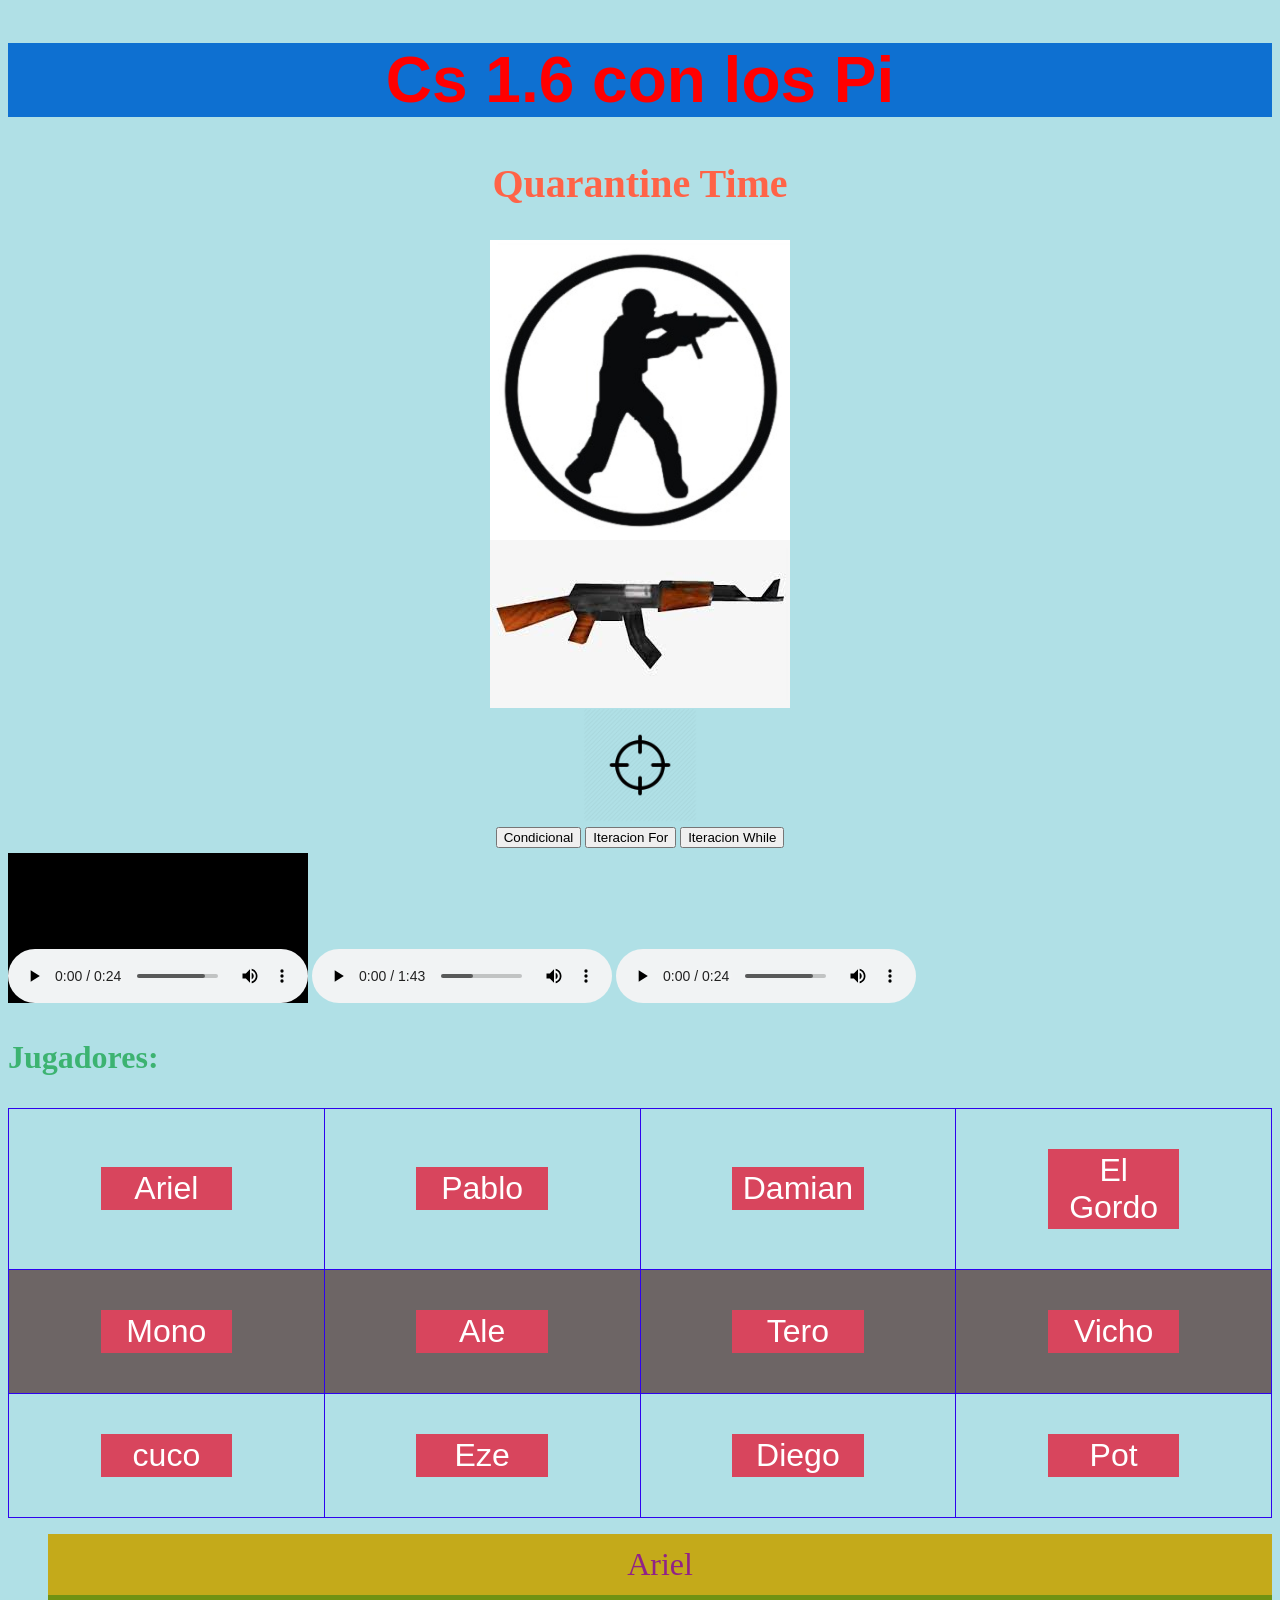
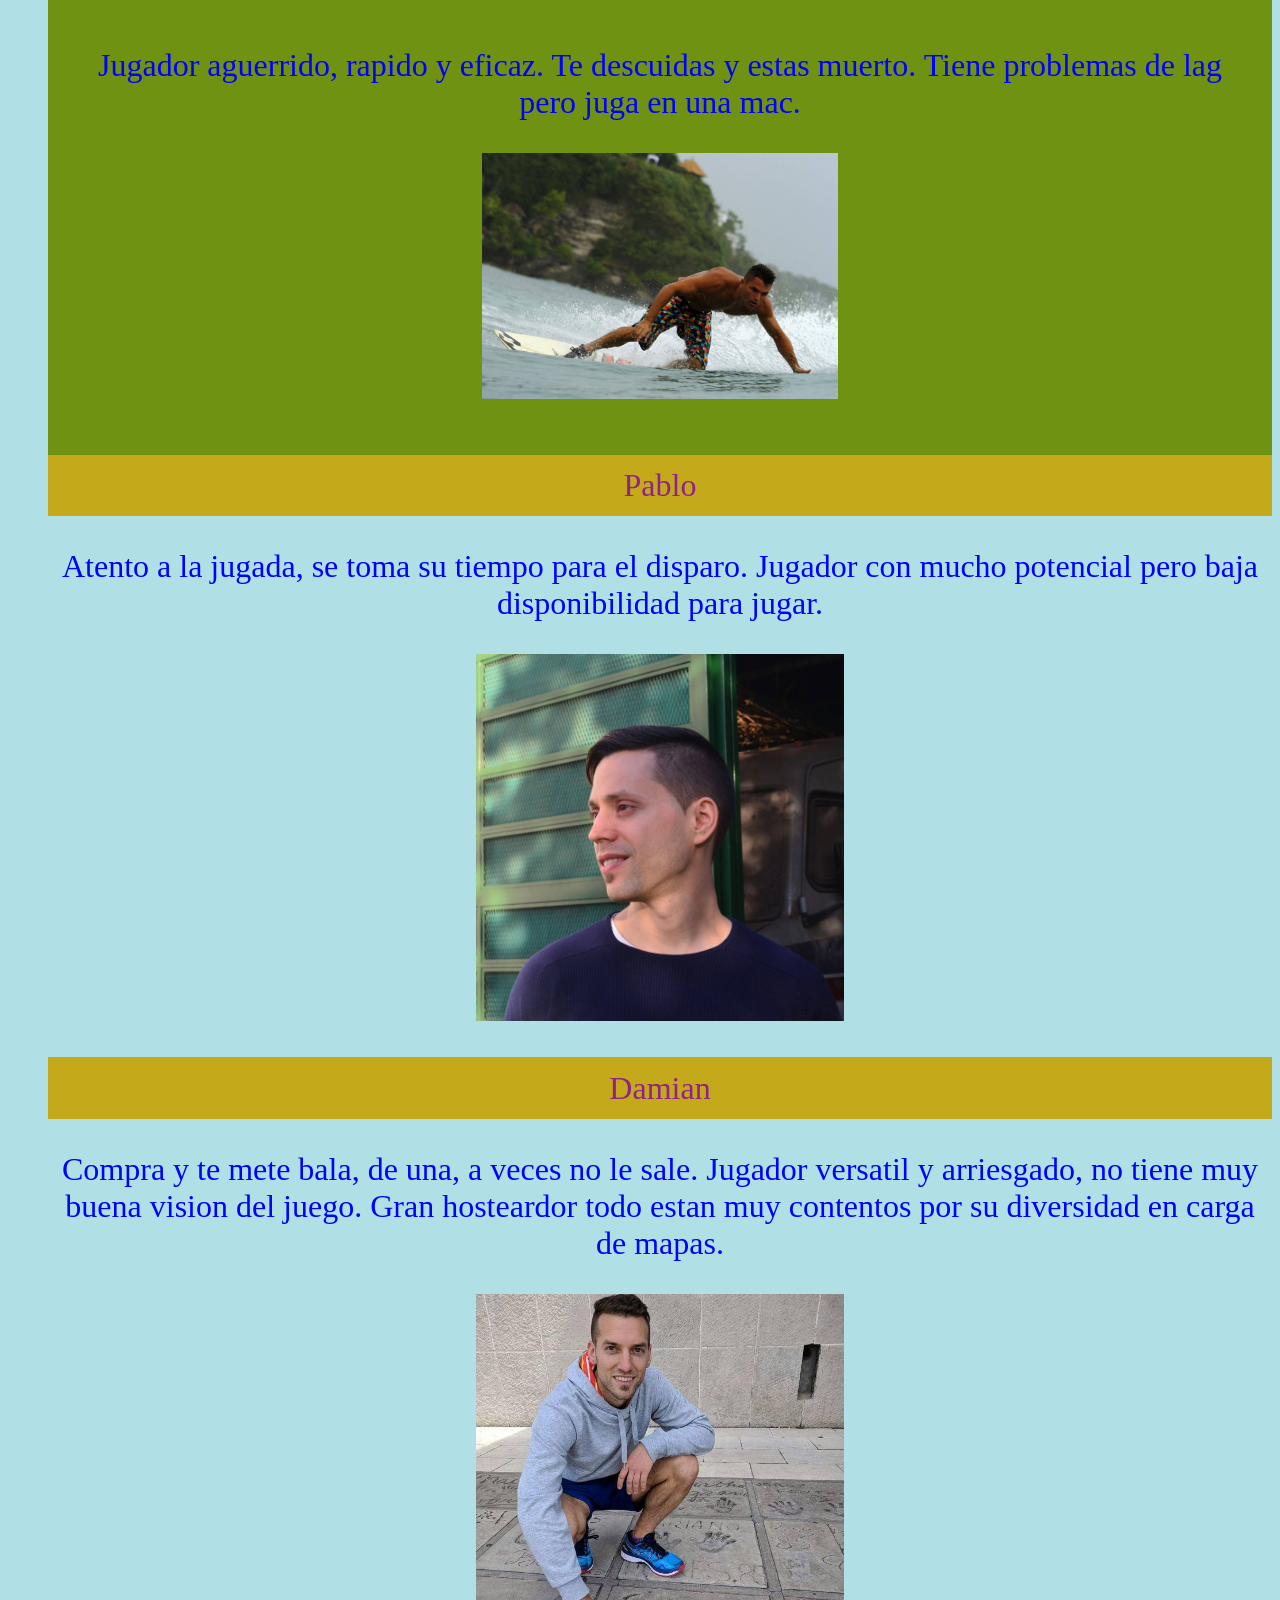
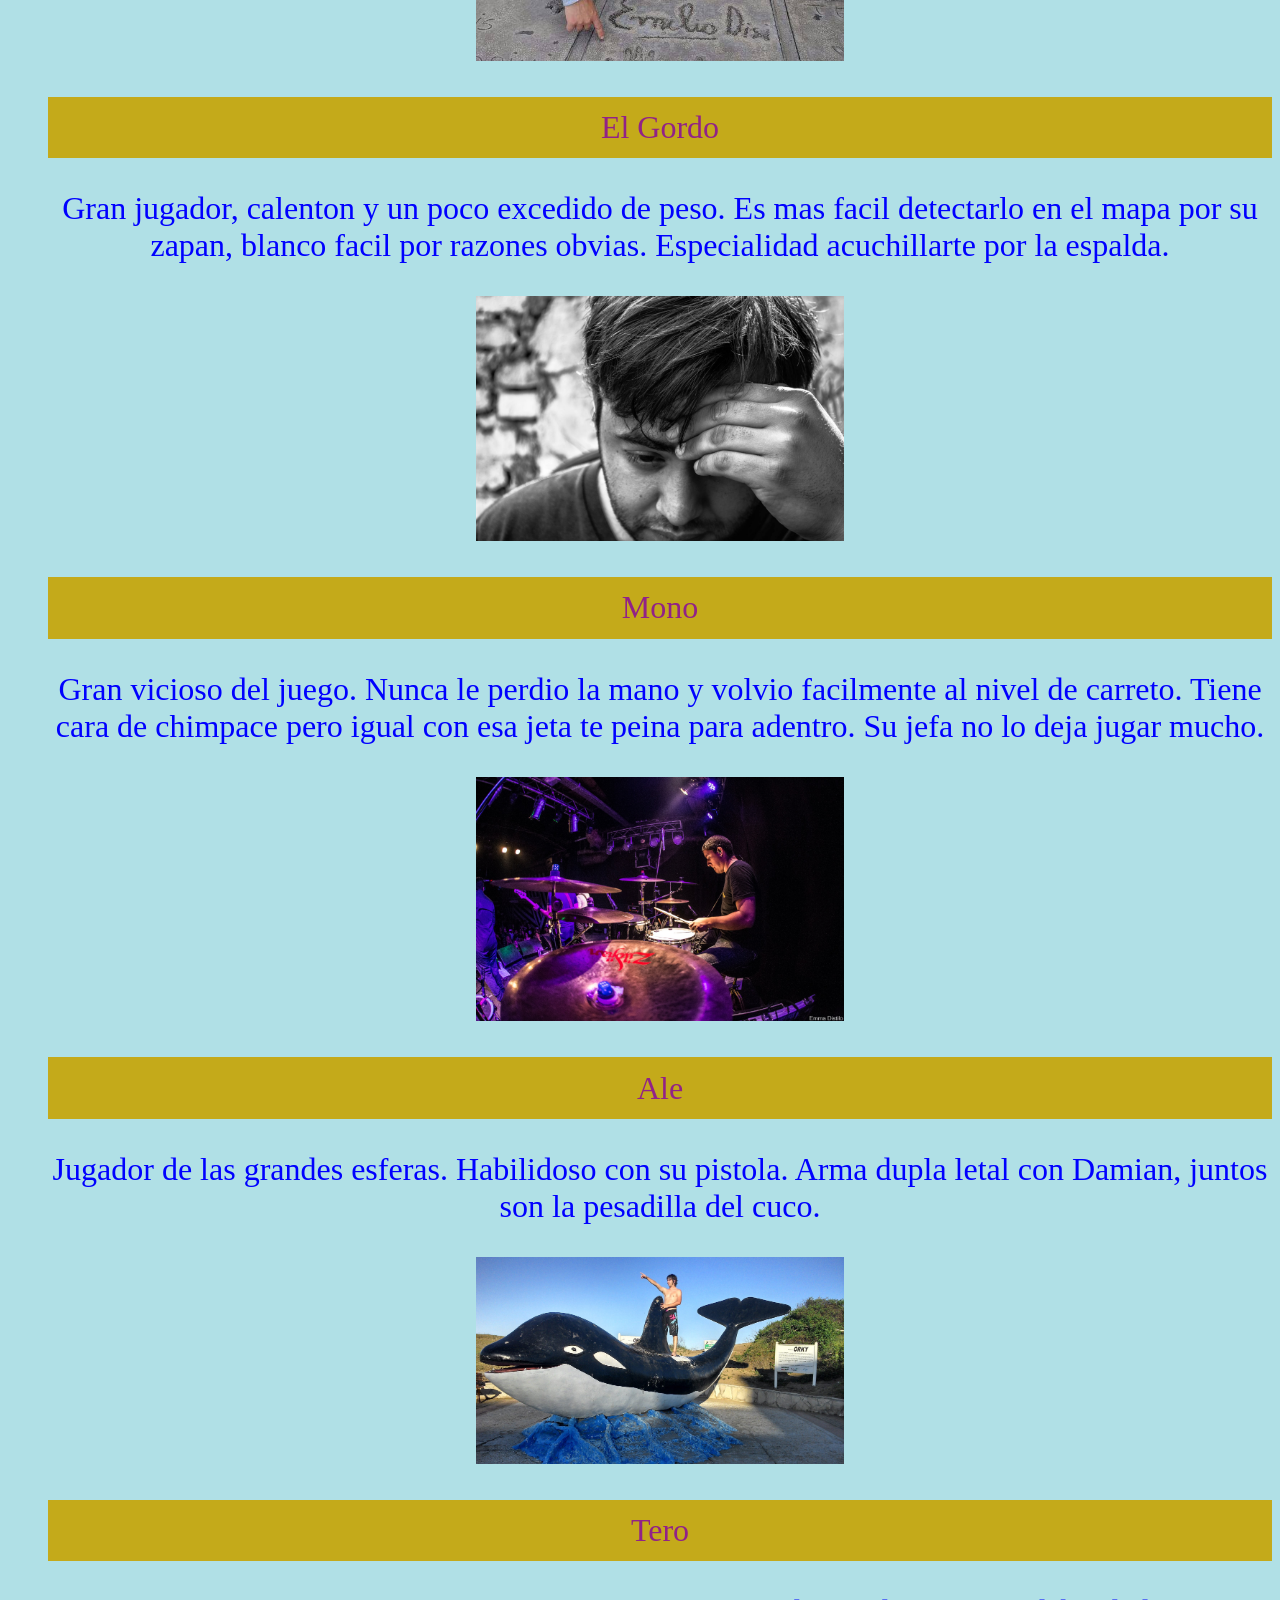
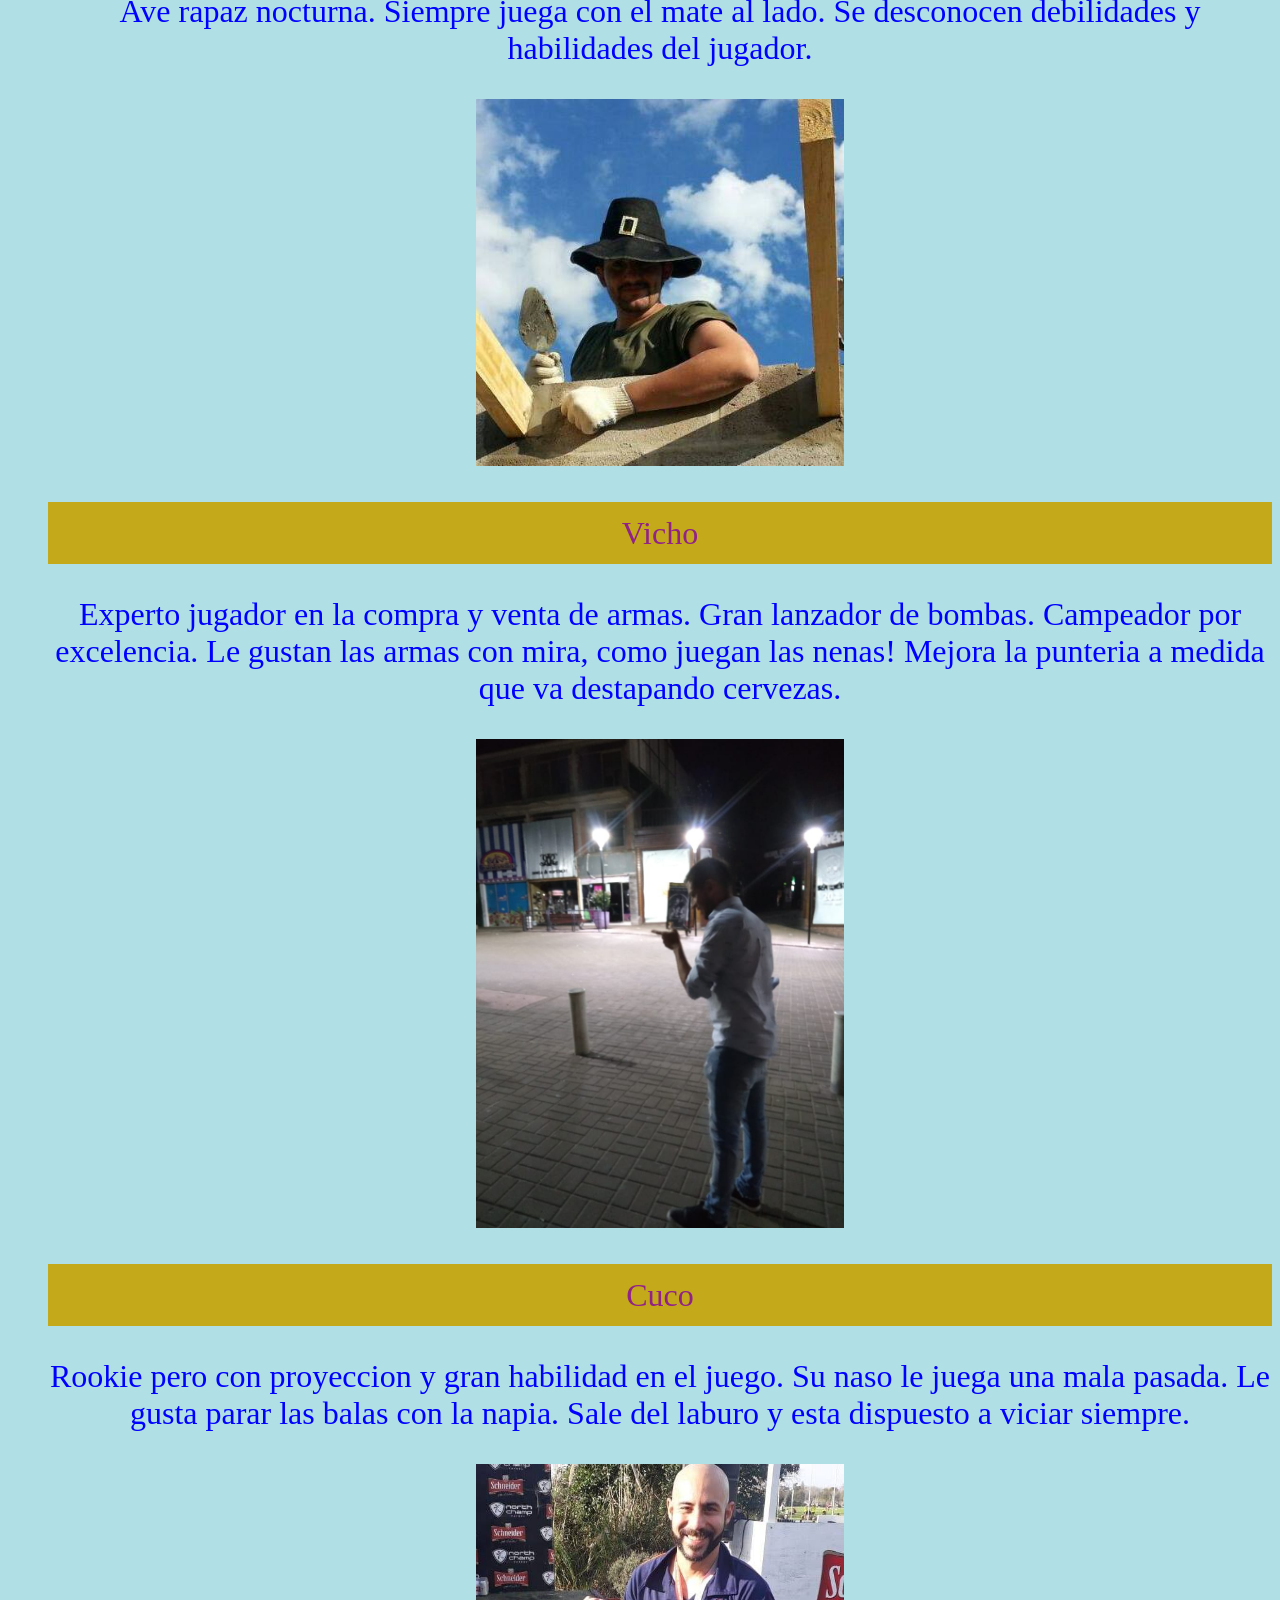
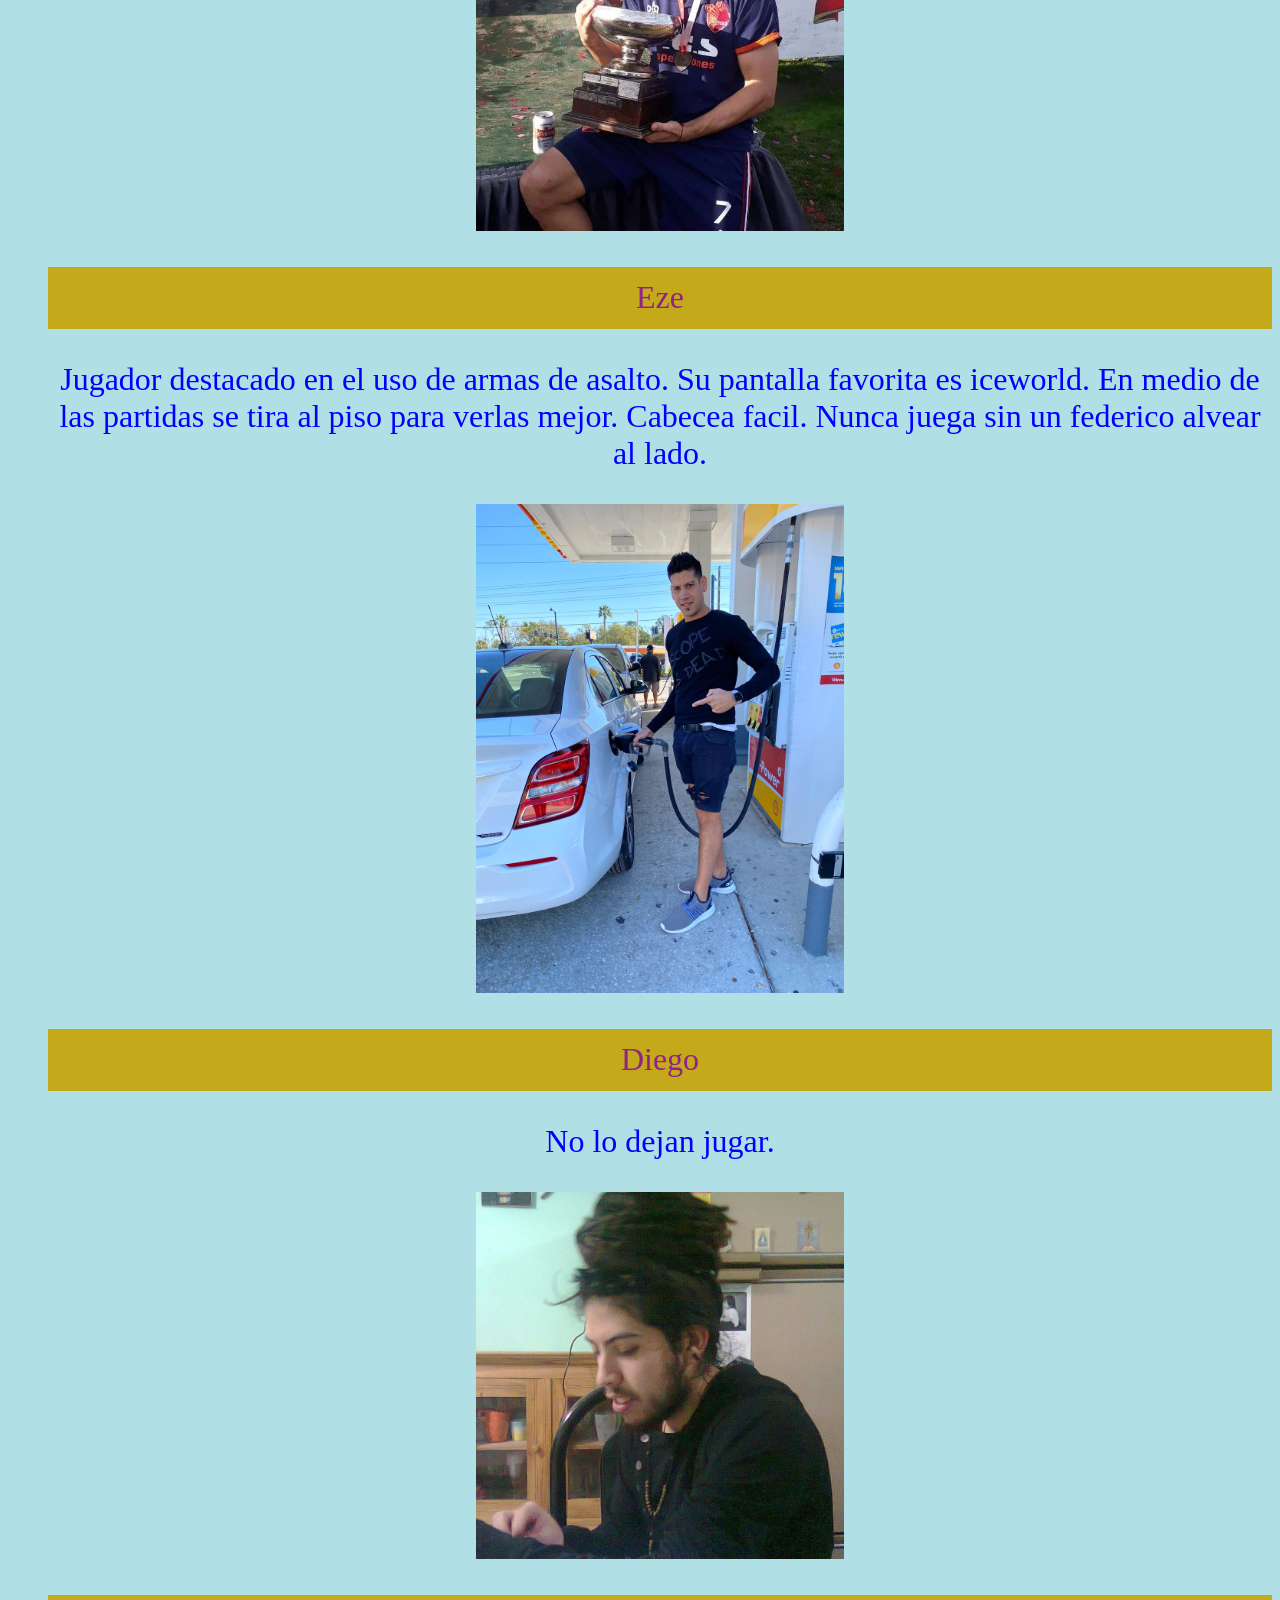
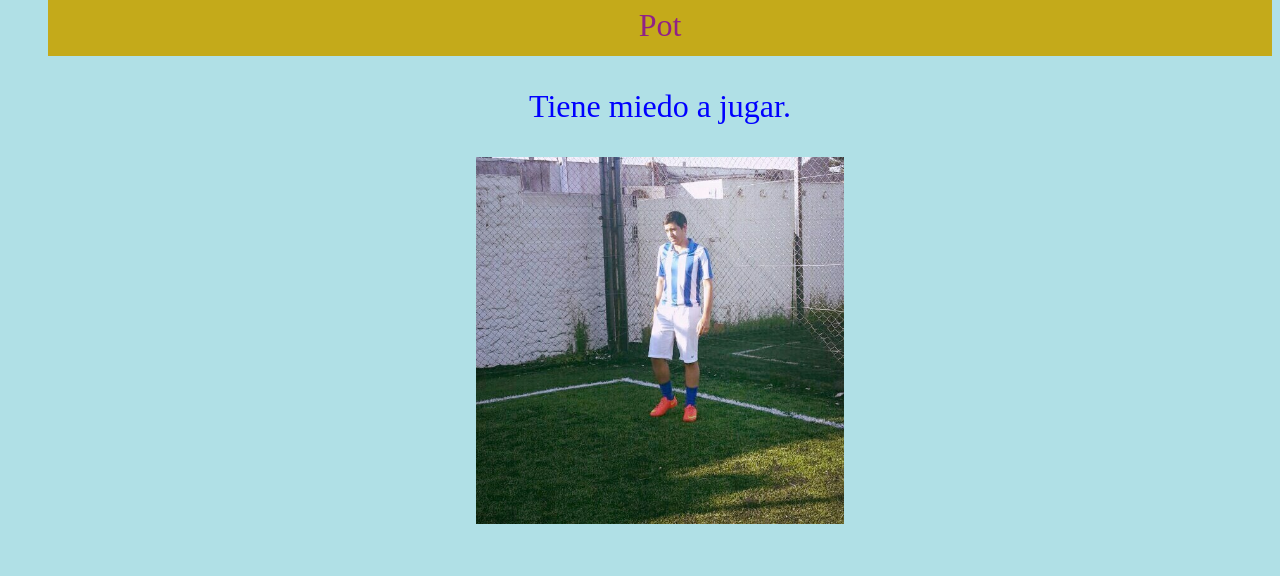
==== index.html @ 5c0c9cca "Reorganizando lista ordenada y agregando funciones para estructuras de control" ====
<!DOCTYPE html>
<html>

<head>
    <title>Cs 1.6 Quarantine time</title>
    <link rel="stylesheet" type="text/css" href="styles.css">
    <script src="funciones.js"></script>
</head>

<body>
    <h1>Cs 1.6 con los Pi</h1>
    <h2 class="tituloSecundario">Quarantine Time</h2>
    <img class="center" src="Logo1.jpg" width="300" height="300">
    <img class="center" src="Logo2.jpg">
    <img class="center" src="mira.png" width="9%" height="9%">
    <div class="divCenter">
        <button onclick="condicional(50);">Condicional</button>
        <button onclick="iteracionFor(100);">Iteracion For</button>
        <button onclick="iteracionWhile(500);">Iteracion While</button>
    </div>
    <bgsound src="Tony.ogg" loop="loop">
    </bgsound>
    <embed src="Tony.ogg" type="audio/ogg" loop="true">
    </embed>
    <audio controls="controls" autoplay="autoplay" loop="loop">
        <source src="gamestartup.ogg" type="audio/ogg">
        <source src="gamestartup.mp3" type="audio/mpeg">
    </audio>
    <audio controls="controls" autoplay="autoplay" loop="loop">
        <source src="Tony.ogg" type="audio/ogg">
    </audio>
    <h3 class="tituloTerciario">Jugadores:</h3>
    <table>
        <tr>
            <td>
                <p><a href="#Ariel">Ariel</a></p>
            </td>
            <td>
                <p><a href="#Pablo">Pablo</a></p>
            </td>
            <td>
                <p><a href="#Damian">Damian</a></p>
            </td>
            <td>
                <p><a href="#El Gordo">El Gordo</a></p>
            </td>
        </tr>
        <tr>
            <td>
                <p><a href="#Mono">Mono</a></p>
            </td>
            <td>
                <p><a href="#Ale">Ale</a></p>
            </td>
            <td>
                <p><a href="#Tero">Tero</a></p>
            </td>
            <td>
                <p><a href="#Vicho">Vicho</a></p>
            </td>
        </tr>
        <tr>
            <td>
                <p><a href="#cuco">cuco</a></p>
            </td>
            <td>
                <p><a href="#Eze">Eze</a></p>
            </td>
            <td>
                <p><a href="#Diego">Diego</a></p>
            </td>
            <td>
                <p><a href="#Pot">Pot</a></p>
            </td>
        </tr>
    </table>
    <ul style="list-style: none;">
        <li id="Ariel">
            <div class="tituloLi">Ariel</div>
            <div style="background-color:rgb(112, 146, 19);padding:20px;">
                <p>Jugador aguerrido, rapido y eficaz. Te descuidas y estas muerto. Tiene problemas de lag pero juga en
                    una mac.</p>
                <img src="Ariel.jpg" title="Surfer" width="30%" height="30%">
                <br><br>
            </div>
        </li>
        <li id="Pablo">
            <div class="tituloLi">Pablo</div>
            <p>Atento a la jugada, se toma su tiempo para el disparo. Jugador con mucho potencial pero baja
                disponibilidad para jugar.</p>
            <img src="Pablo.jpg" title="Casi Hacker" width="30%" height="30%">
            <br><br>
        </li>
        <li id="Damian">
            <div class="tituloLi">Damian</div>
            <p>Compra y te mete bala, de una, a veces no le sale. Jugador versatil y arriesgado, no tiene muy buena
                vision del juego. Gran hosteardor todo estan muy contentos por su diversidad en carga de mapas.</p>
            <img src="Damian.jpg" width="30%" height="30%">
            <br><br>
        </li>
        <li id="El Gordo">
            <div class="tituloLi">El Gordo</div>
            <p>Gran jugador, calenton y un poco excedido de peso. Es mas facil detectarlo en el mapa por su zapan,
                blanco facil por razones obvias. Especialidad acuchillarte por la espalda.</p>
            <img src="El gordo.jpg" width="30%" height="30%">
            <br><br>
        </li>
        <li id="Mono">
            <div class="tituloLi">Mono</div>
            <p>Gran vicioso del juego. Nunca le perdio la mano y volvio facilmente al nivel de carreto. Tiene cara de
                chimpace pero igual con esa jeta te peina para adentro. Su jefa no lo deja jugar mucho.</p>
            <img src="El mono.jpg" width="30%" height="30%">
            <br><br>
        </li>
        <li id="Ale">
            <div class="tituloLi">Ale</div>
            <p>Jugador de las grandes esferas. Habilidoso con su pistola. Arma dupla letal con Damian, juntos son la
                pesadilla del cuco.</p>
            <img src="Ale.jpg" width="30%" height="30%">
            <br><br>
        </li>
        <li id="Tero">
            <div class="tituloLi">Tero</div>
            <p>Ave rapaz nocturna. Siempre juega con el mate al lado. Se desconocen debilidades y habilidades del
                jugador.
            </p>
            <img src="Tero.jpg" width="30%" height="30%">
            <br><br>
        </li>
        <li id="Vicho">
            <div class="tituloLi">Vicho</div>
            <p>Experto jugador en la compra y venta de armas. Gran lanzador de bombas. Campeador por excelencia. Le
                gustan las armas con mira, como juegan las nenas! Mejora la punteria a medida que va destapando
                cervezas.</p>
            <img src="vicho.jpg" width="30%" height="30%">
            <br><br>
        </li>
        <li id="cuco">
            <div class="tituloLi">Cuco</div>
            <p>Rookie pero con proyeccion y gran habilidad en el juego. Su naso le juega una mala pasada. Le gusta parar
                las balas con la napia. Sale del laburo y esta dispuesto a viciar siempre.</p>
            <img src="cuco.jpg" width="30%" height="30%">
            <br><br>
        </li>
        <li id="Eze">
            <div class="tituloLi">Eze</div>
            <p>Jugador destacado en el uso de armas de asalto. Su pantalla favorita es iceworld. En medio de las
                partidas se tira al piso para verlas mejor. Cabecea facil. Nunca juega sin un federico alvear al lado.
            </p>
            <img src="Eze.jpg" width="30%" height="30%">
            <br><br>
        </li>
        <li id="Diego">
            <div class="tituloLi">Diego</div>
            <p>No lo dejan jugar.</p>
            <img src="Diego.jpg" width="30%" height="30%">
            <br><br>
        </li>
        <li id="Pot">
            <div class="tituloLi">Pot</div>
            <p>Tiene miedo a jugar.</p>
            <img src="pot.jpg" width="30%" height="30%">
            <br><br>
        </li>
    </ul>
</body>

</html>
---- styles.css ----
body {
  background-color: powderblue;
}

h1 {
  color: red;
  font-family: Impact, Haettenschweiler, "Arial Narrow Bold", sans-serif;
  background-color: rgb(14, 112, 209);
  font-size: 400%;
  text-align: center;
}

p {
  color: blue;
  text-align: center;
  font-size: 200%;
}

a:link,
a:visited {
  background-color: #d8455d;
  color: white;
  padding: 1% 2%;
  text-align: center;
  text-decoration: none;
  display: inline-block;
  width: 40%;
}

.tituloLi {
  color: rgb(145, 34, 135);
  background-color: rgb(196, 170, 26);
  padding: 1%;
  text-align: center;
  font-size: 200%;
  text-align: center;
}

.tituloSecundario {
  color: Tomato;
  font-size: 250%;
  text-align: center;
}

.tituloTerciario {
  color: mediumseagreen;
  font-size: 200%;
  text-align: left;
}

.center {
  display: block;
  margin-left: auto;
  margin-right: auto;
}

.divCenter {
  text-align: center;
  padding: 5px;
}

img {
  display: block;
  margin-left: auto;
  margin-right: auto;
}

table {
  font-family: arial, sans-serif;
  border-collapse: collapse;
  table-layout: fixed;
  width: 100%;
}

td {
  border: 1px solid #2e03ee;
  text-align: center;
  padding: 8px;
  width: 25%;
}

tr:nth-child(even) {
  background-color: #6d6565;
}
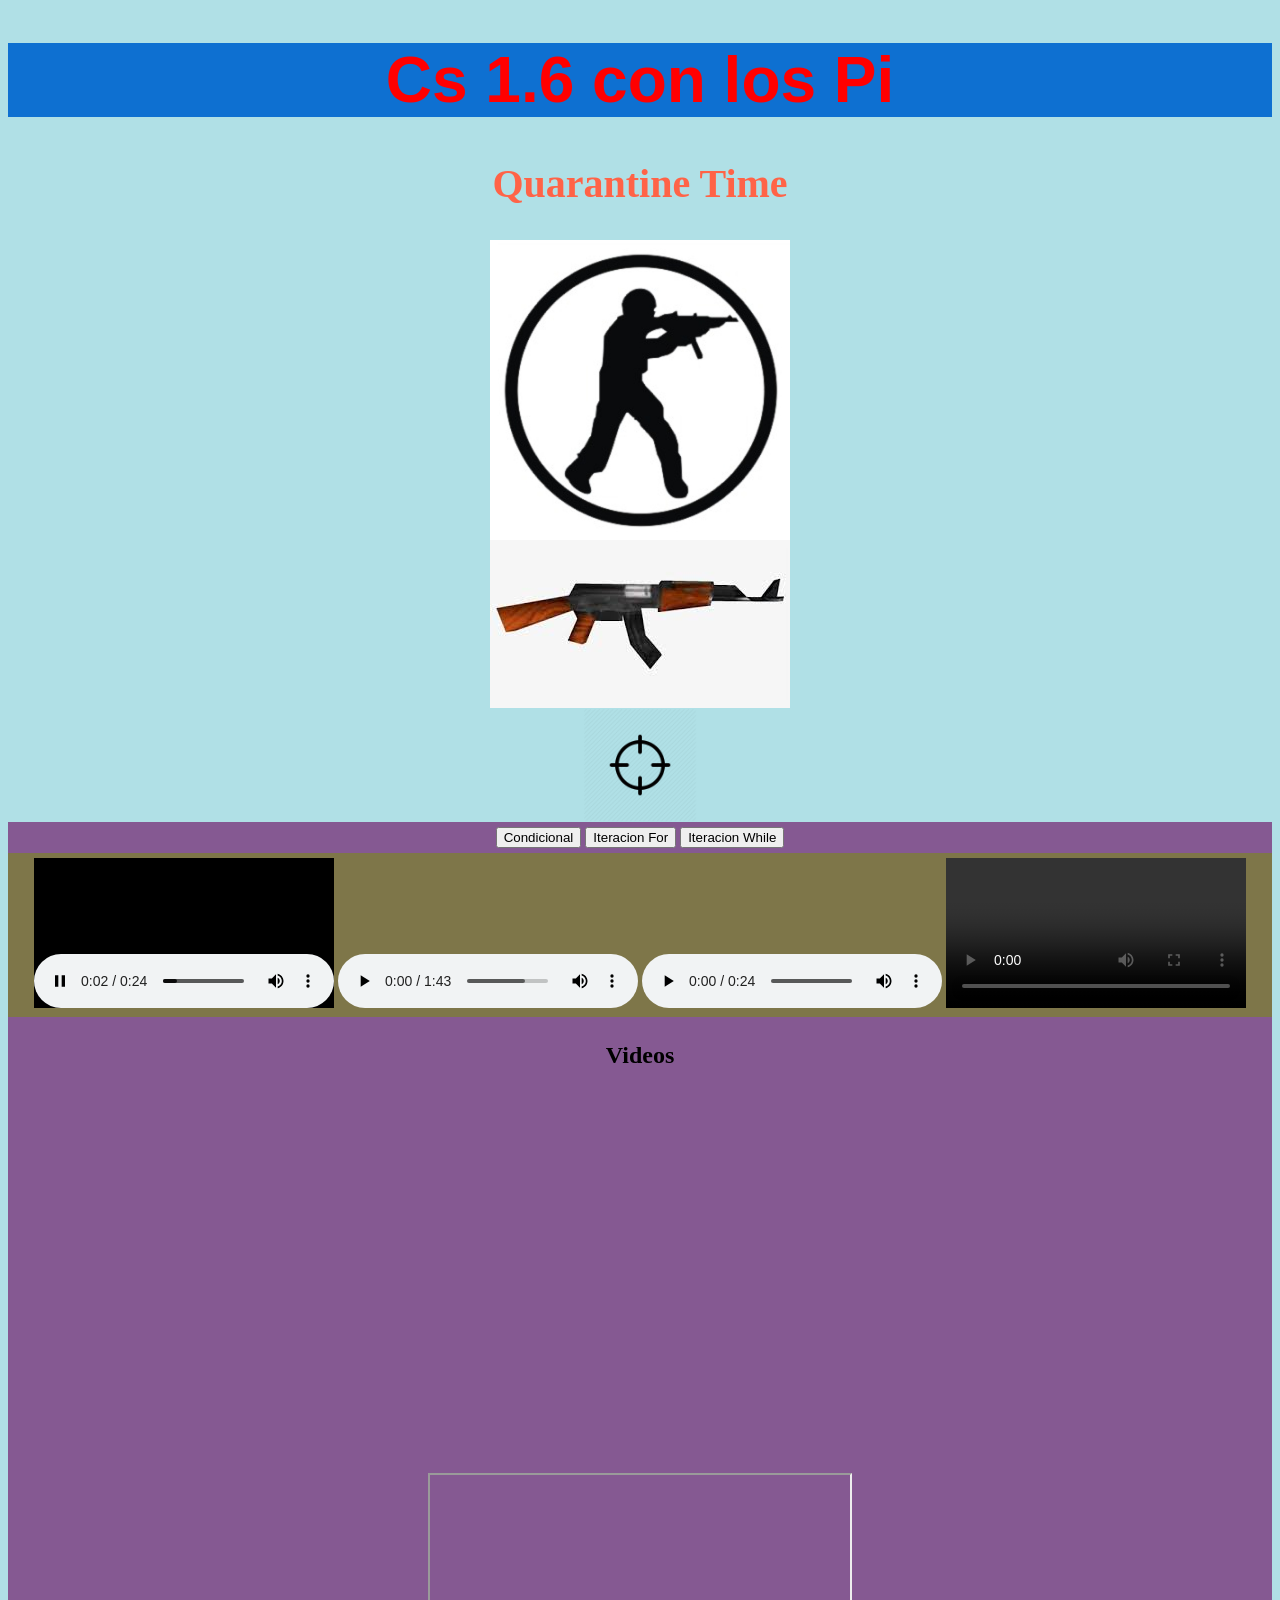
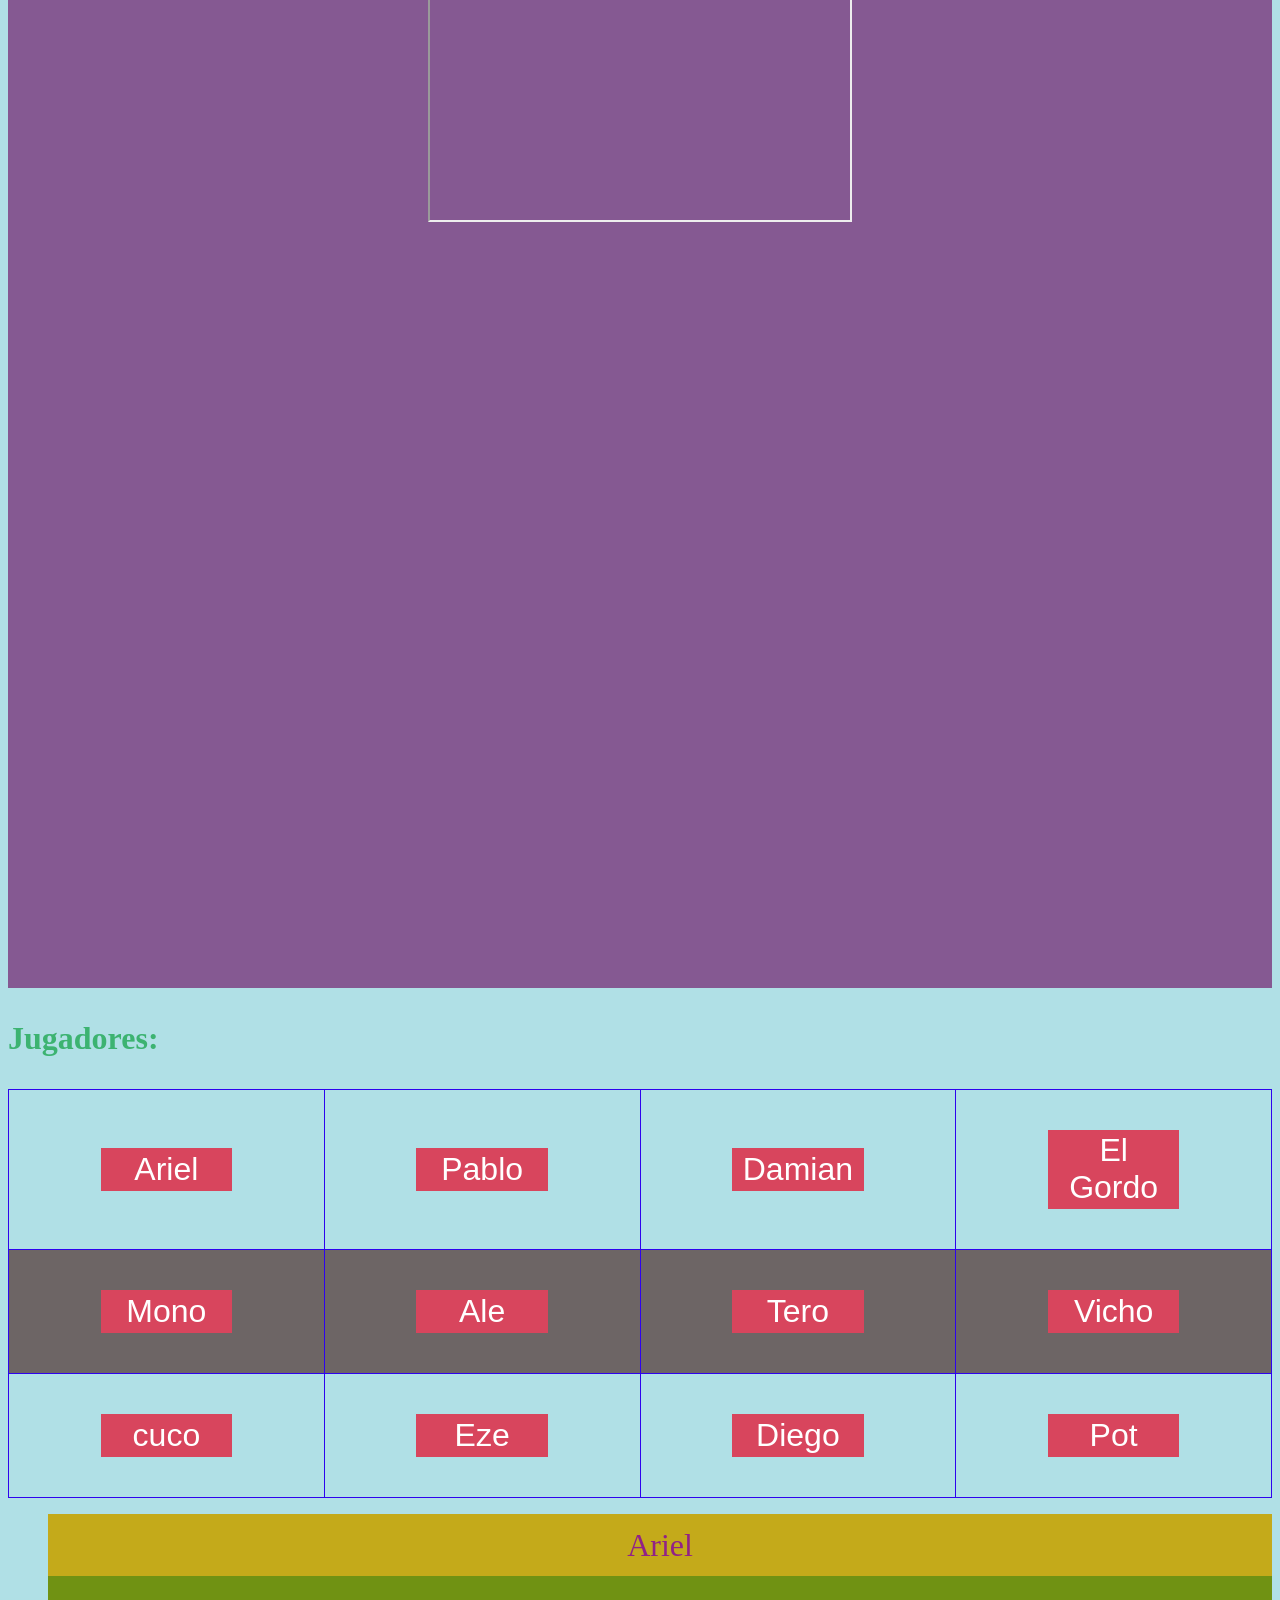
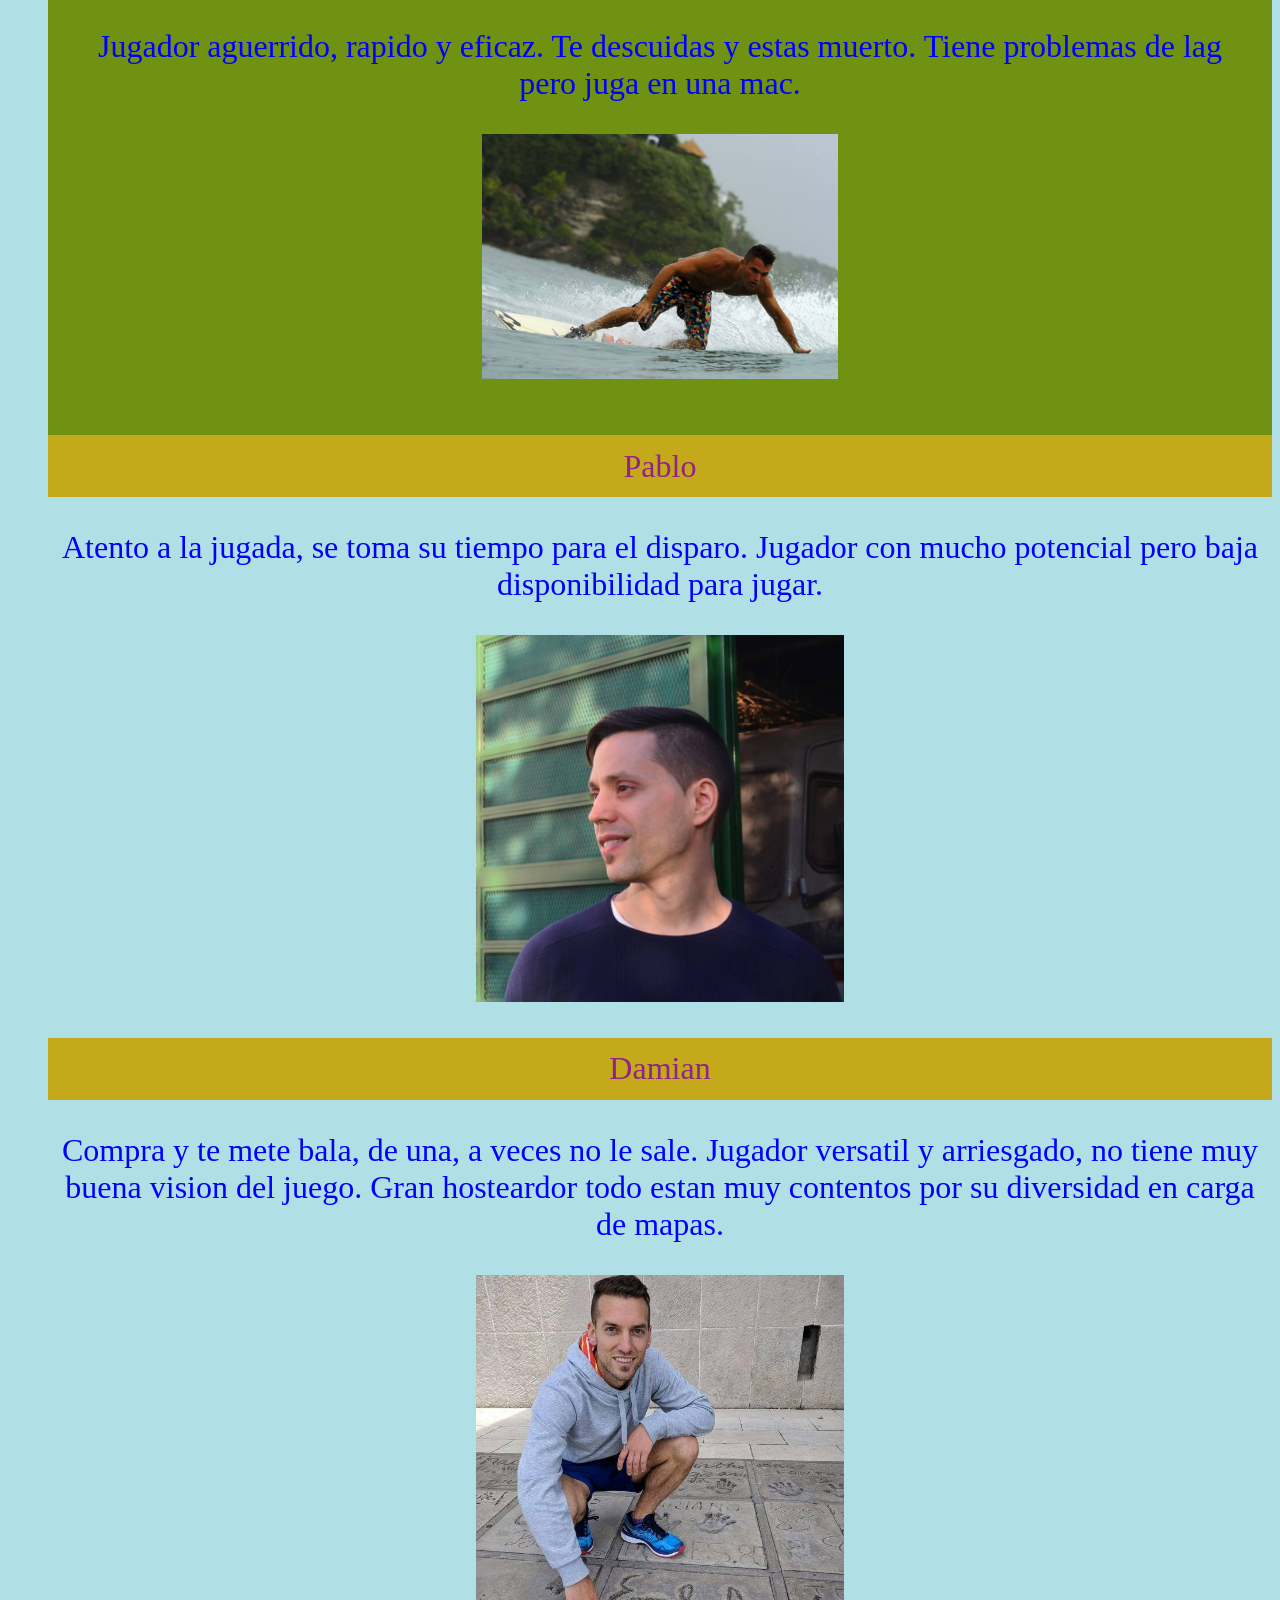
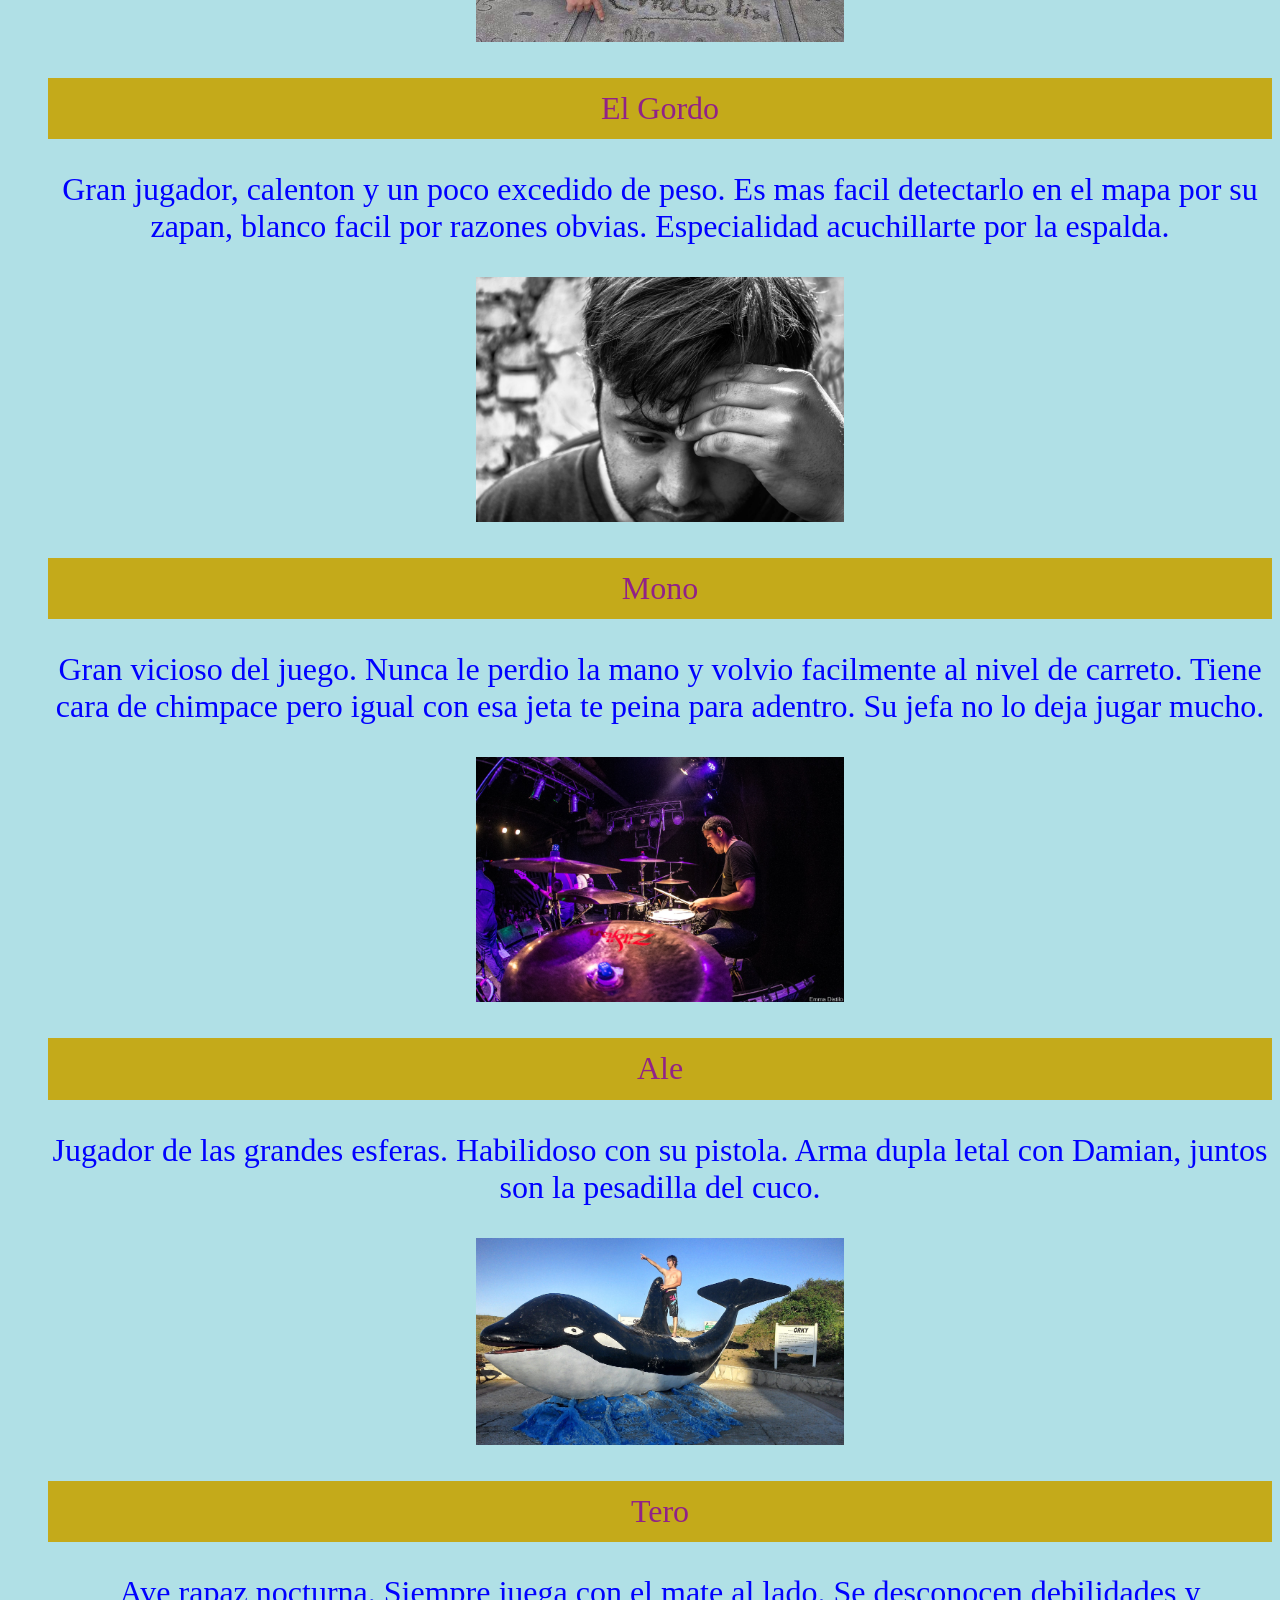
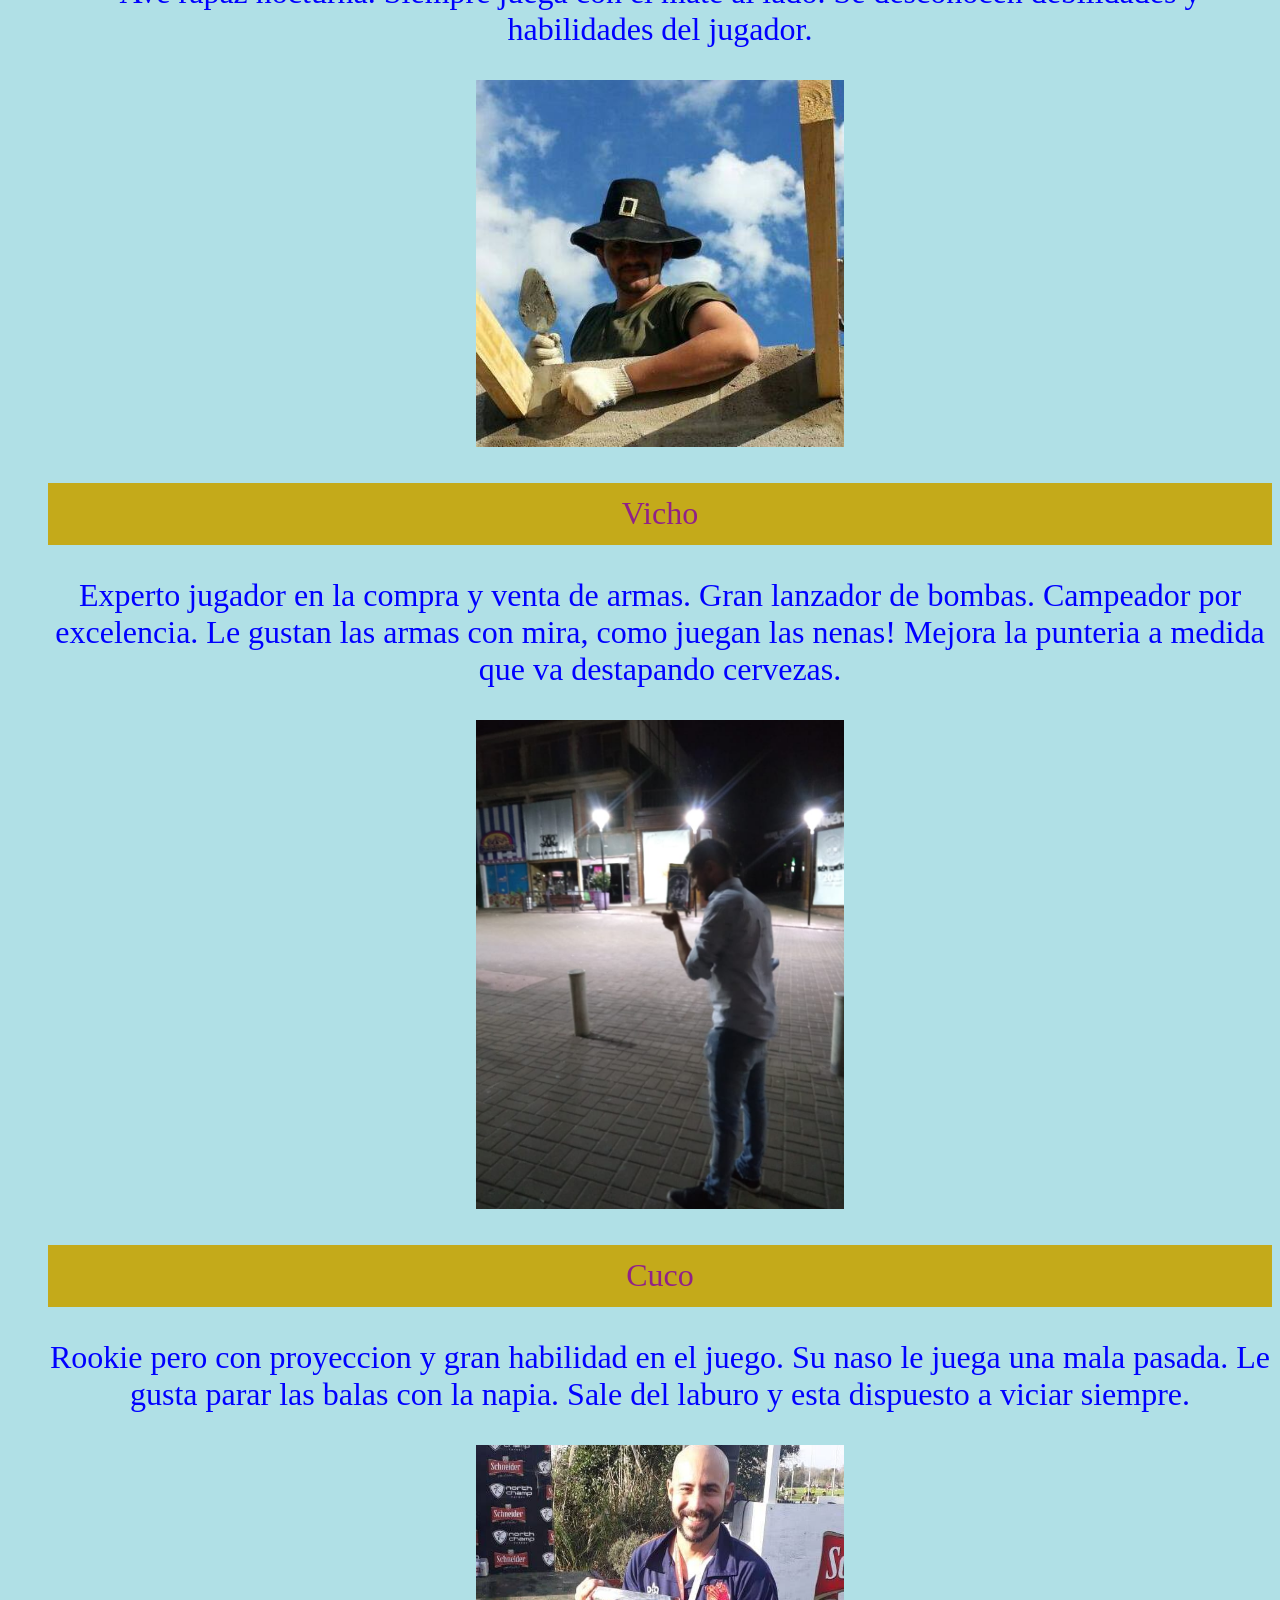
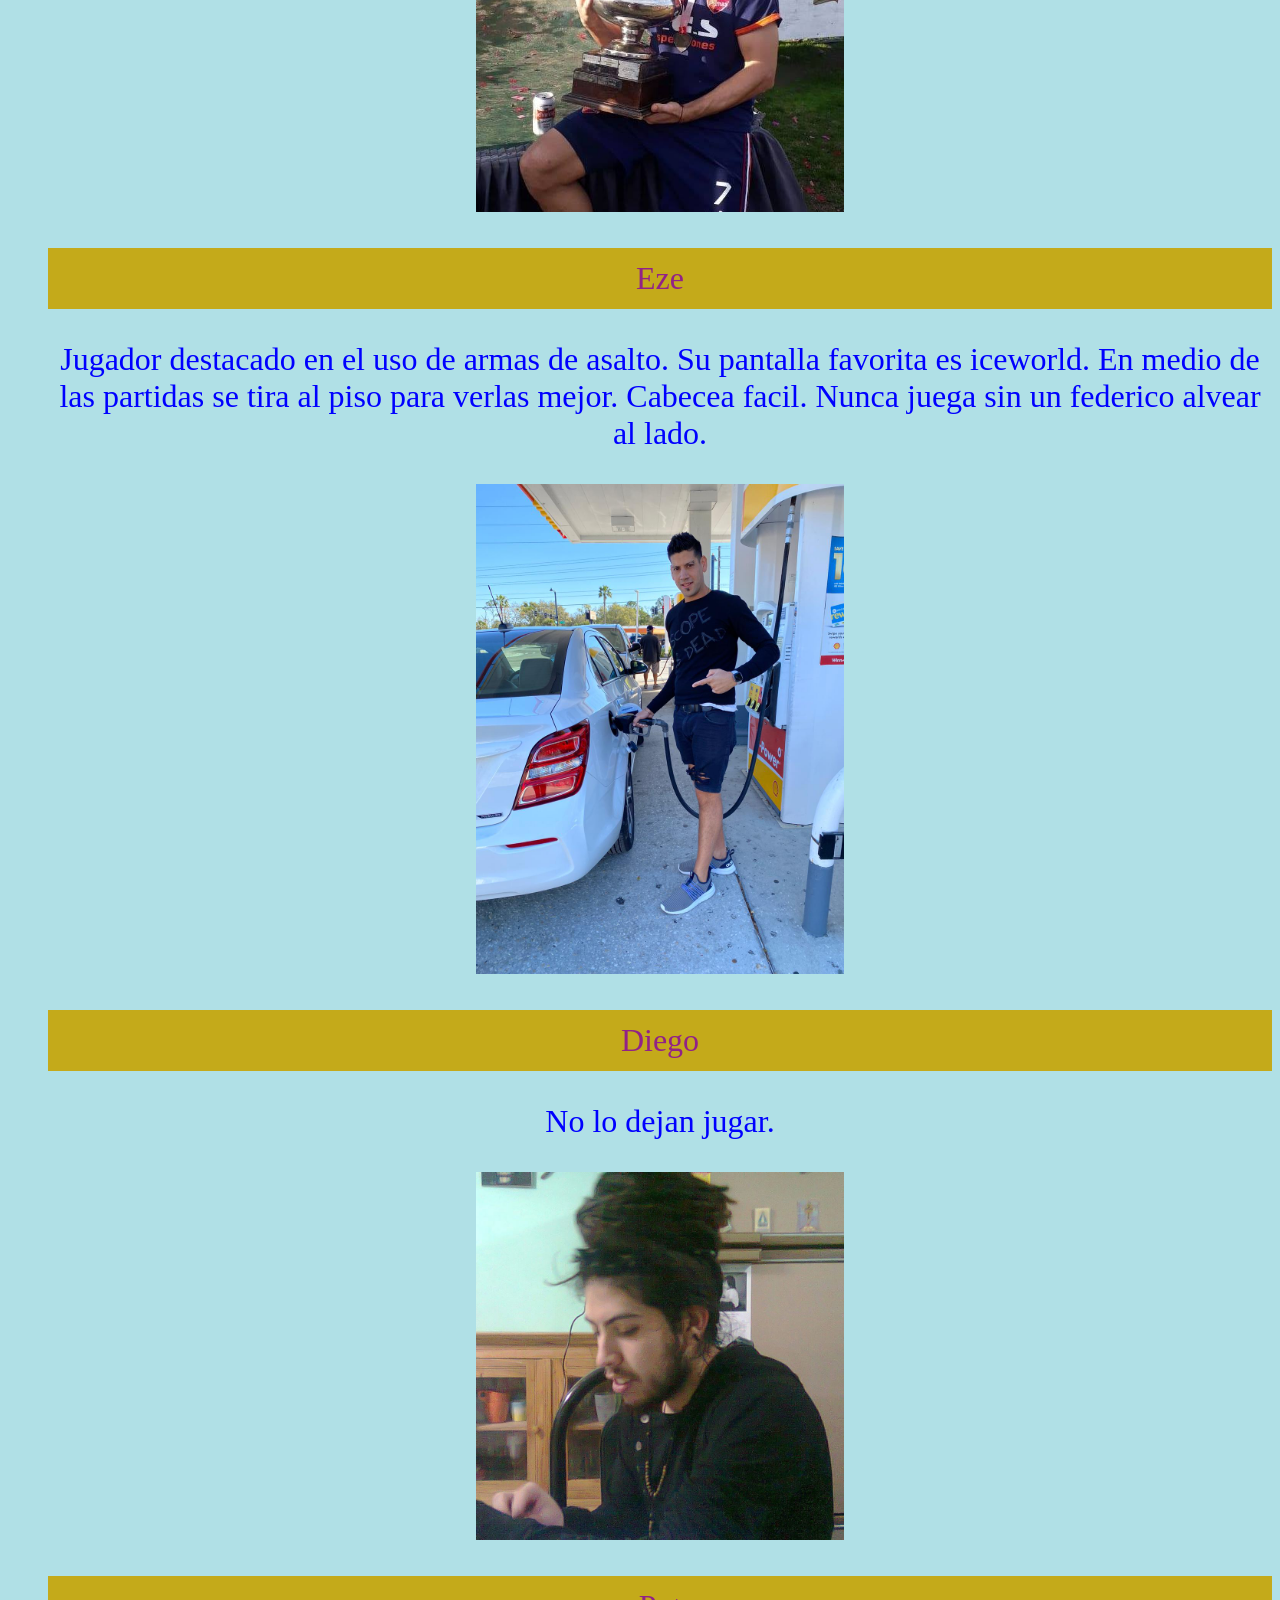
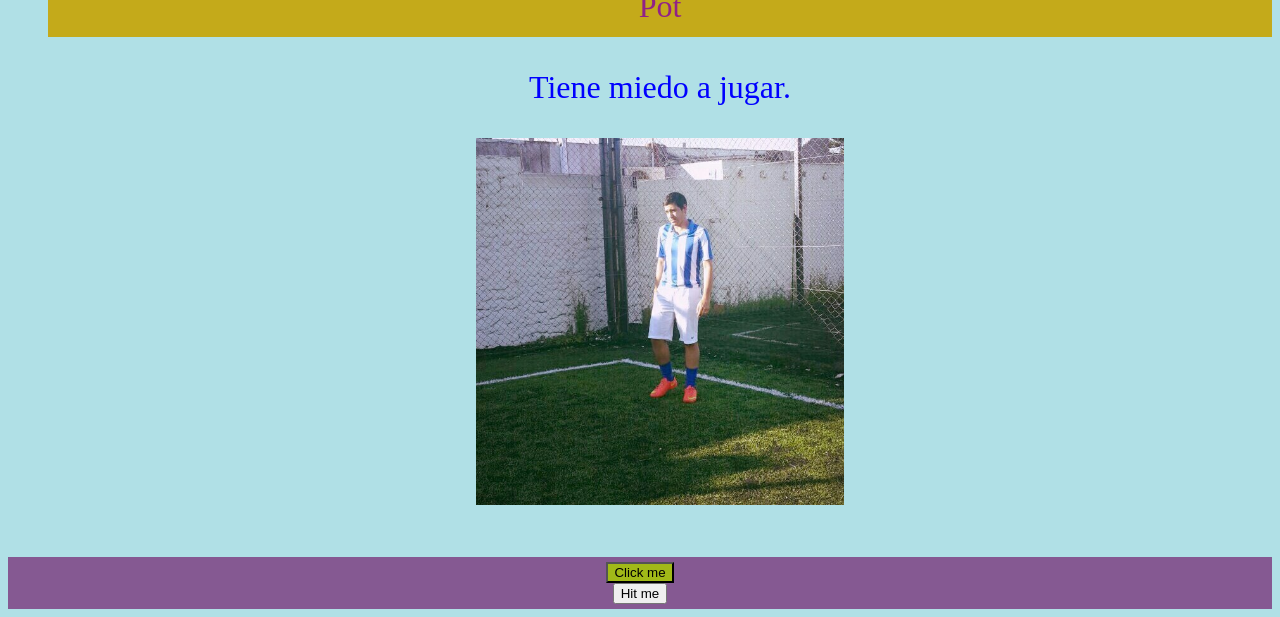
==== commit 04eac5ed: "Agregado cosas varias" ====
--- a/index.html
+++ b/index.html
@@ -13,22 +13,44 @@
     <img class="center" src="Logo1.jpg" width="300" height="300">
     <img class="center" src="Logo2.jpg">
     <img class="center" src="mira.png" width="9%" height="9%">
-    <div class="divCenter">
+    <div class="divCenterX">
         <button onclick="condicional(50);">Condicional</button>
         <button onclick="iteracionFor(100);">Iteracion For</button>
         <button onclick="iteracionWhile(500);">Iteracion While</button>
     </div>
-    <bgsound src="Tony.ogg" loop="loop">
-    </bgsound>
-    <embed src="Tony.ogg" type="audio/ogg" loop="true">
-    </embed>
-    <audio controls="controls" autoplay="autoplay" loop="loop">
-        <source src="gamestartup.ogg" type="audio/ogg">
-        <source src="gamestartup.mp3" type="audio/mpeg">
-    </audio>
-    <audio controls="controls" autoplay="autoplay" loop="loop">
-        <source src="Tony.ogg" type="audio/ogg">
-    </audio>
+    <div class="divCenterY">
+        <bgsound src="Tony.ogg" loop="loop">
+        </bgsound>
+        <embed src="Tony.ogg" type="audio/ogg" loop="true">
+        </embed>
+        <audio controls="controls" autoplay="autoplay" loop="loop">
+            <source src="gamestartup.ogg" type="audio/ogg">
+            <source src="gamestartup.mp3" type="audio/mpeg">
+        </audio>
+        <audio controls="controls" autoplay="autoplay" loop="loop">
+            <source src="Tony.ogg" type="audio/ogg">
+        </audio>
+        <video controls autoplay loop="loop">
+            <source src="Emerge.mp4" type="video/mp4">
+        </video>
+    </div>
+    <div class="divCenterX">
+        <h2>Videos</h2>
+        <iframe width="507" height="380" src="https://www.youtube.com/embed/Uu8DuTdQDCc" frameborder="0"
+            allow="accelerometer; autoplay; encrypted-media; gyroscope; picture-in-picture" allowfullscreen
+            type="video/webM">
+        </iframe>
+        <iframe width="650" height="365" src="https://www.youtube.com/embed/6NWYjw13GX8" frameborder="0"
+            allow="accelerometer; autoplay; encrypted-media; gyroscope; picture-in-picture" allowfullscreen>
+        </iframe>
+        <br>
+        <iframe width="420" height="345" src="https://www.youtube.com/embed/tgbNymZ7vqY?controls=0">
+        </iframe>
+        <br>
+        <iframe width="998" height="753" src="https://www.youtube.com/embed/fZhoNw4q6bI" frameborder="0"
+            allow="accelerometer; autoplay; encrypted-media; gyroscope; picture-in-picture" allowfullscreen>
+        </iframe>
+    </div>
     <h3 class="tituloTerciario">Jugadores:</h3>
     <table>
         <tr>
@@ -163,6 +185,13 @@
             <br><br>
         </li>
     </ul>
+    <div class="divCenterX">
+        <button onclick="funDam()" style="background-color:rgb(161, 185, 24);">Click me
+        </button>
+        <br>
+        <button onclick="nuevaVentana()">Hit me
+        </button>
+    </div>
 </body>
 
 </html>
--- a/styles.css
+++ b/styles.css
@@ -59,6 +59,18 @@
   padding: 5px;
 }
 
+.divCenterX {
+  text-align: center;
+  padding: 5px;
+  background-color: rgb(133, 89, 146);
+}
+
+.divCenterY {
+  text-align: center;
+  padding: 5px;
+  background-color: rgb(126, 118, 73);
+}
+
 img {
   display: block;
   margin-left: auto;
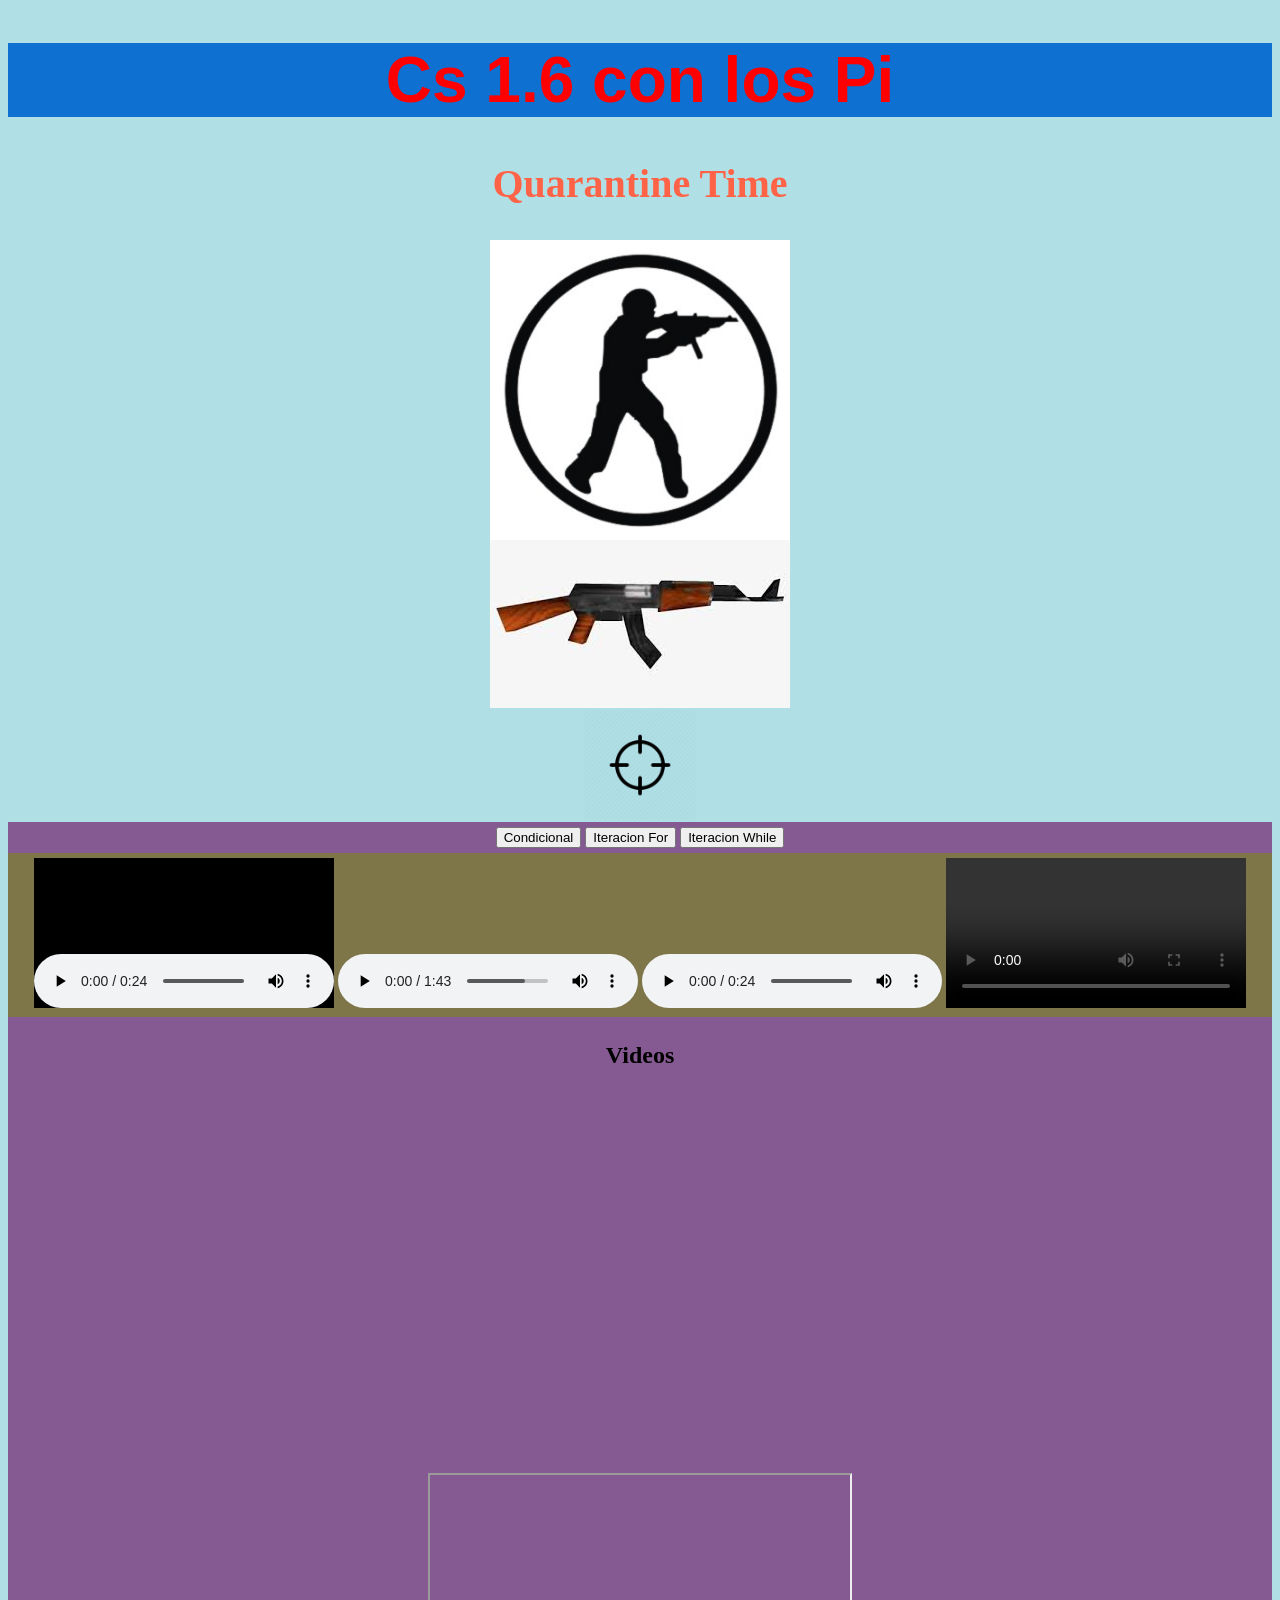
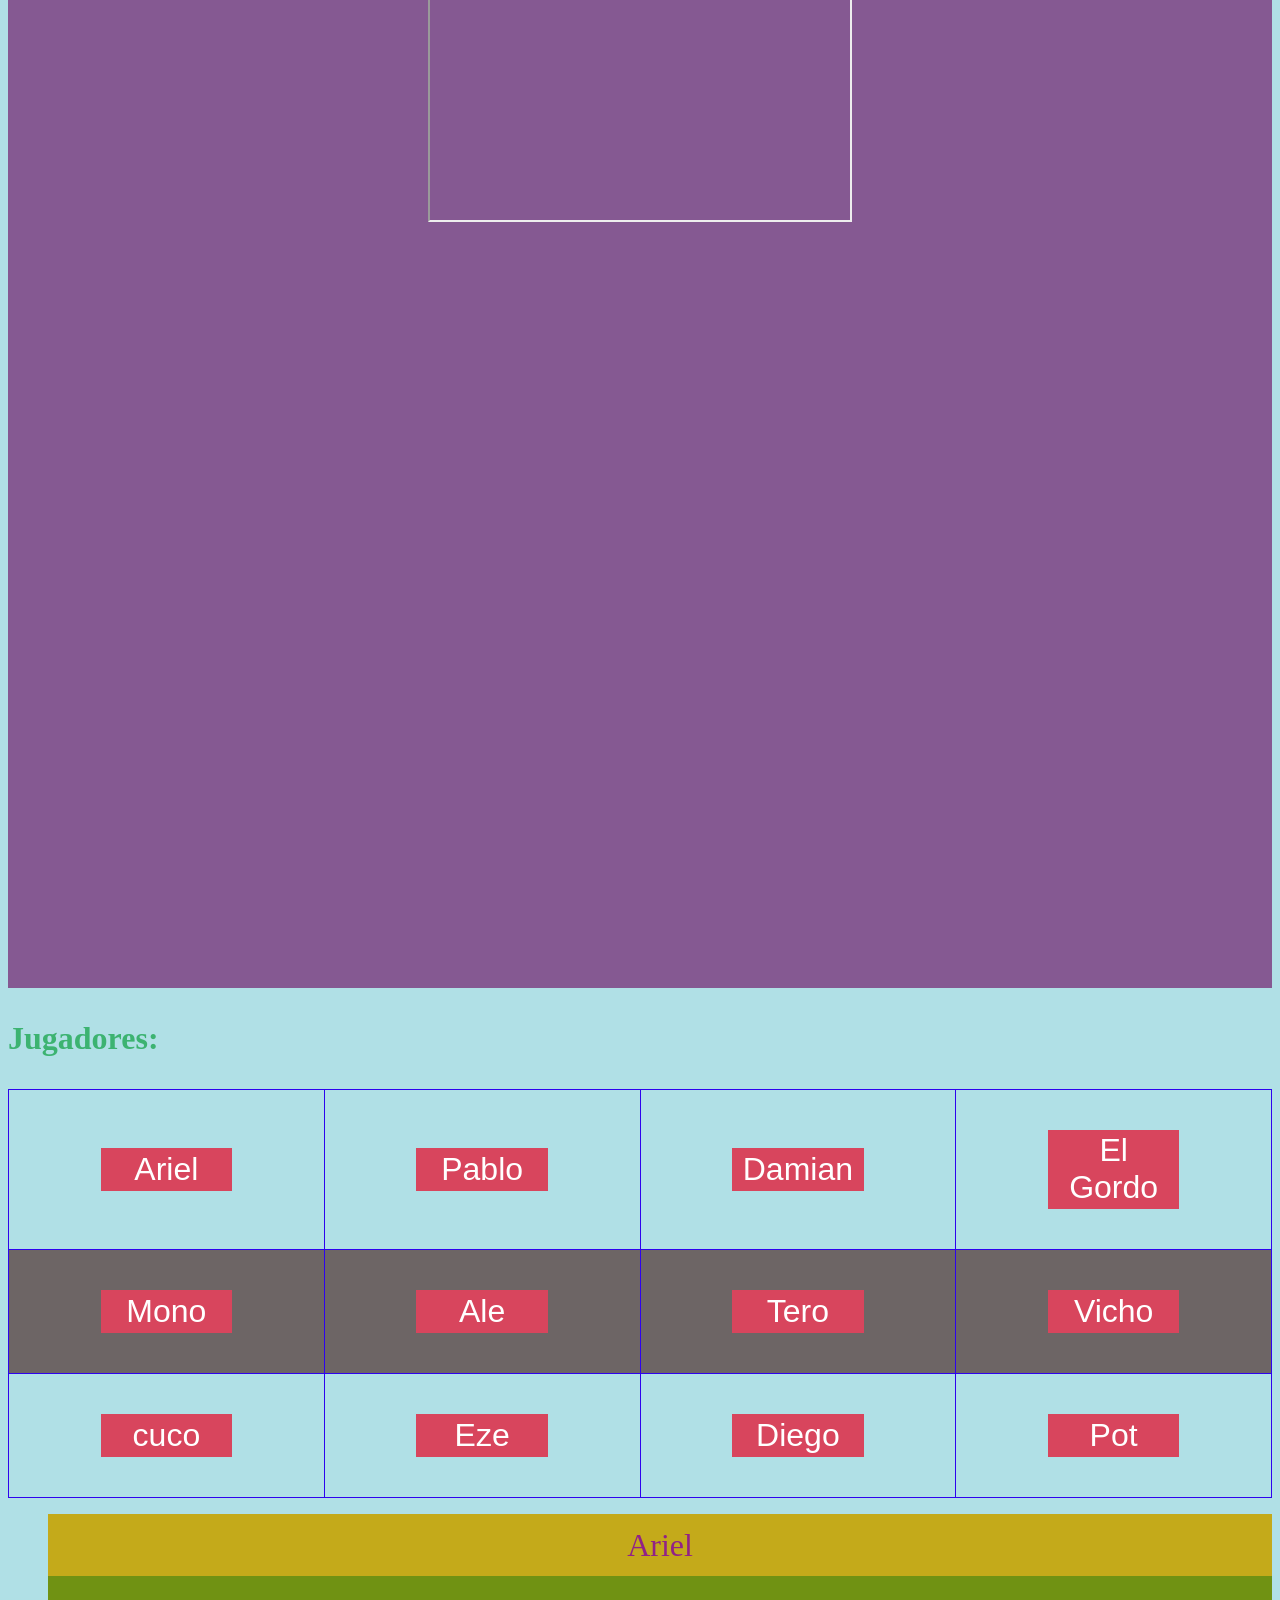
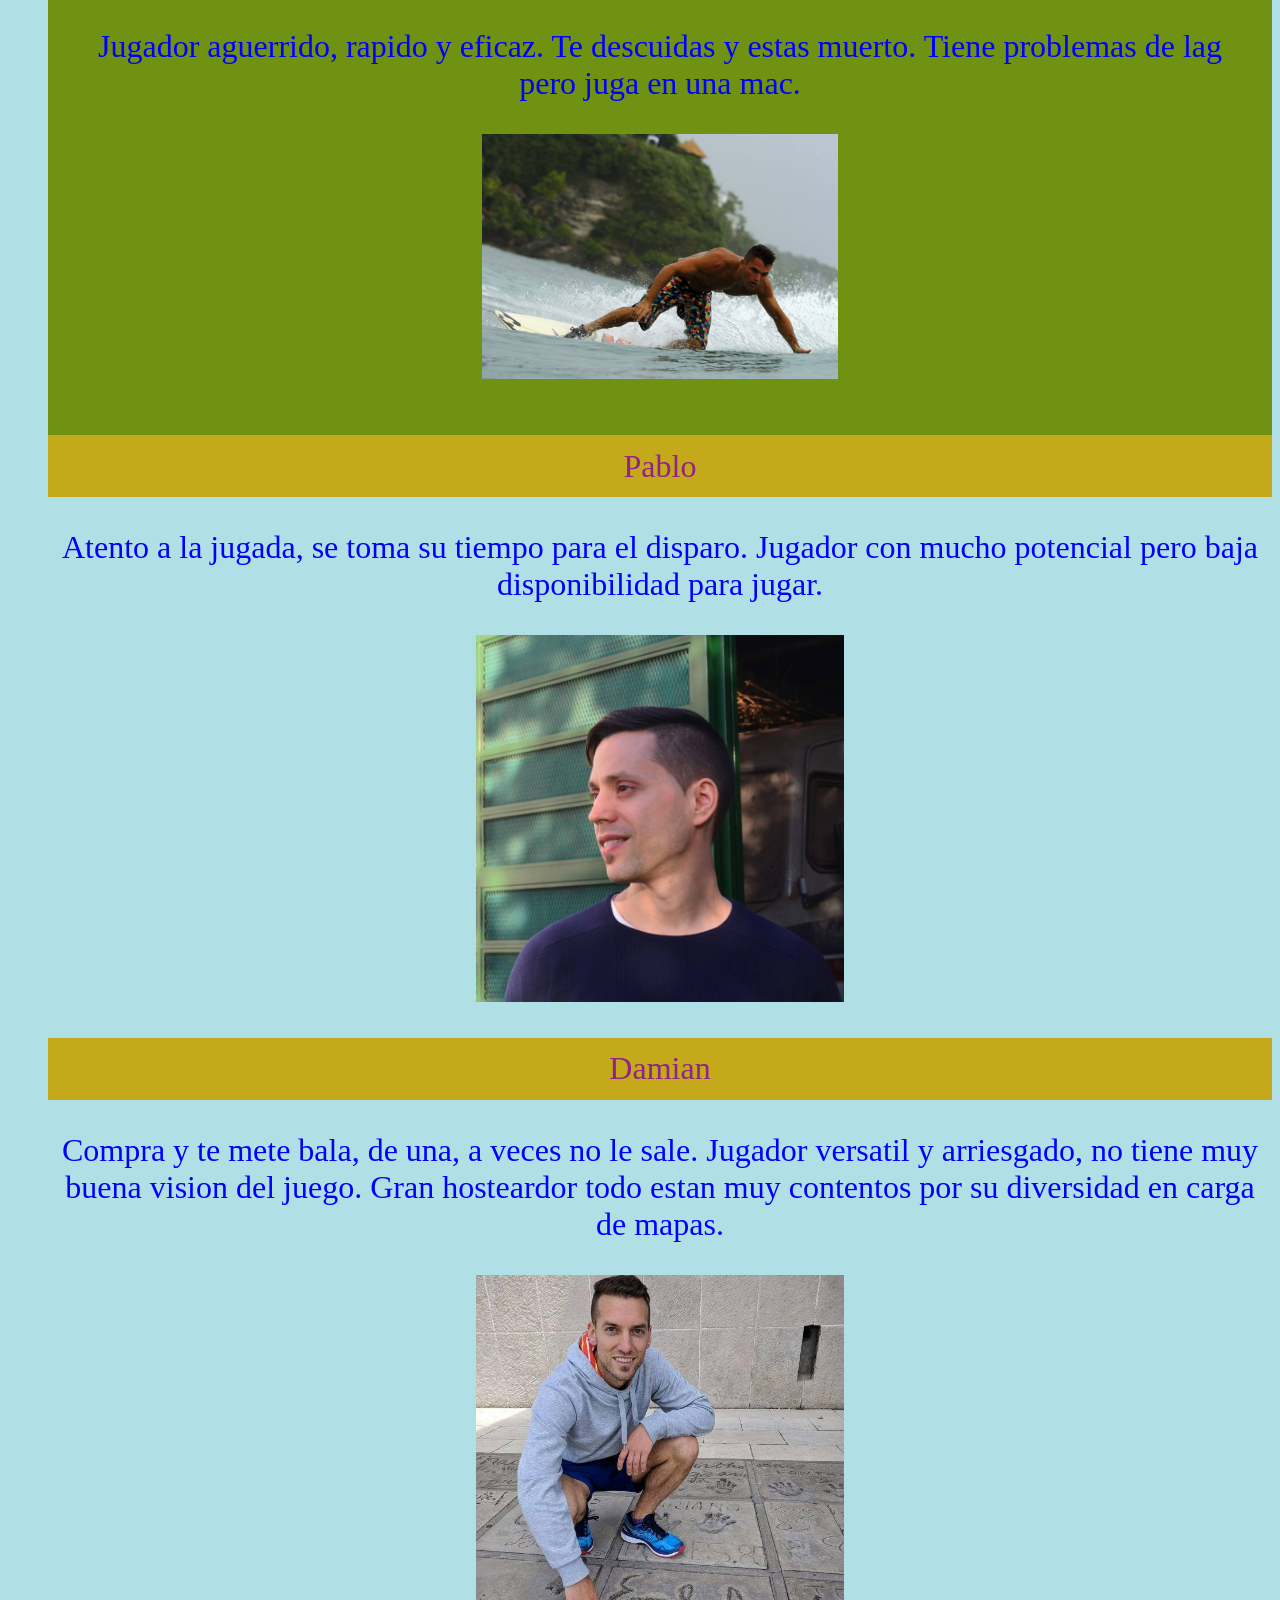
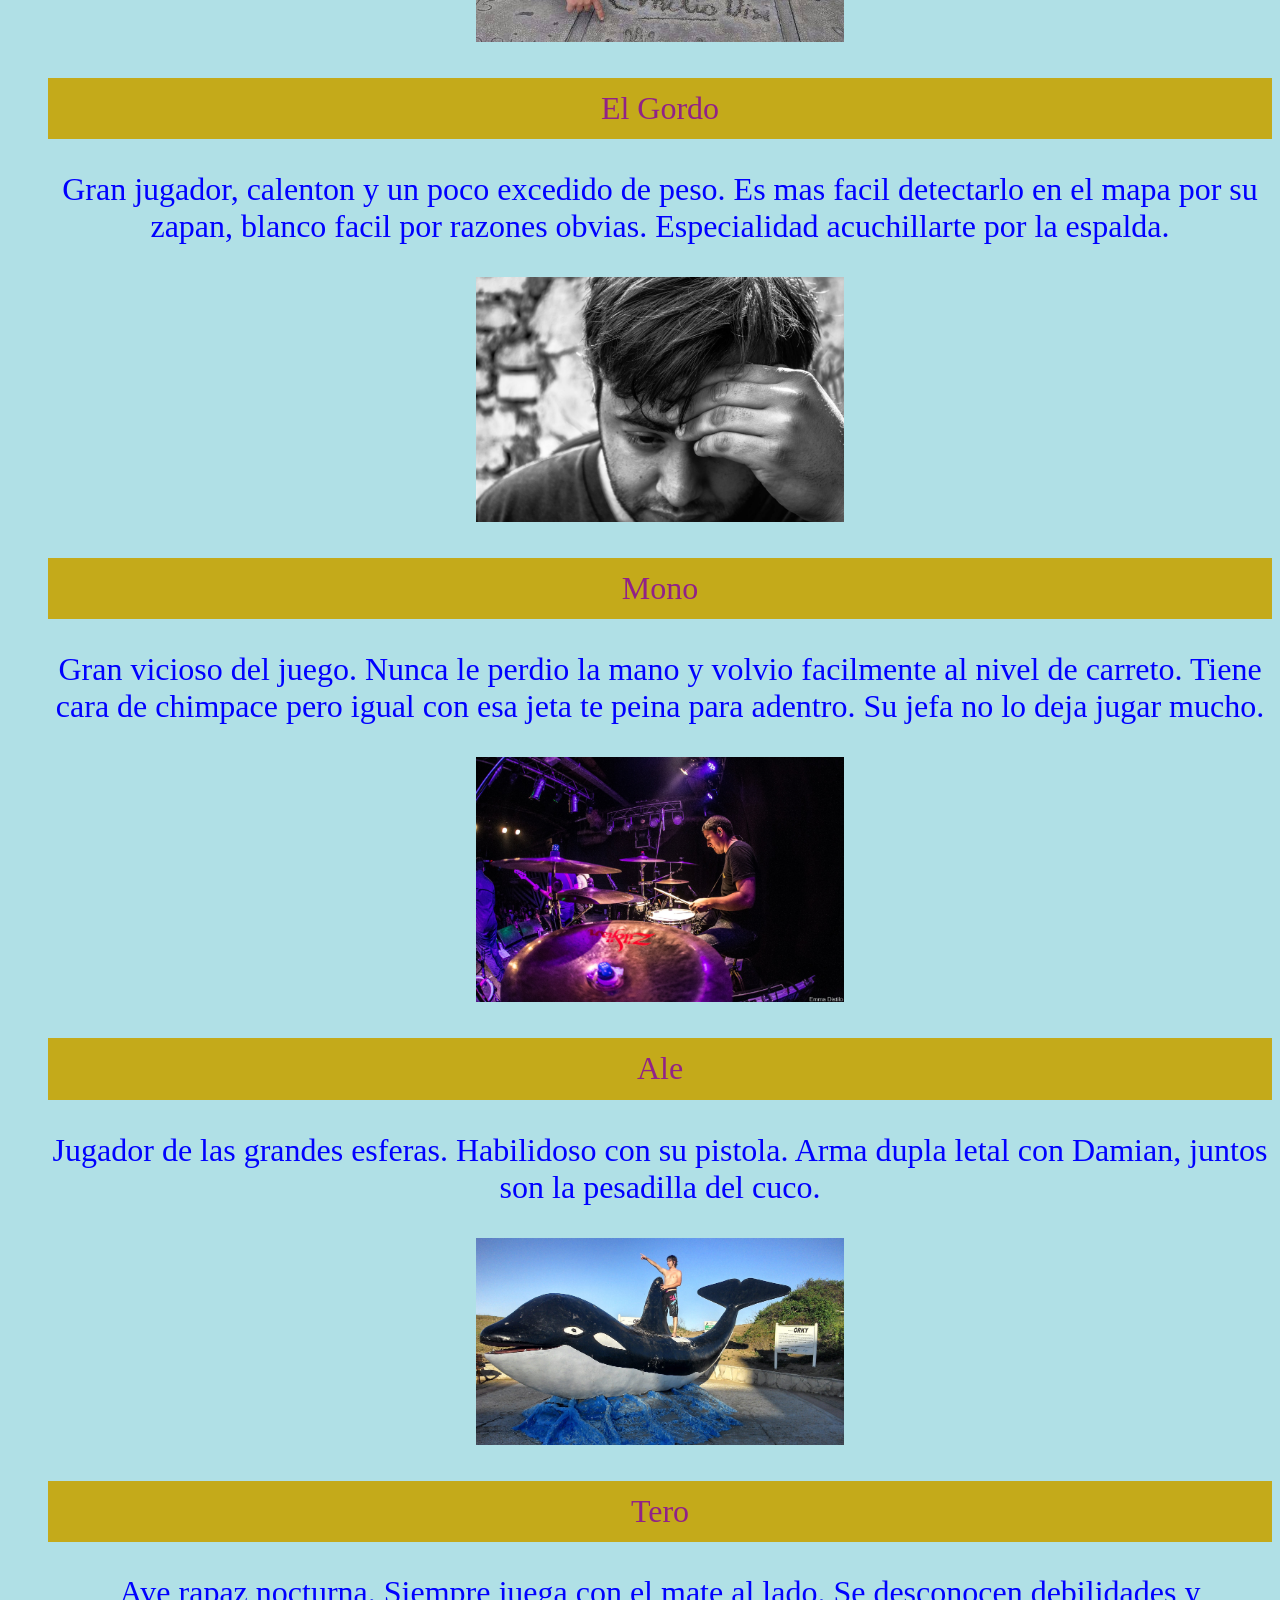
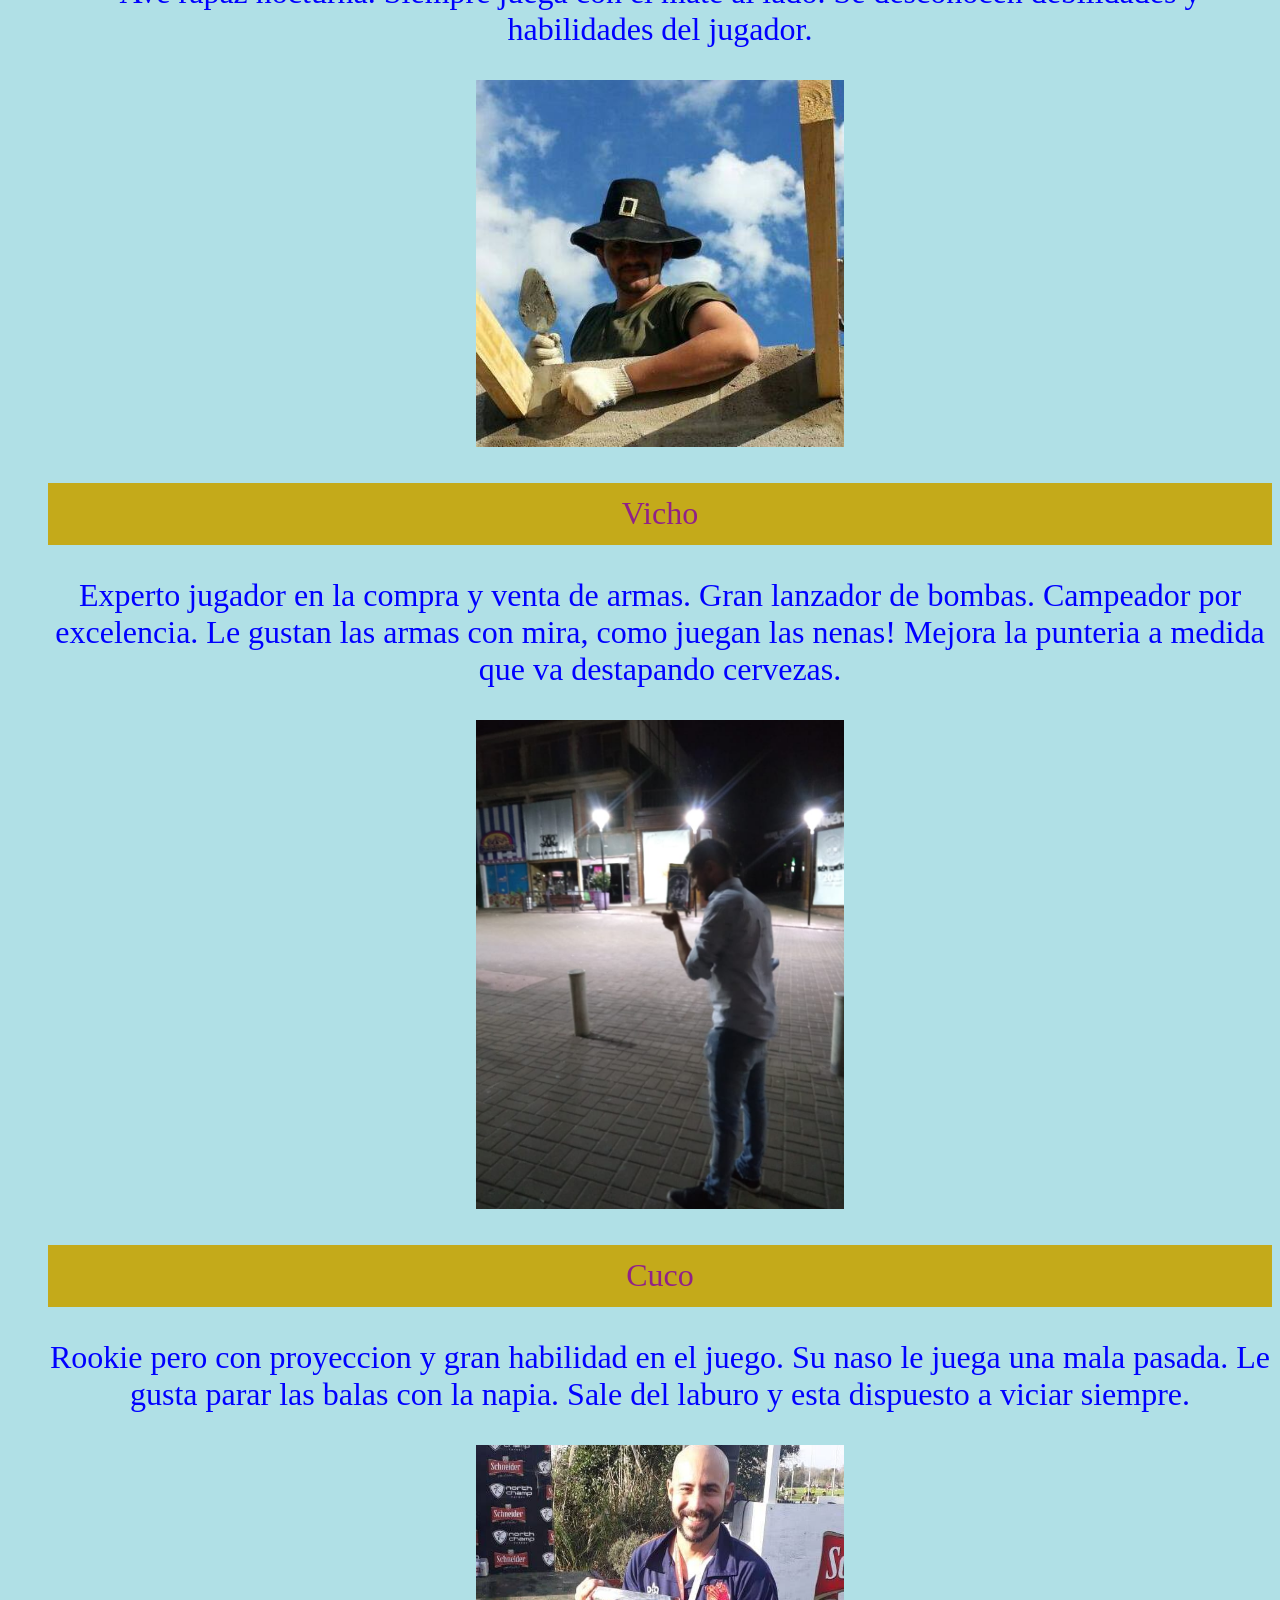
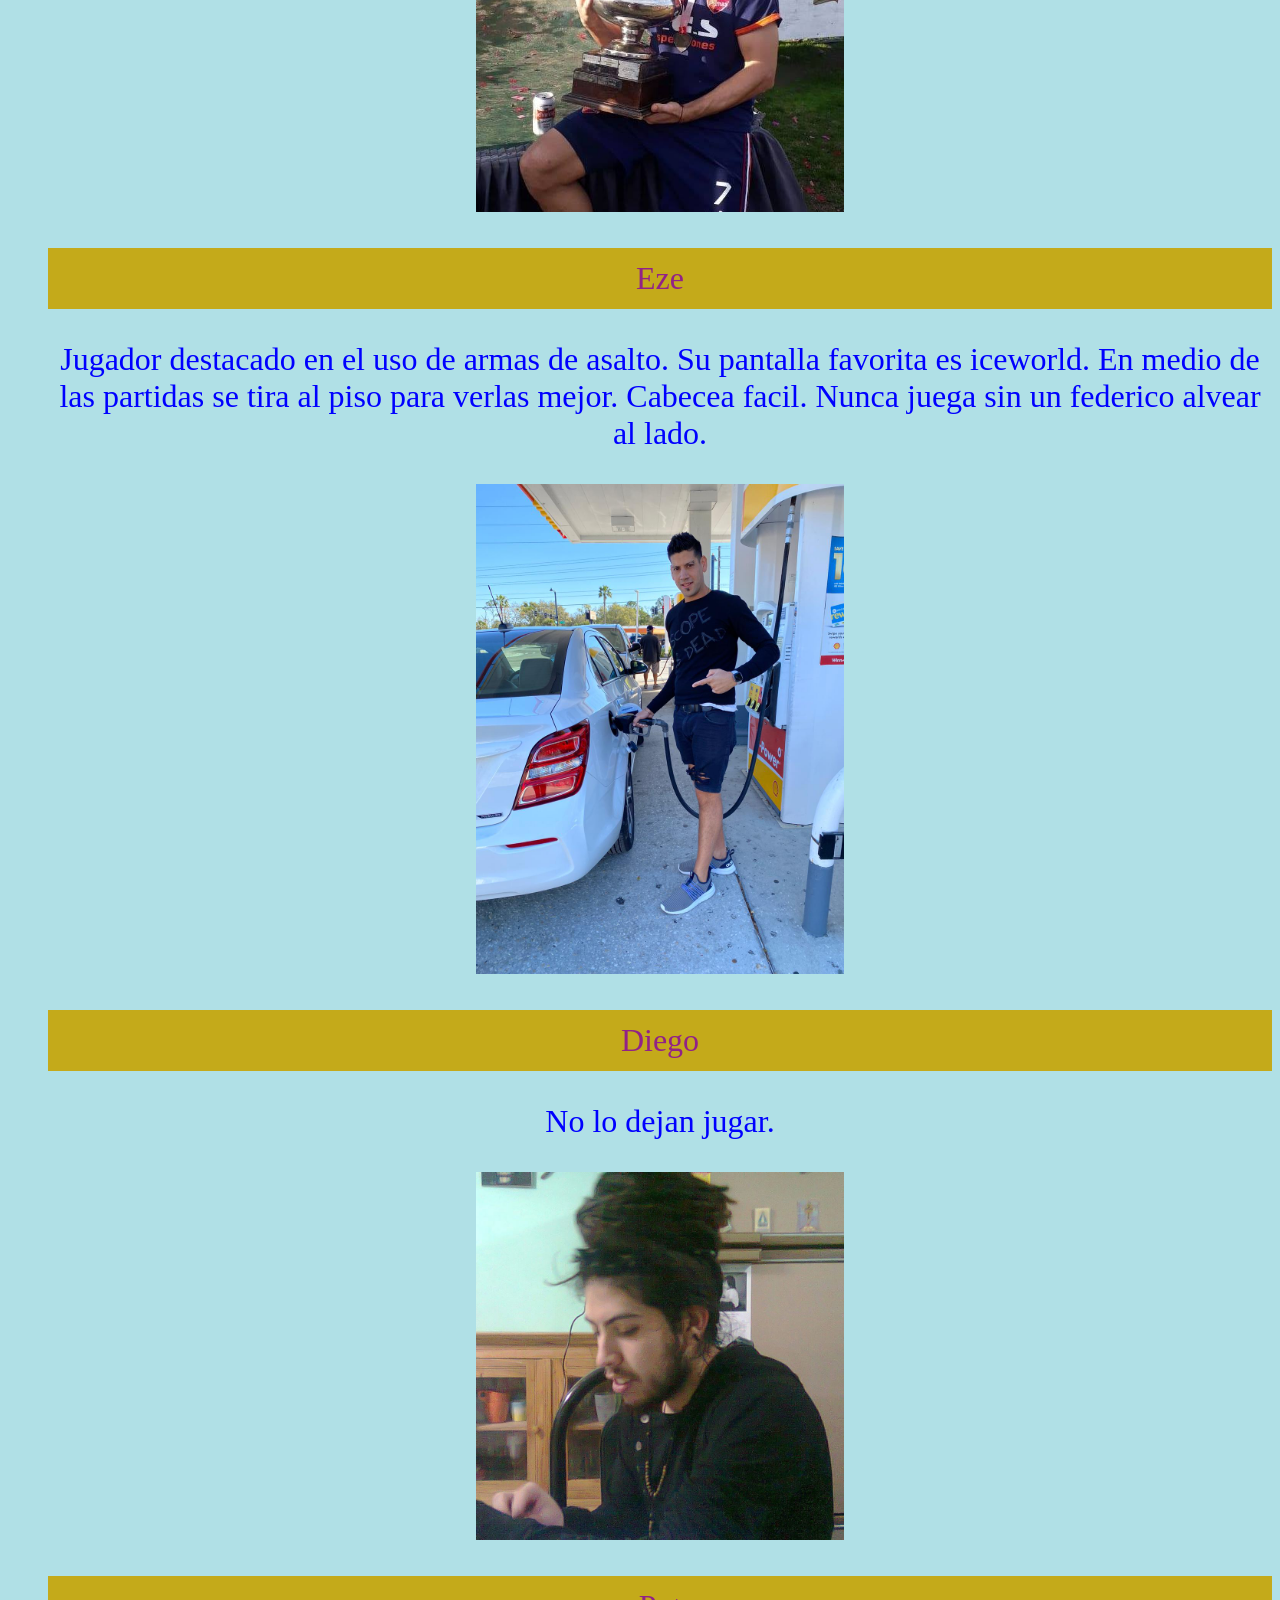
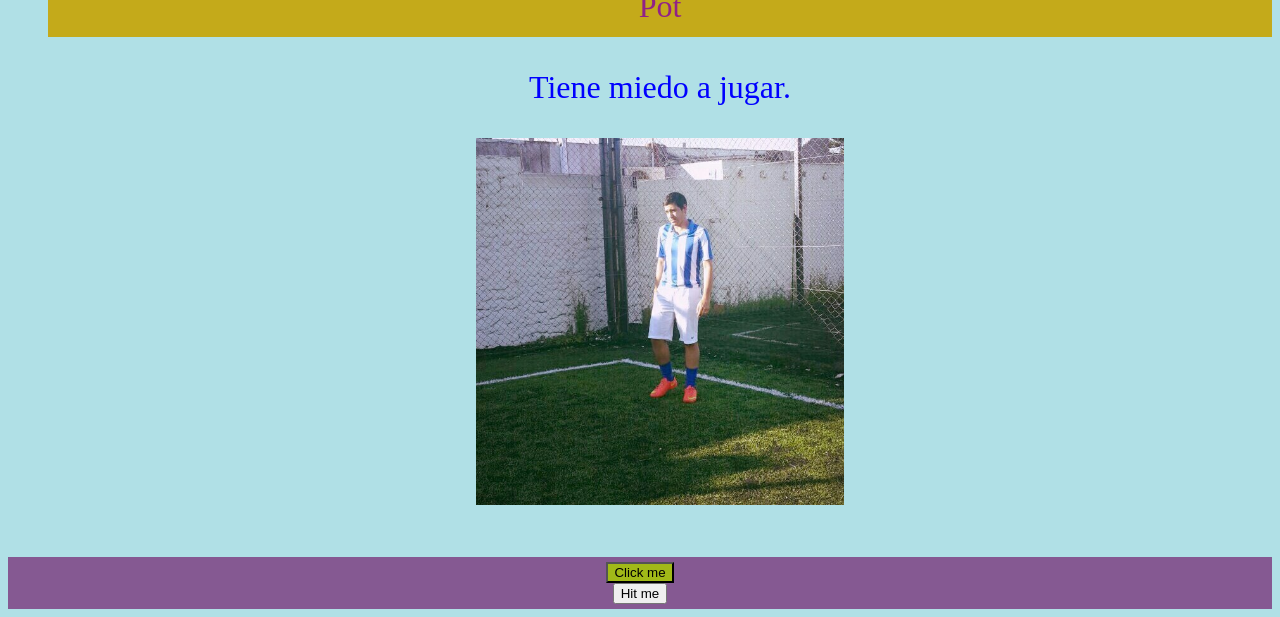
==== commit 9325c233: "agregardo de hipervinculos a algunas fotos" ====
--- a/index.html
+++ b/index.html
@@ -19,8 +19,6 @@
         <button onclick="iteracionWhile(500);">Iteracion While</button>
     </div>
     <div class="divCenterY">
-        <bgsound src="Tony.ogg" loop="loop">
-        </bgsound>
         <embed src="Tony.ogg" type="audio/ogg" loop="true">
         </embed>
         <audio controls="controls" autoplay="autoplay" loop="loop">
@@ -55,44 +53,44 @@
     <table>
         <tr>
             <td>
-                <p><a href="#Ariel">Ariel</a></p>
+                <p><a class="a" href="#Ariel">Ariel</a></p>
             </td>
             <td>
-                <p><a href="#Pablo">Pablo</a></p>
+                <p><a class="a" href="#Pablo">Pablo</a></p>
             </td>
             <td>
-                <p><a href="#Damian">Damian</a></p>
+                <p><a class="a" href="#Damian">Damian</a></p>
             </td>
             <td>
-                <p><a href="#El Gordo">El Gordo</a></p>
+                <p><a class="a" href="#El Gordo">El Gordo</a></p>
             </td>
         </tr>
         <tr>
             <td>
-                <p><a href="#Mono">Mono</a></p>
+                <p><a class="a" href="#Mono">Mono</a></p>
             </td>
             <td>
-                <p><a href="#Ale">Ale</a></p>
+                <p><a class="a"href="#Ale">Ale</a></p>
             </td>
             <td>
-                <p><a href="#Tero">Tero</a></p>
+                <p><a class="a" href="#Tero">Tero</a></p>
             </td>
             <td>
-                <p><a href="#Vicho">Vicho</a></p>
+                <p><a class="a" href="#Vicho">Vicho</a></p>
             </td>
         </tr>
         <tr>
             <td>
-                <p><a href="#cuco">cuco</a></p>
+                <p><a class="a" href="#cuco">cuco</a></p>
             </td>
             <td>
-                <p><a href="#Eze">Eze</a></p>
+                <p><a class="a" href="#Eze">Eze</a></p>
             </td>
             <td>
-                <p><a href="#Diego">Diego</a></p>
+                <p><a class="a" href="#Diego">Diego</a></p>
             </td>
             <td>
-                <p><a href="#Pot">Pot</a></p>
+                <p><a class="a" href="#Pot">Pot</a></p>
             </td>
         </tr>
     </table>
@@ -124,7 +122,8 @@
             <div class="tituloLi">El Gordo</div>
             <p>Gran jugador, calenton y un poco excedido de peso. Es mas facil detectarlo en el mapa por su zapan,
                 blanco facil por razones obvias. Especialidad acuchillarte por la espalda.</p>
-            <img src="El gordo.jpg" width="30%" height="30%">
+                <a href="ccc.jpg"><img src="El gordo.jpg" width="30%" height="30%">
+                </a>
             <br><br>
         </li>
         <li id="Mono">
@@ -161,7 +160,9 @@
             <div class="tituloLi">Cuco</div>
             <p>Rookie pero con proyeccion y gran habilidad en el juego. Su naso le juega una mala pasada. Le gusta parar
                 las balas con la napia. Sale del laburo y esta dispuesto a viciar siempre.</p>
-            <img src="cuco.jpg" width="30%" height="30%">
+            <a href="cm.jpg">
+                <img src="cuco.jpg" width="30%" height="30%">
+            </a>
             <br><br>
         </li>
         <li id="Eze">
@@ -191,6 +192,7 @@
         <br>
         <button onclick="nuevaVentana()">Hit me
         </button>
+        <br>
     </div>
 </body>
 
--- a/styles.css
+++ b/styles.css
@@ -16,8 +16,7 @@
   font-size: 200%;
 }
 
-a:link,
-a:visited {
+.a {
   background-color: #d8455d;
   color: white;
   padding: 1% 2%;
@@ -94,3 +93,4 @@
 tr:nth-child(even) {
   background-color: #6d6565;
 }
+
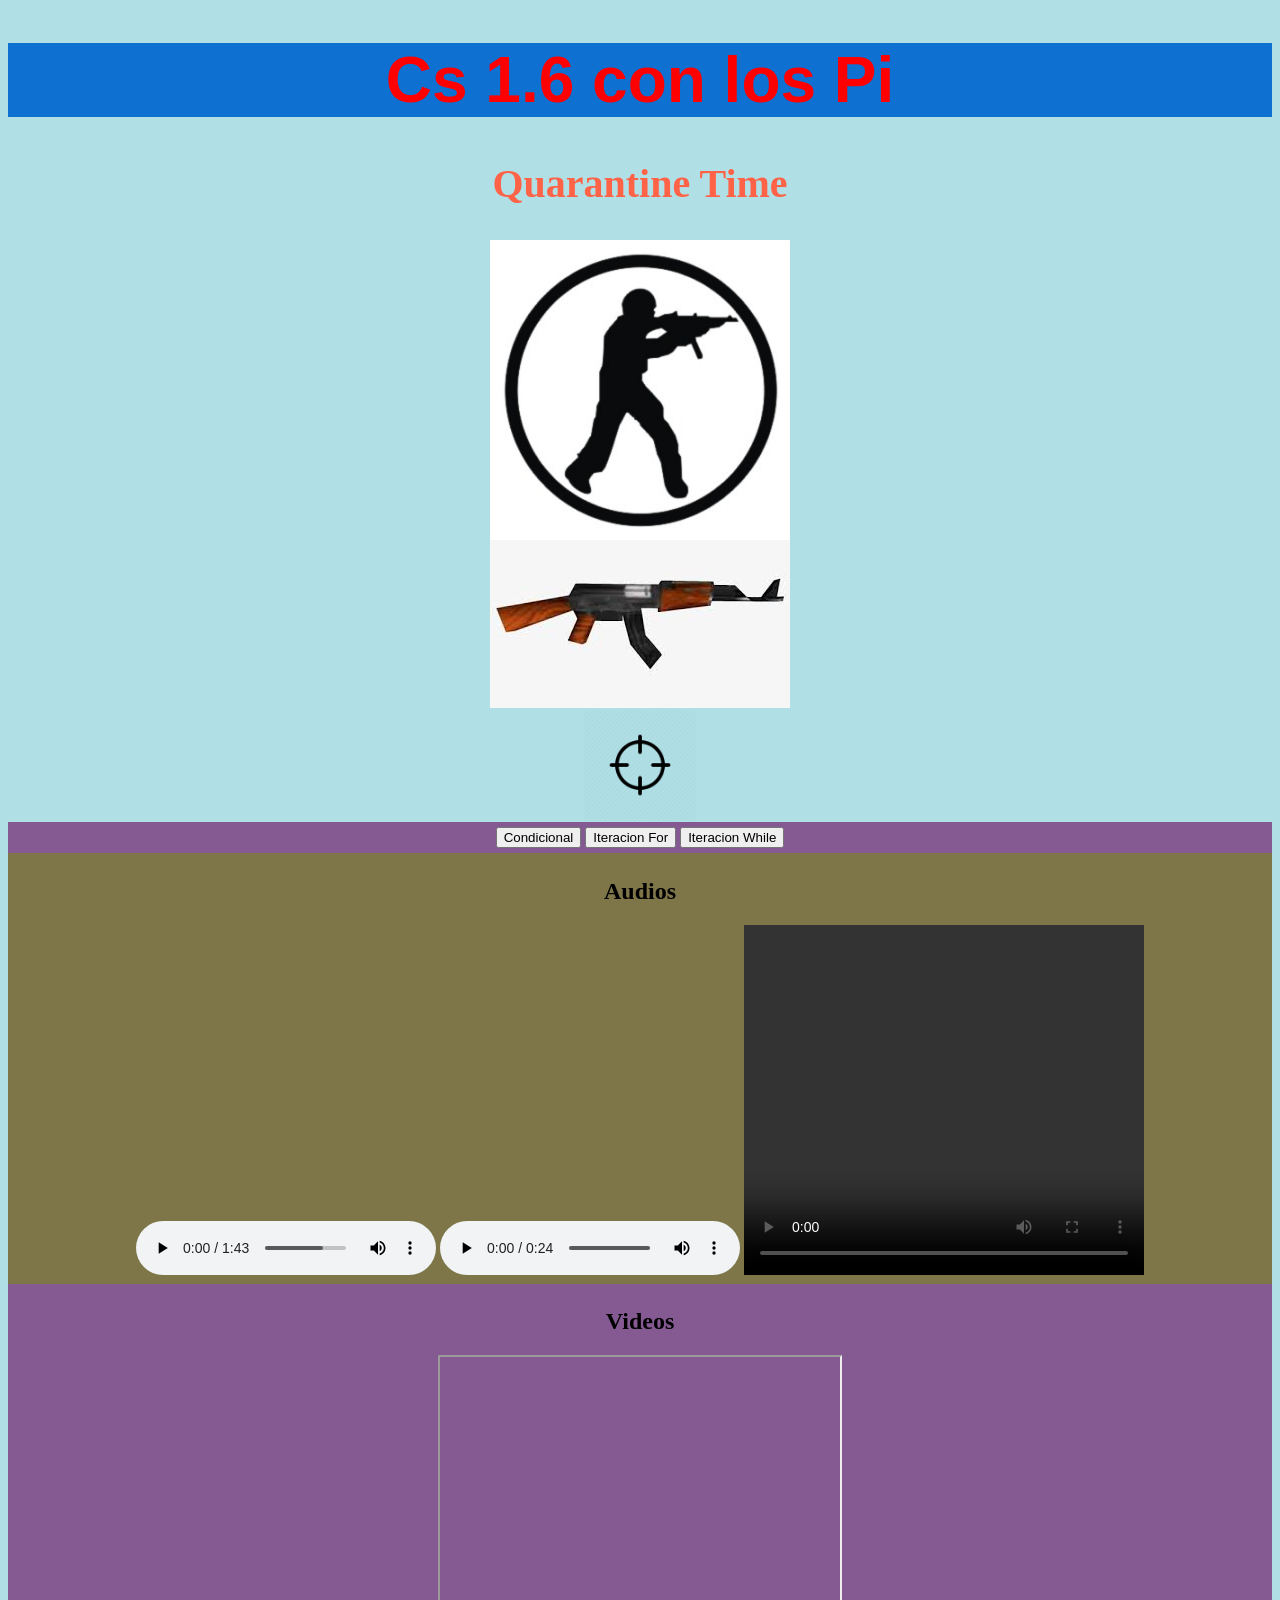
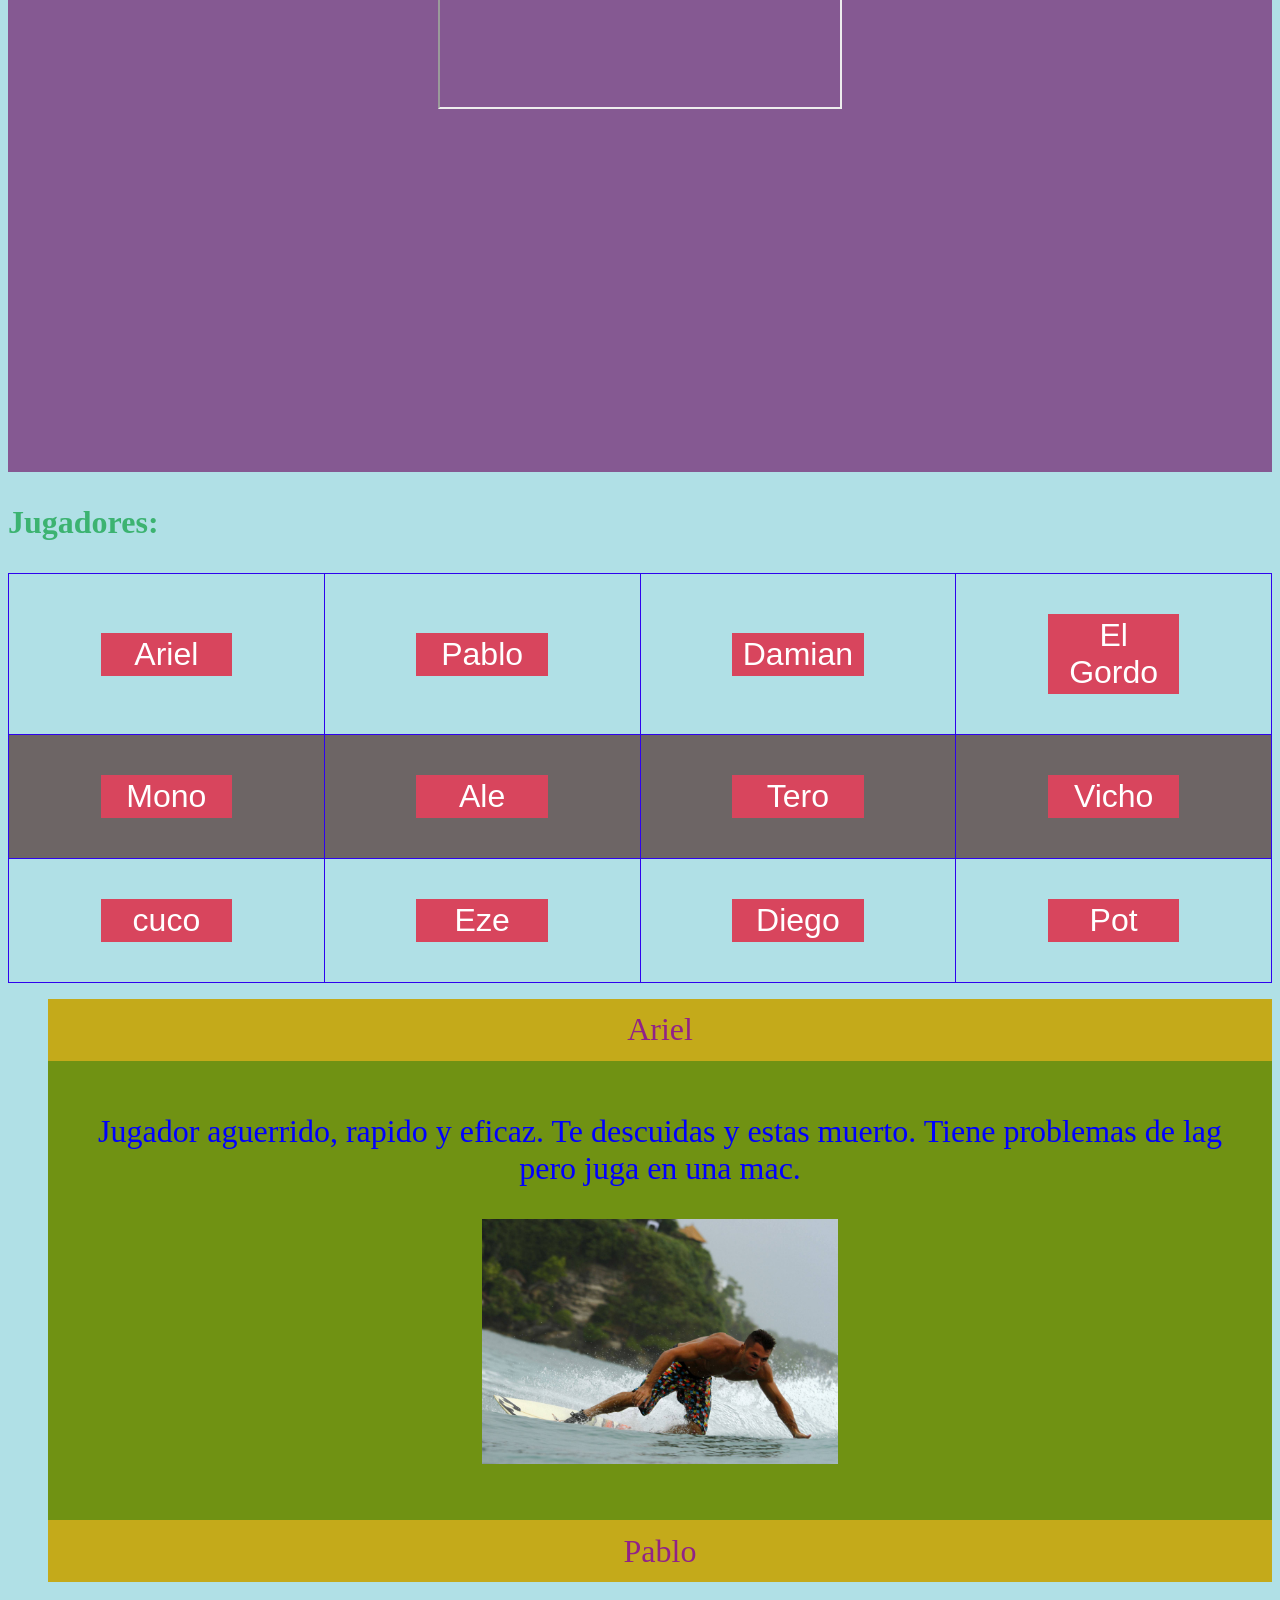
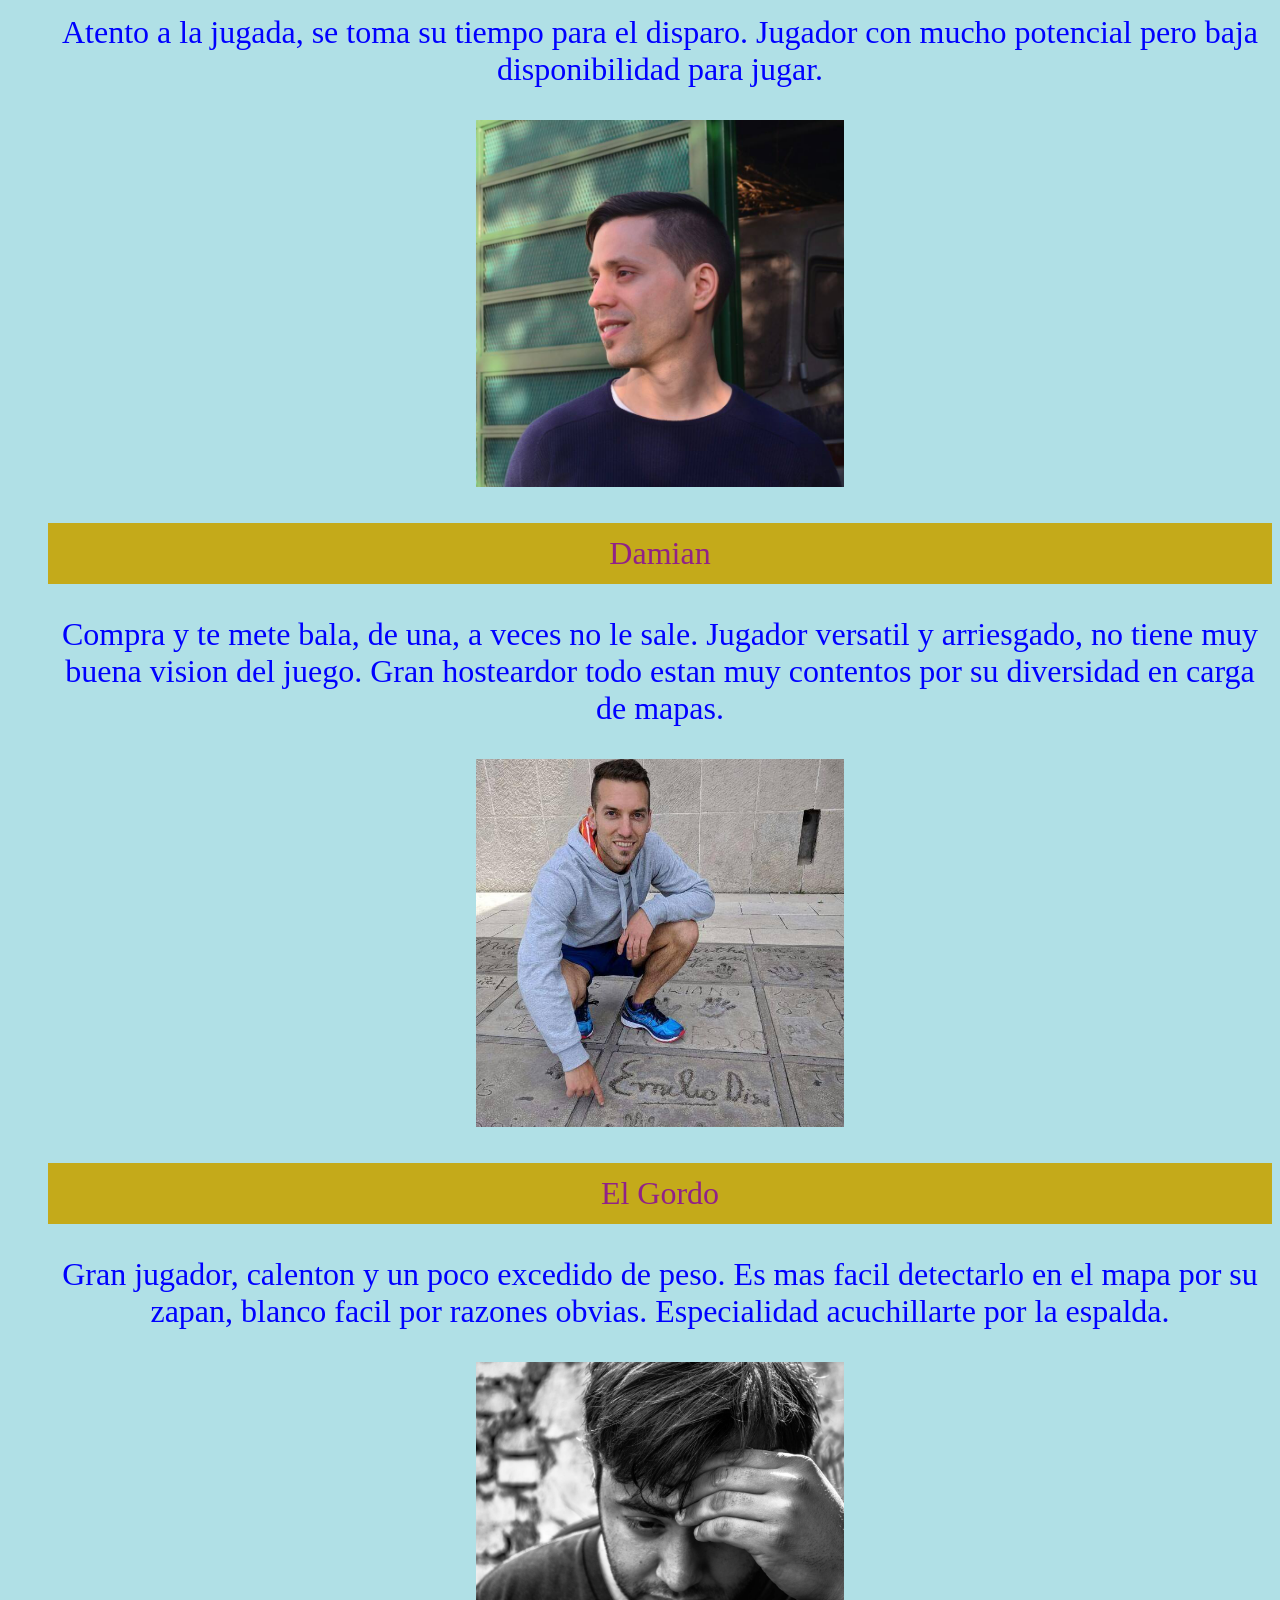
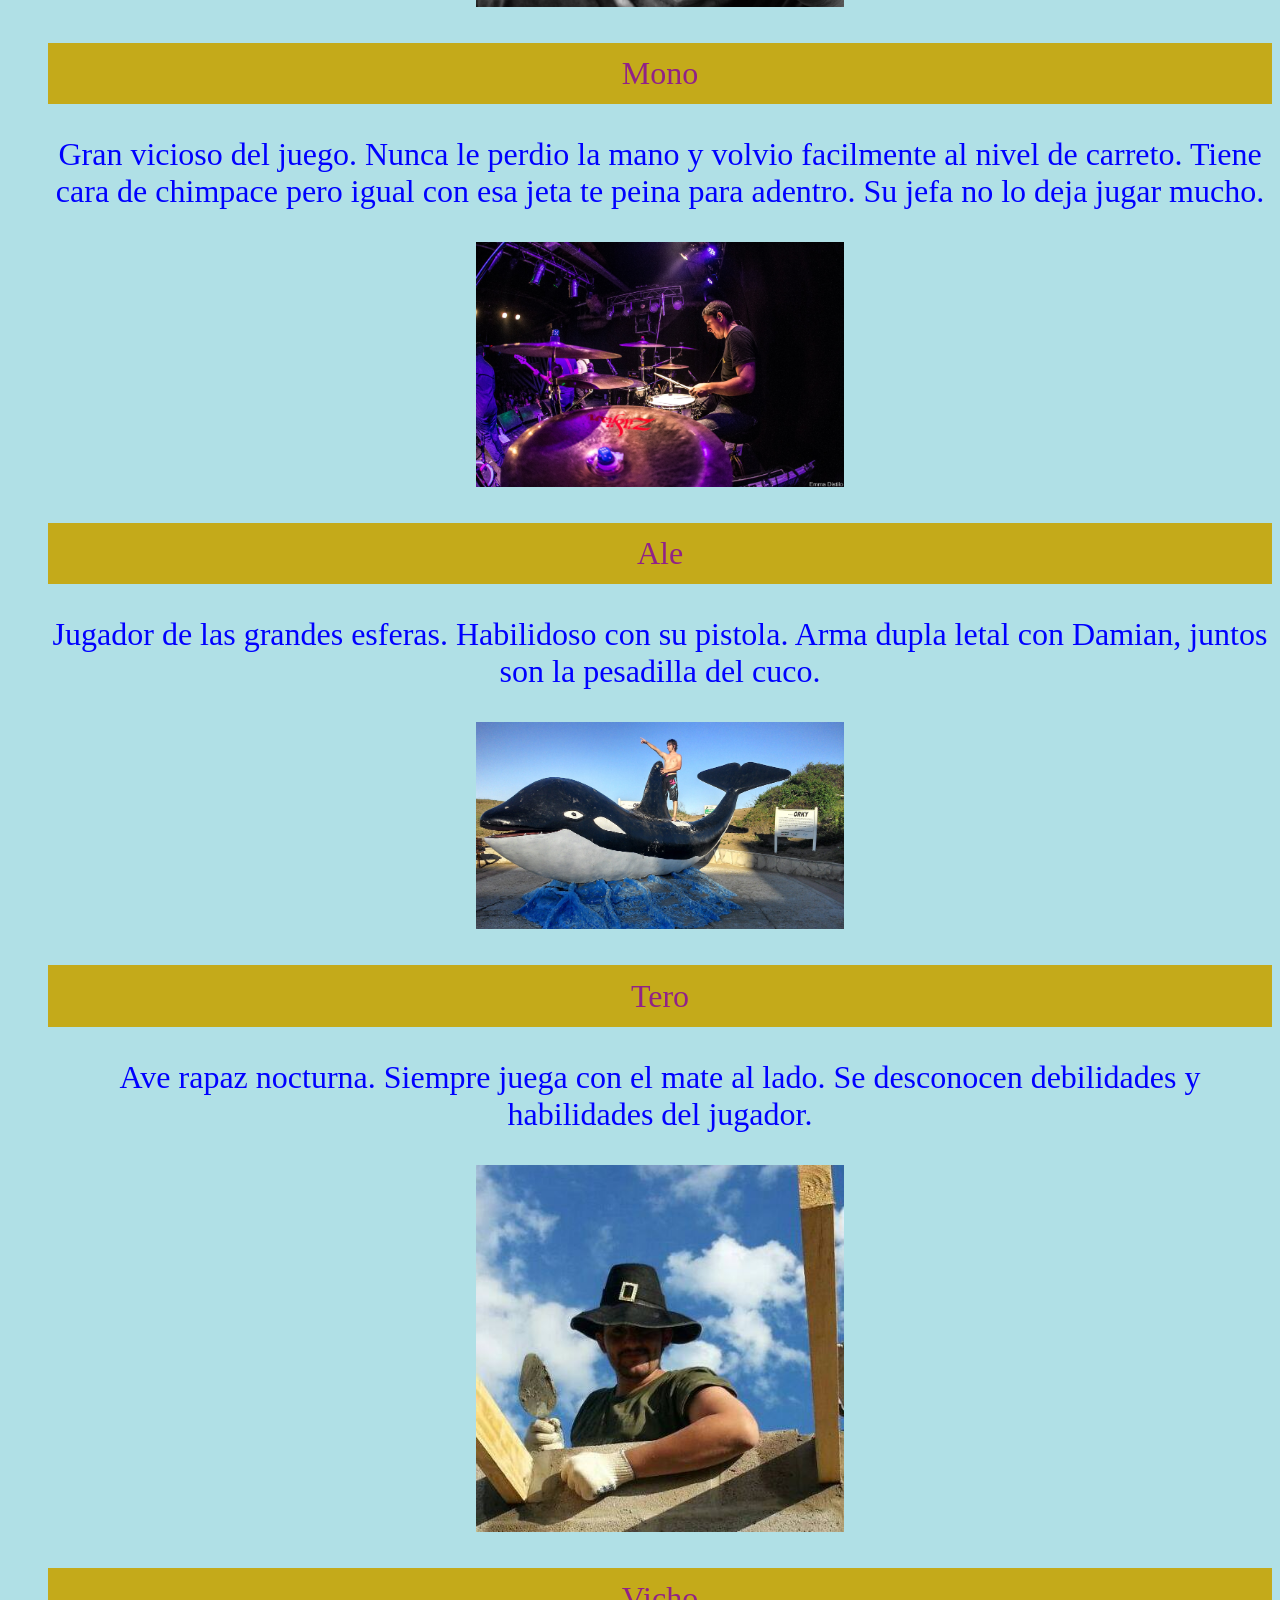
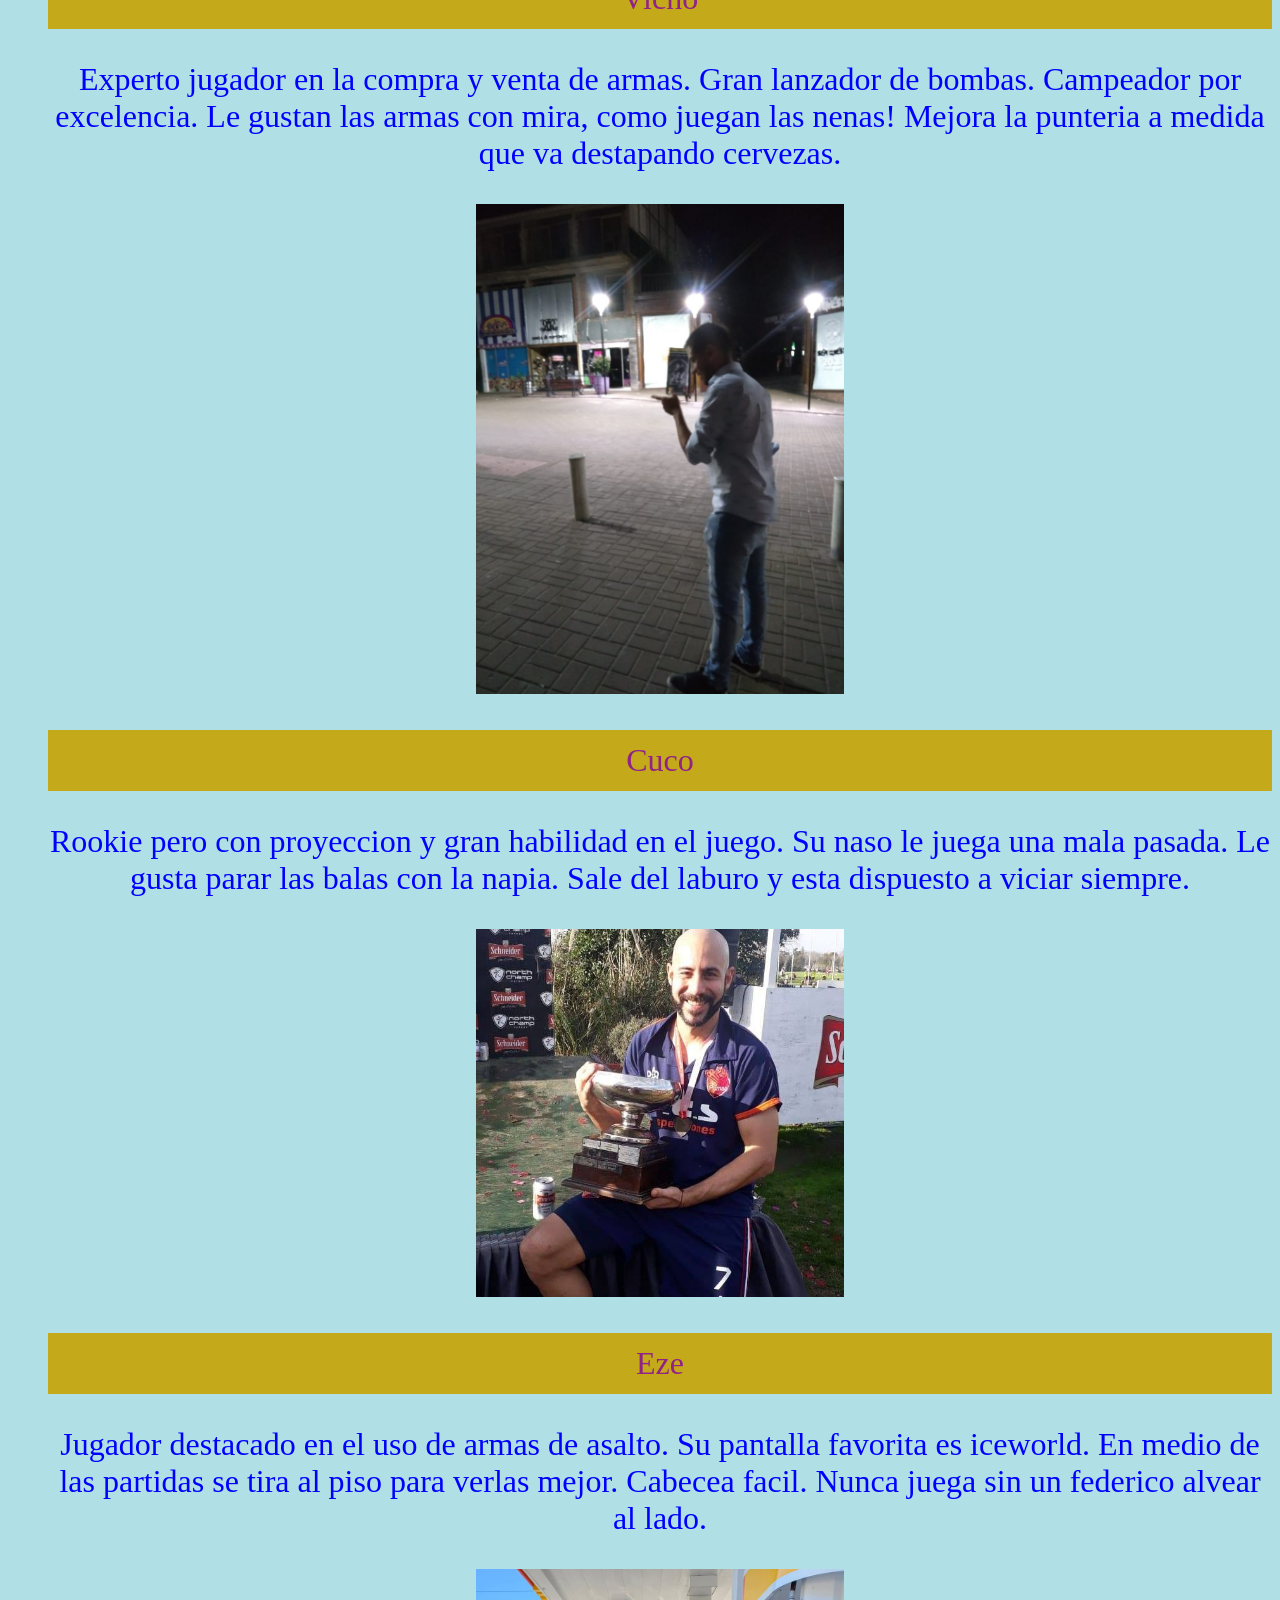
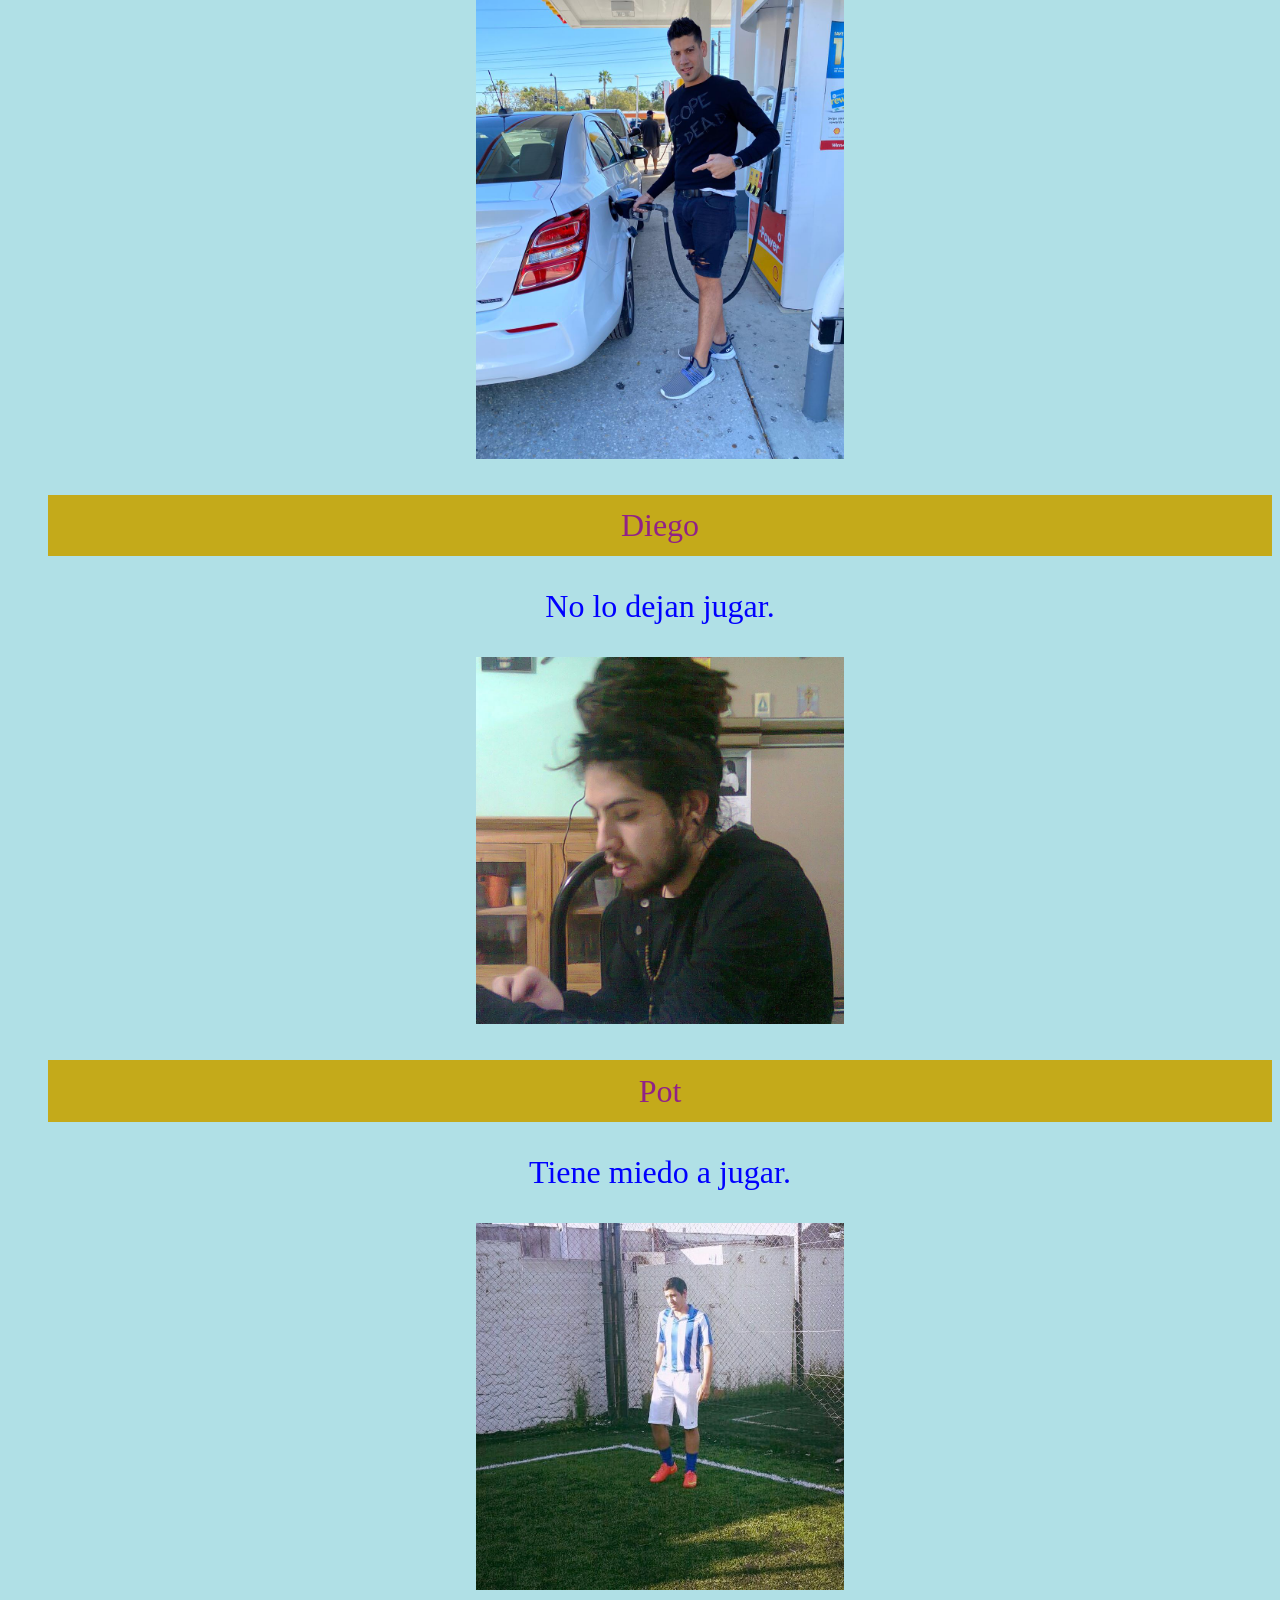
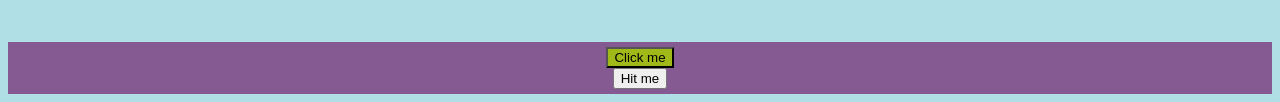
==== commit f959526d: "Que te importa lo que hice pablo aaahhhh" ====
--- a/index.html
+++ b/index.html
@@ -19,33 +19,24 @@
         <button onclick="iteracionWhile(500);">Iteracion While</button>
     </div>
     <div class="divCenterY">
-        <embed src="Tony.ogg" type="audio/ogg" loop="true">
-        </embed>
-        <audio controls="controls" autoplay="autoplay" loop="loop">
+        <h2>Audios</h2>
+        <audio controls="controls" loop="loop">
             <source src="gamestartup.ogg" type="audio/ogg">
             <source src="gamestartup.mp3" type="audio/mpeg">
         </audio>
-        <audio controls="controls" autoplay="autoplay" loop="loop">
+        <audio controls="controls" loop="loop">
             <source src="Tony.ogg" type="audio/ogg">
         </audio>
-        <video controls autoplay loop="loop">
+        <video controls width="400" height="350" loop="loop">
             <source src="Emerge.mp4" type="video/mp4">
         </video>
     </div>
     <div class="divCenterX">
         <h2>Videos</h2>
-        <iframe width="507" height="380" src="https://www.youtube.com/embed/Uu8DuTdQDCc" frameborder="0"
-            allow="accelerometer; autoplay; encrypted-media; gyroscope; picture-in-picture" allowfullscreen
-            type="video/webM">
-        </iframe>
-        <iframe width="650" height="365" src="https://www.youtube.com/embed/6NWYjw13GX8" frameborder="0"
-            allow="accelerometer; autoplay; encrypted-media; gyroscope; picture-in-picture" allowfullscreen>
+        <iframe width="400" height="350" src="https://www.youtube.com/embed/tgbNymZ7vqY?controls=0">
         </iframe>
         <br>
-        <iframe width="420" height="345" src="https://www.youtube.com/embed/tgbNymZ7vqY?controls=0">
-        </iframe>
-        <br>
-        <iframe width="998" height="753" src="https://www.youtube.com/embed/fZhoNw4q6bI" frameborder="0"
+        <iframe width="400" height="350" src="https://www.youtube.com/embed/fZhoNw4q6bI" frameborder="0"
             allow="accelerometer; autoplay; encrypted-media; gyroscope; picture-in-picture" allowfullscreen>
         </iframe>
     </div>
@@ -53,44 +44,44 @@
     <table>
         <tr>
             <td>
-                <p><a class="a" href="#Ariel">Ariel</a></p>
+                <p><a href="#Ariel">Ariel</a></p>
             </td>
             <td>
-                <p><a class="a" href="#Pablo">Pablo</a></p>
+                <p><a href="#Pablo">Pablo</a></p>
             </td>
             <td>
-                <p><a class="a" href="#Damian">Damian</a></p>
+                <p><a href="#Damian">Damian</a></p>
             </td>
             <td>
-                <p><a class="a" href="#El Gordo">El Gordo</a></p>
+                <p><a href="#El Gordo">El Gordo</a></p>
             </td>
         </tr>
         <tr>
             <td>
-                <p><a class="a" href="#Mono">Mono</a></p>
+                <p><a href="#Mono">Mono</a></p>
             </td>
             <td>
-                <p><a class="a"href="#Ale">Ale</a></p>
+                <p><a href="#Ale">Ale</a></p>
             </td>
             <td>
-                <p><a class="a" href="#Tero">Tero</a></p>
+                <p><a href="#Tero">Tero</a></p>
             </td>
             <td>
-                <p><a class="a" href="#Vicho">Vicho</a></p>
+                <p><a href="#Vicho">Vicho</a></p>
             </td>
         </tr>
         <tr>
             <td>
-                <p><a class="a" href="#cuco">cuco</a></p>
+                <p><a href="#cuco">cuco</a></p>
             </td>
             <td>
-                <p><a class="a" href="#Eze">Eze</a></p>
+                <p><a href="#Eze">Eze</a></p>
             </td>
             <td>
-                <p><a class="a" href="#Diego">Diego</a></p>
+                <p><a href="#Diego">Diego</a></p>
             </td>
             <td>
-                <p><a class="a" href="#Pot">Pot</a></p>
+                <p><a href="#Pot">Pot</a></p>
             </td>
         </tr>
     </table>
--- a/styles.css
+++ b/styles.css
@@ -16,7 +16,7 @@
   font-size: 200%;
 }
 
-.a {
+td > p > a {
   background-color: #d8455d;
   color: white;
   padding: 1% 2%;
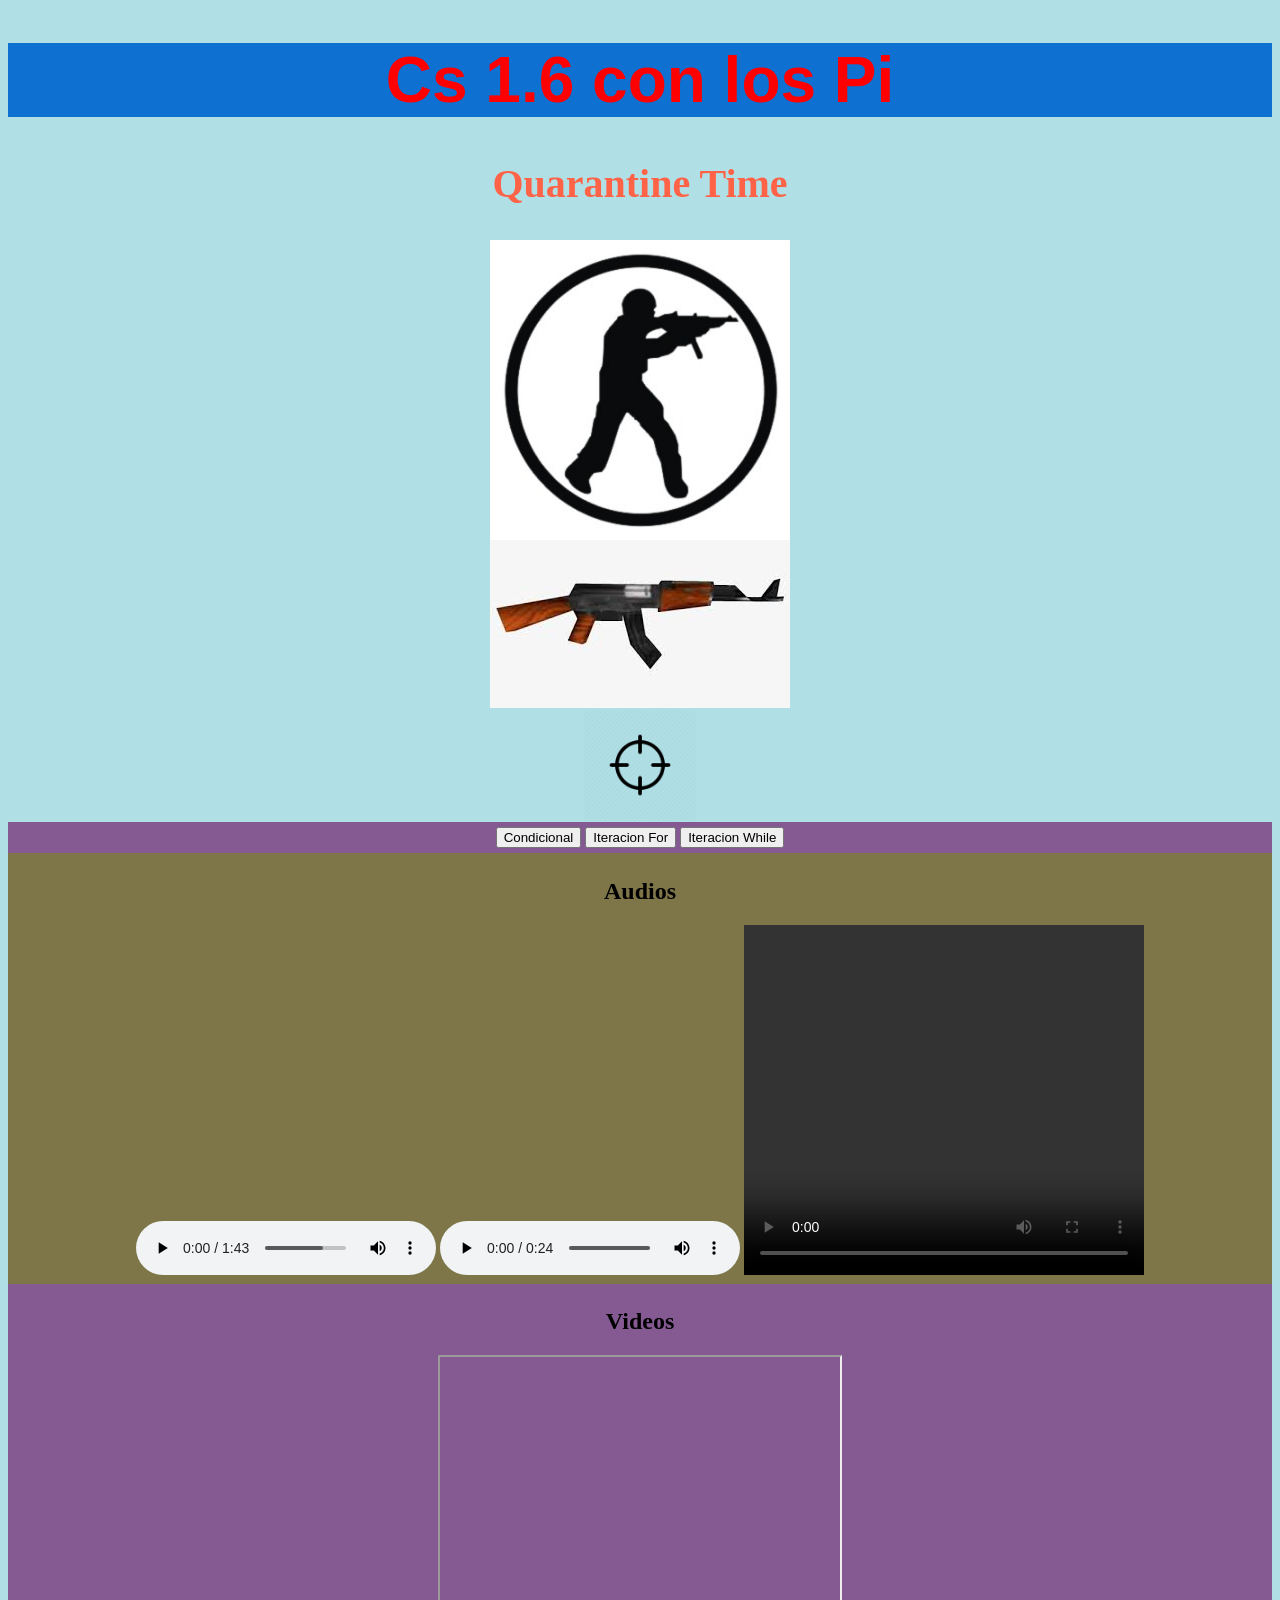
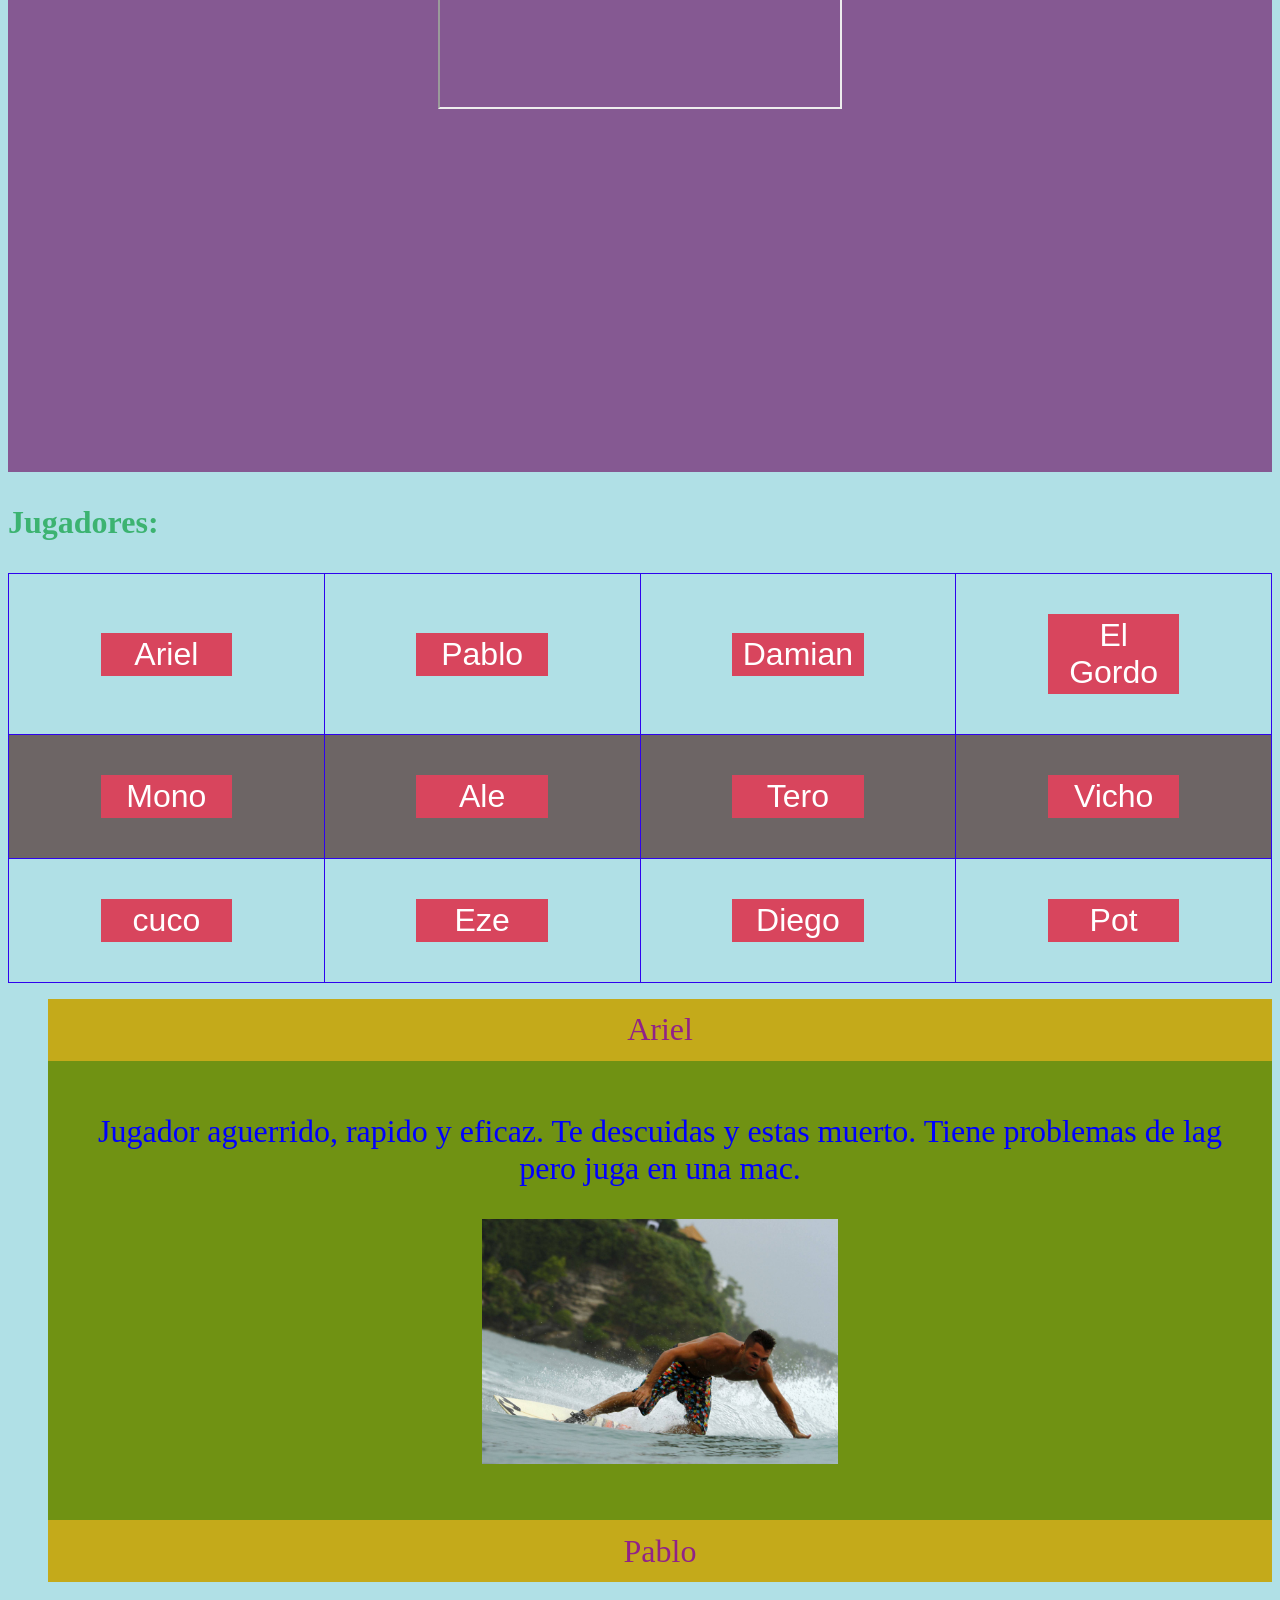
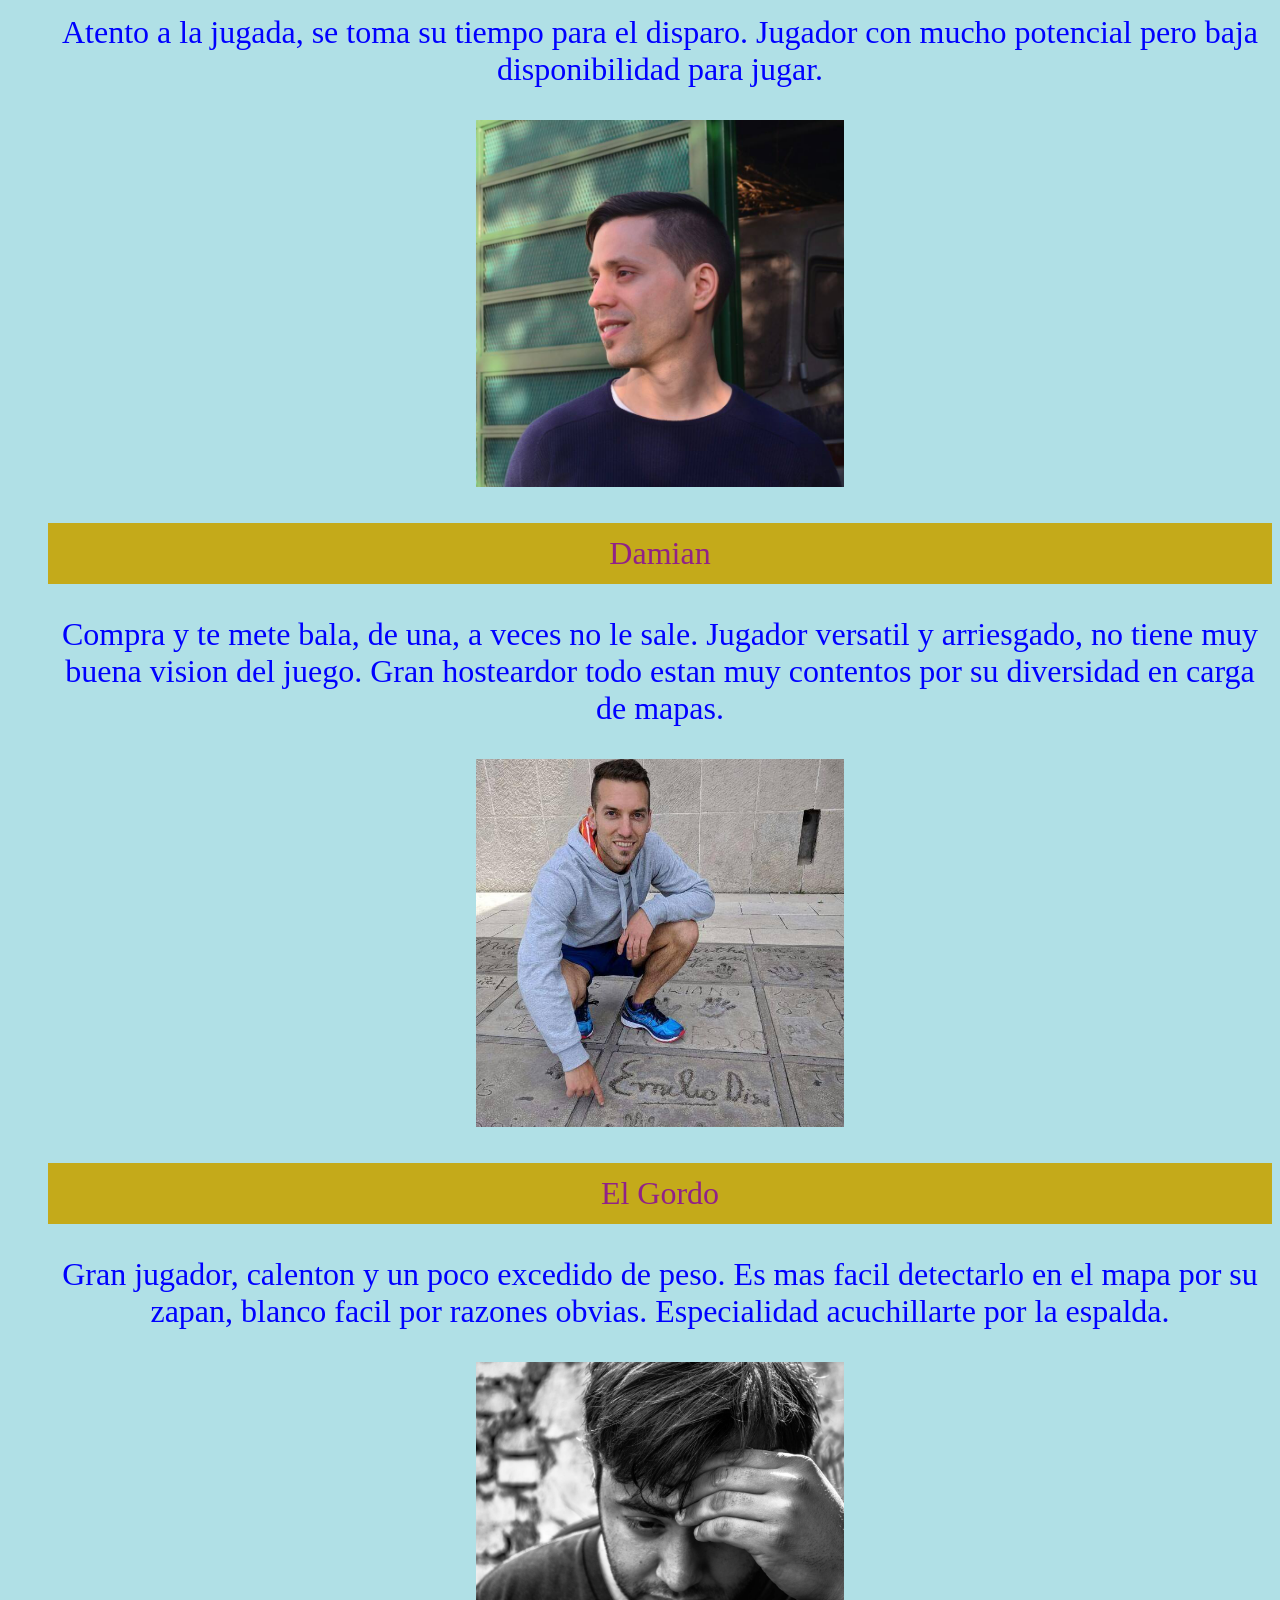
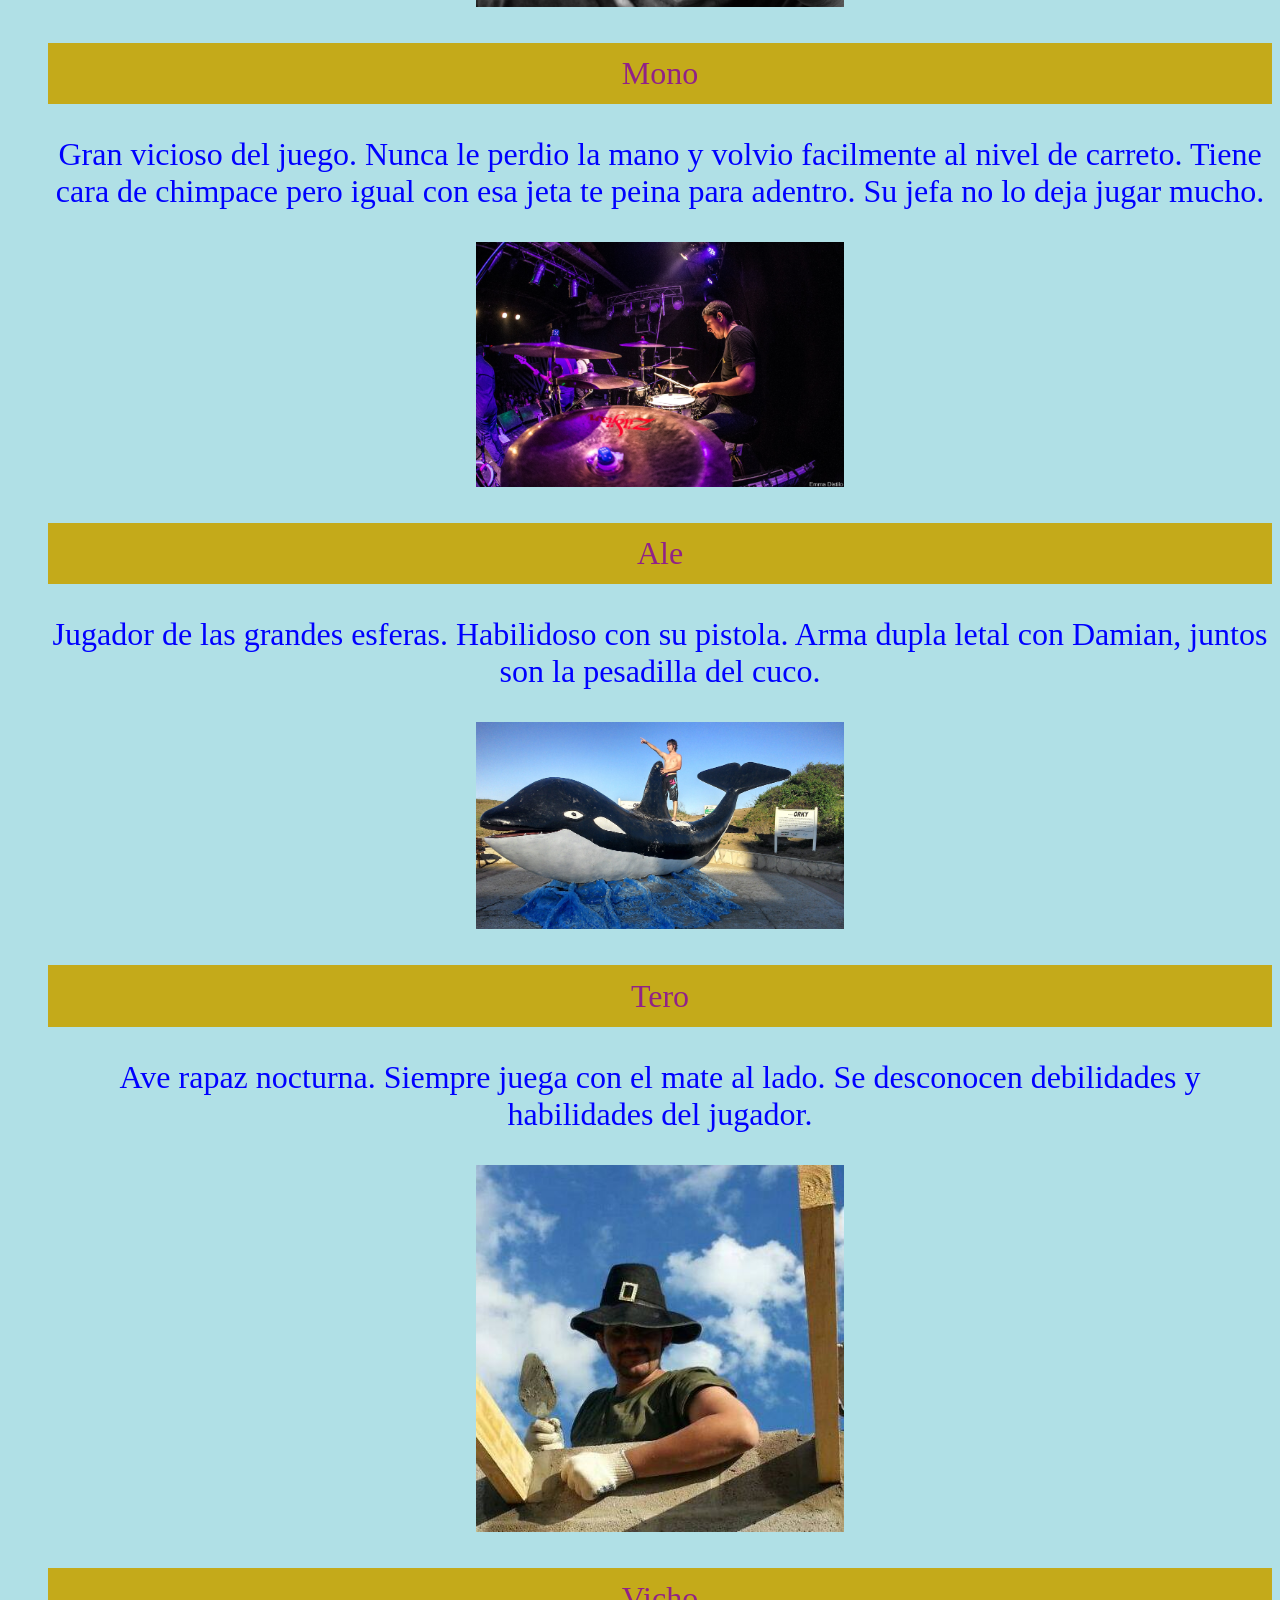
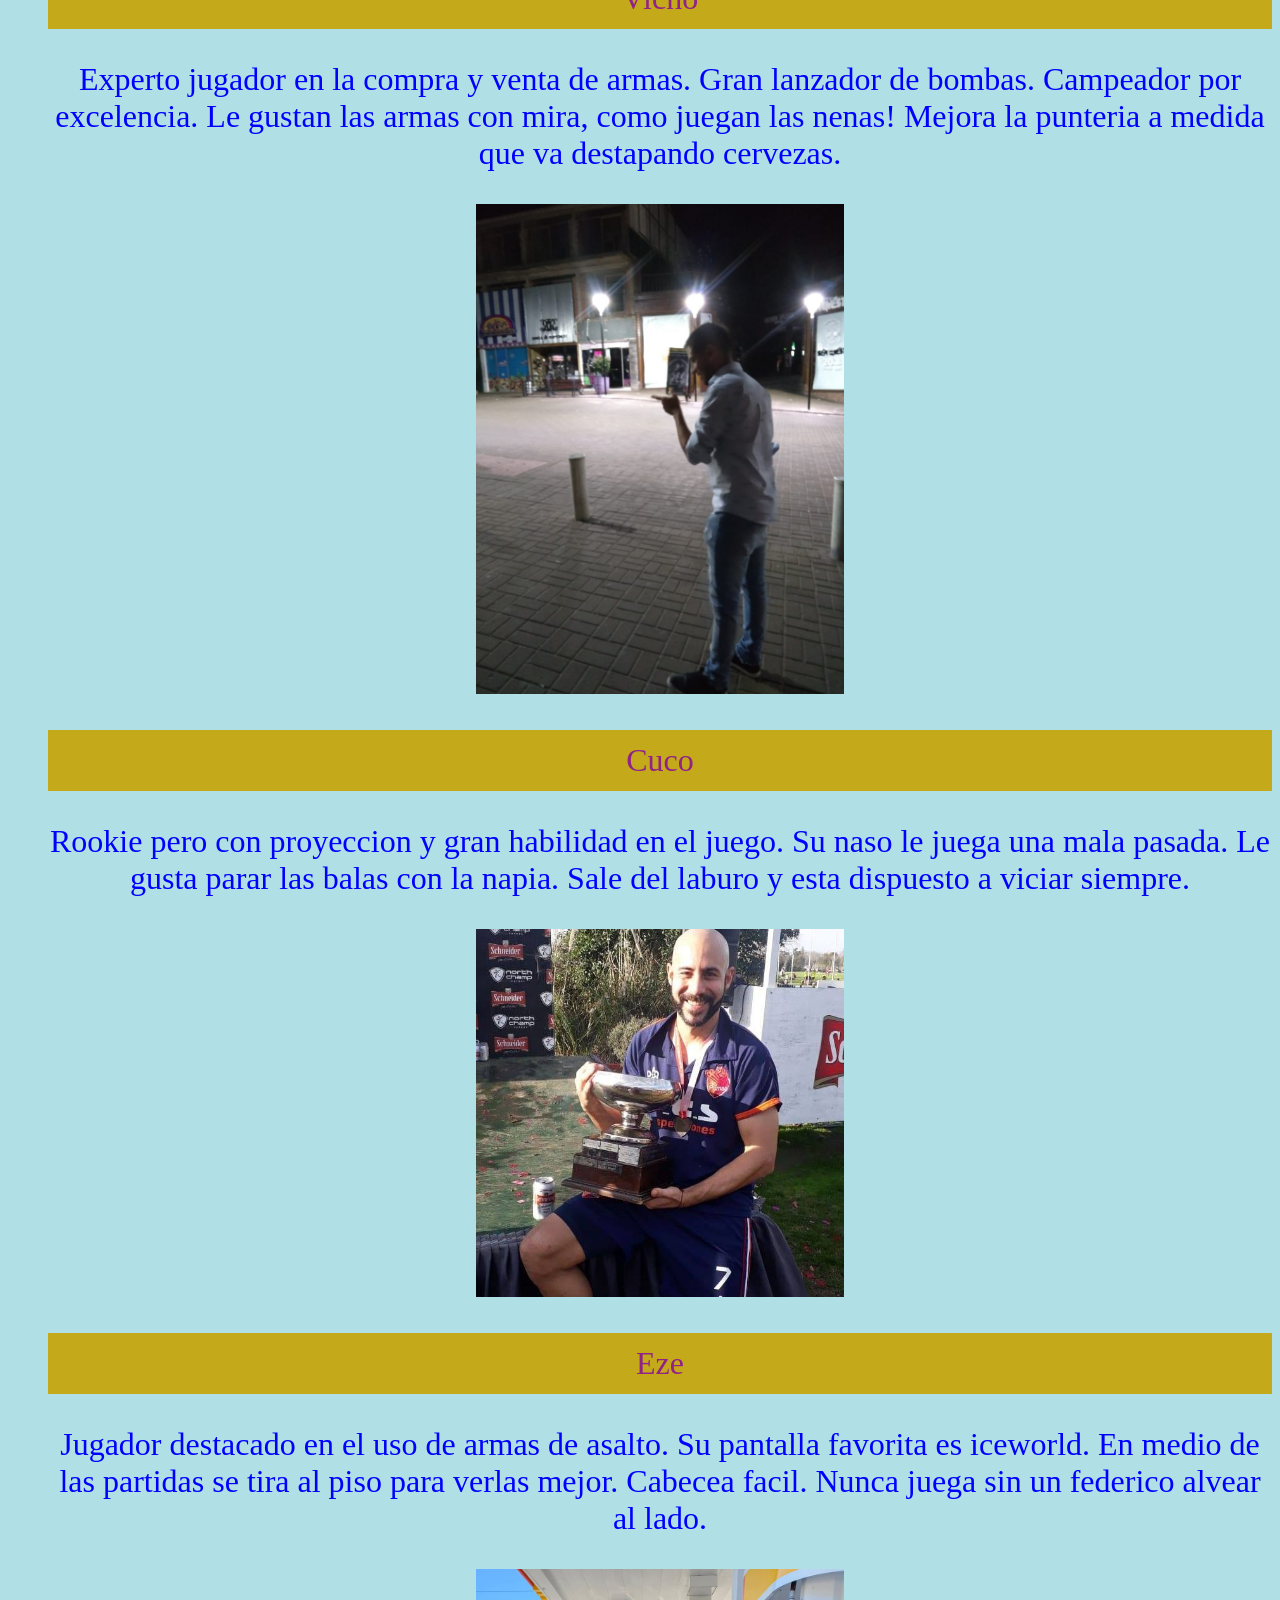
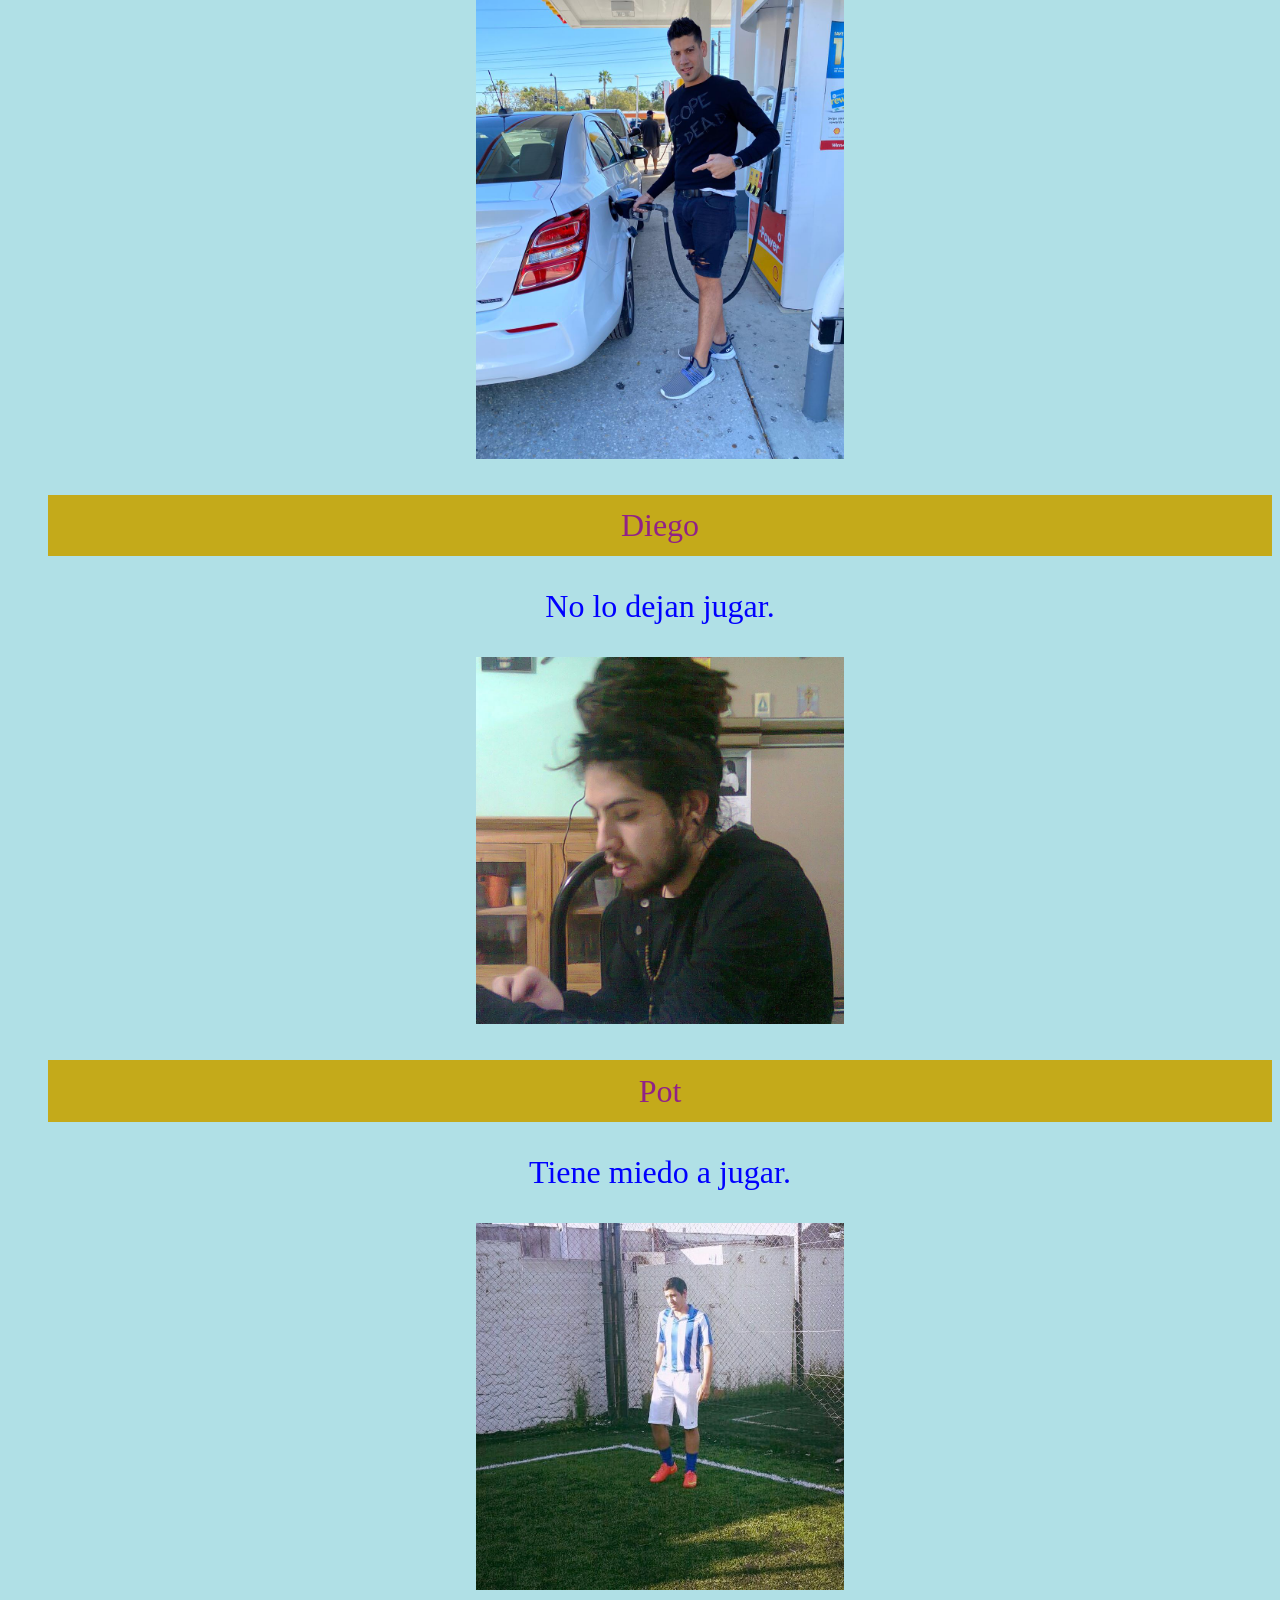
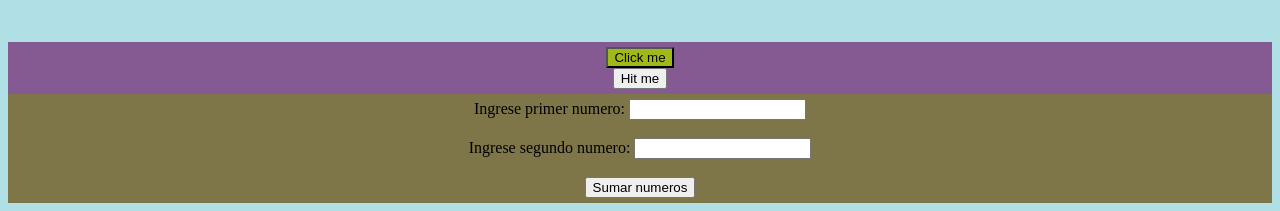
==== commit 83ec8bc0: "Funcion suma + <imput>" ====
--- a/index.html
+++ b/index.html
@@ -113,8 +113,8 @@
             <div class="tituloLi">El Gordo</div>
             <p>Gran jugador, calenton y un poco excedido de peso. Es mas facil detectarlo en el mapa por su zapan,
                 blanco facil por razones obvias. Especialidad acuchillarte por la espalda.</p>
-                <a href="ccc.jpg"><img src="El gordo.jpg" width="30%" height="30%">
-                </a>
+            <a href="ccc.jpg"><img src="El gordo.jpg" width="30%" height="30%">
+            </a>
             <br><br>
         </li>
         <li id="Mono">
@@ -185,6 +185,16 @@
         </button>
         <br>
     </div>
+    <div class="divCenterY">
+        <label for="numero1">Ingrese primer numero:</label>
+        <input type="number" id="numero1">
+        <br><br>
+        <label for="numero2">Ingrese segundo numero:</label>
+        <input type="number" id="numero2">
+        <br><br>
+        <button onclick="sumar(document.getElementById('numero1').value,document.getElementById('numero2').value)">Sumar numeros
+        </button>
+    </div>
 </body>
 
 </html>
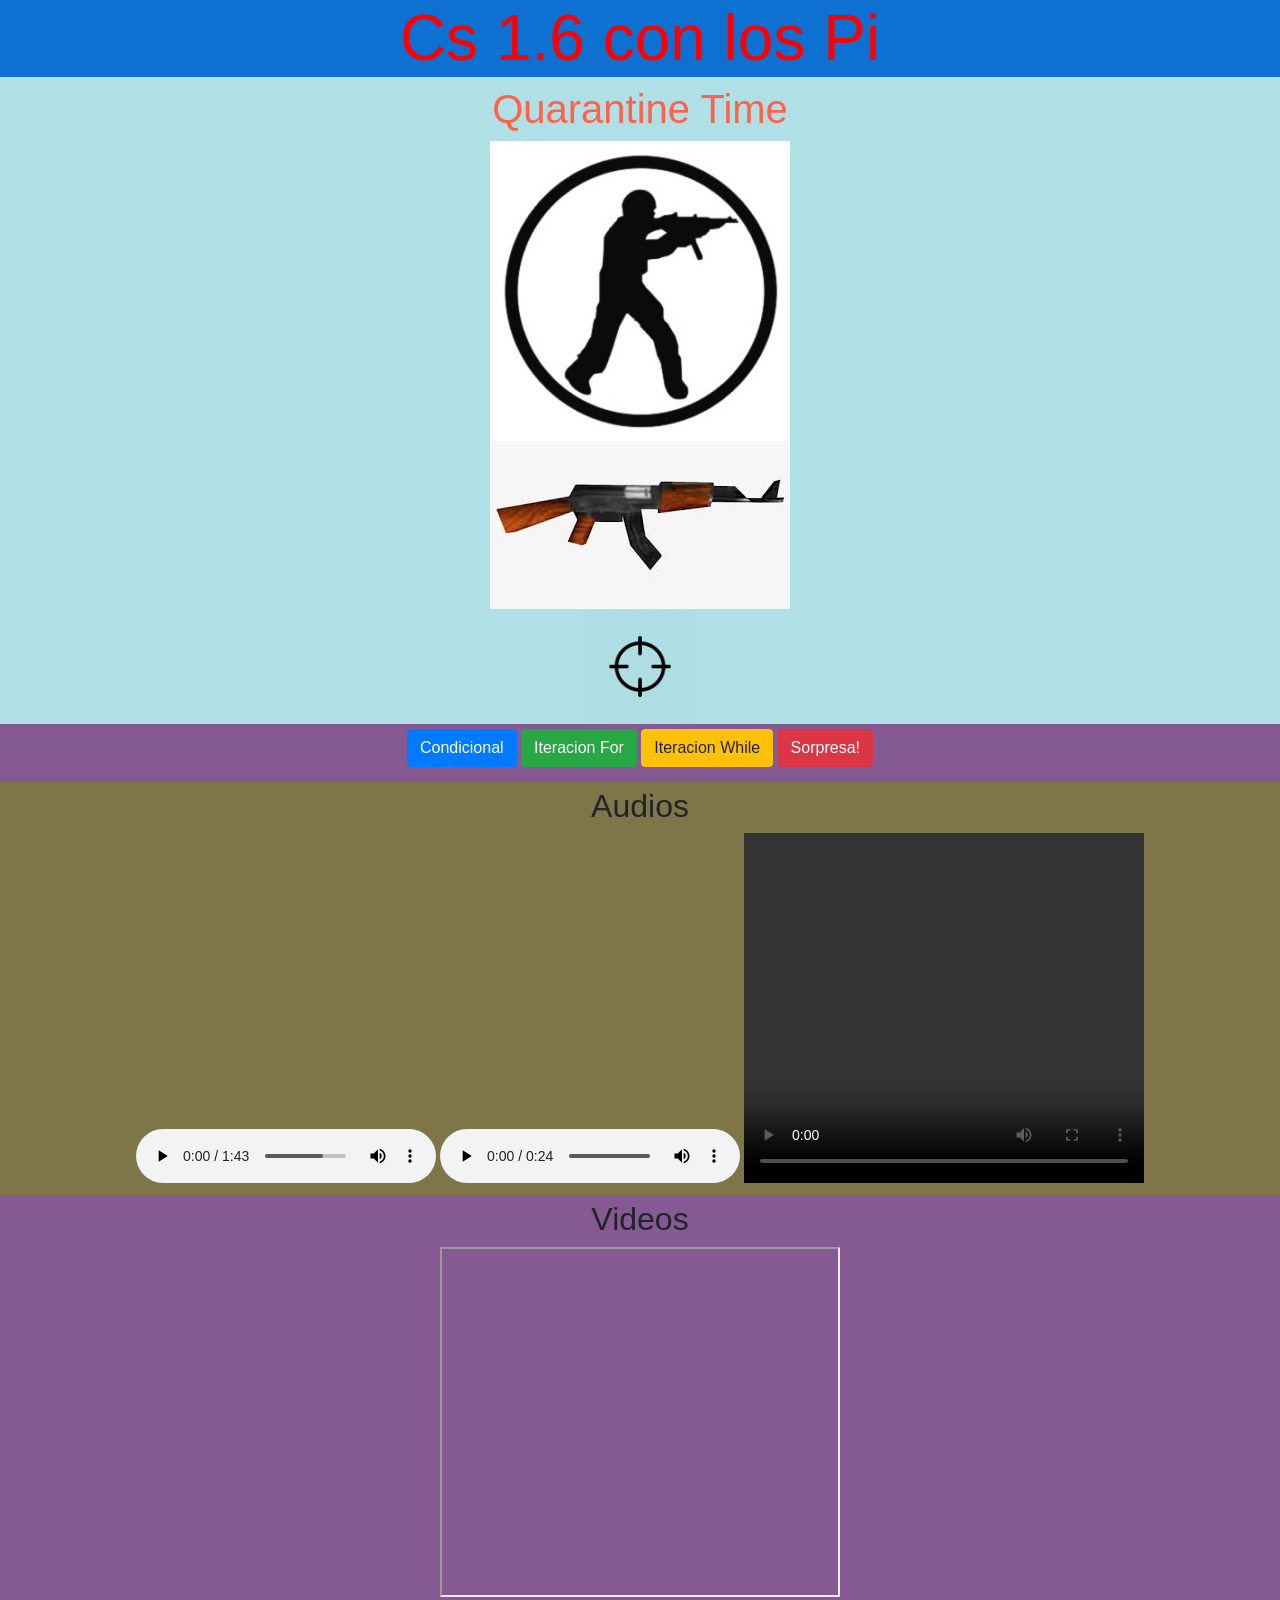
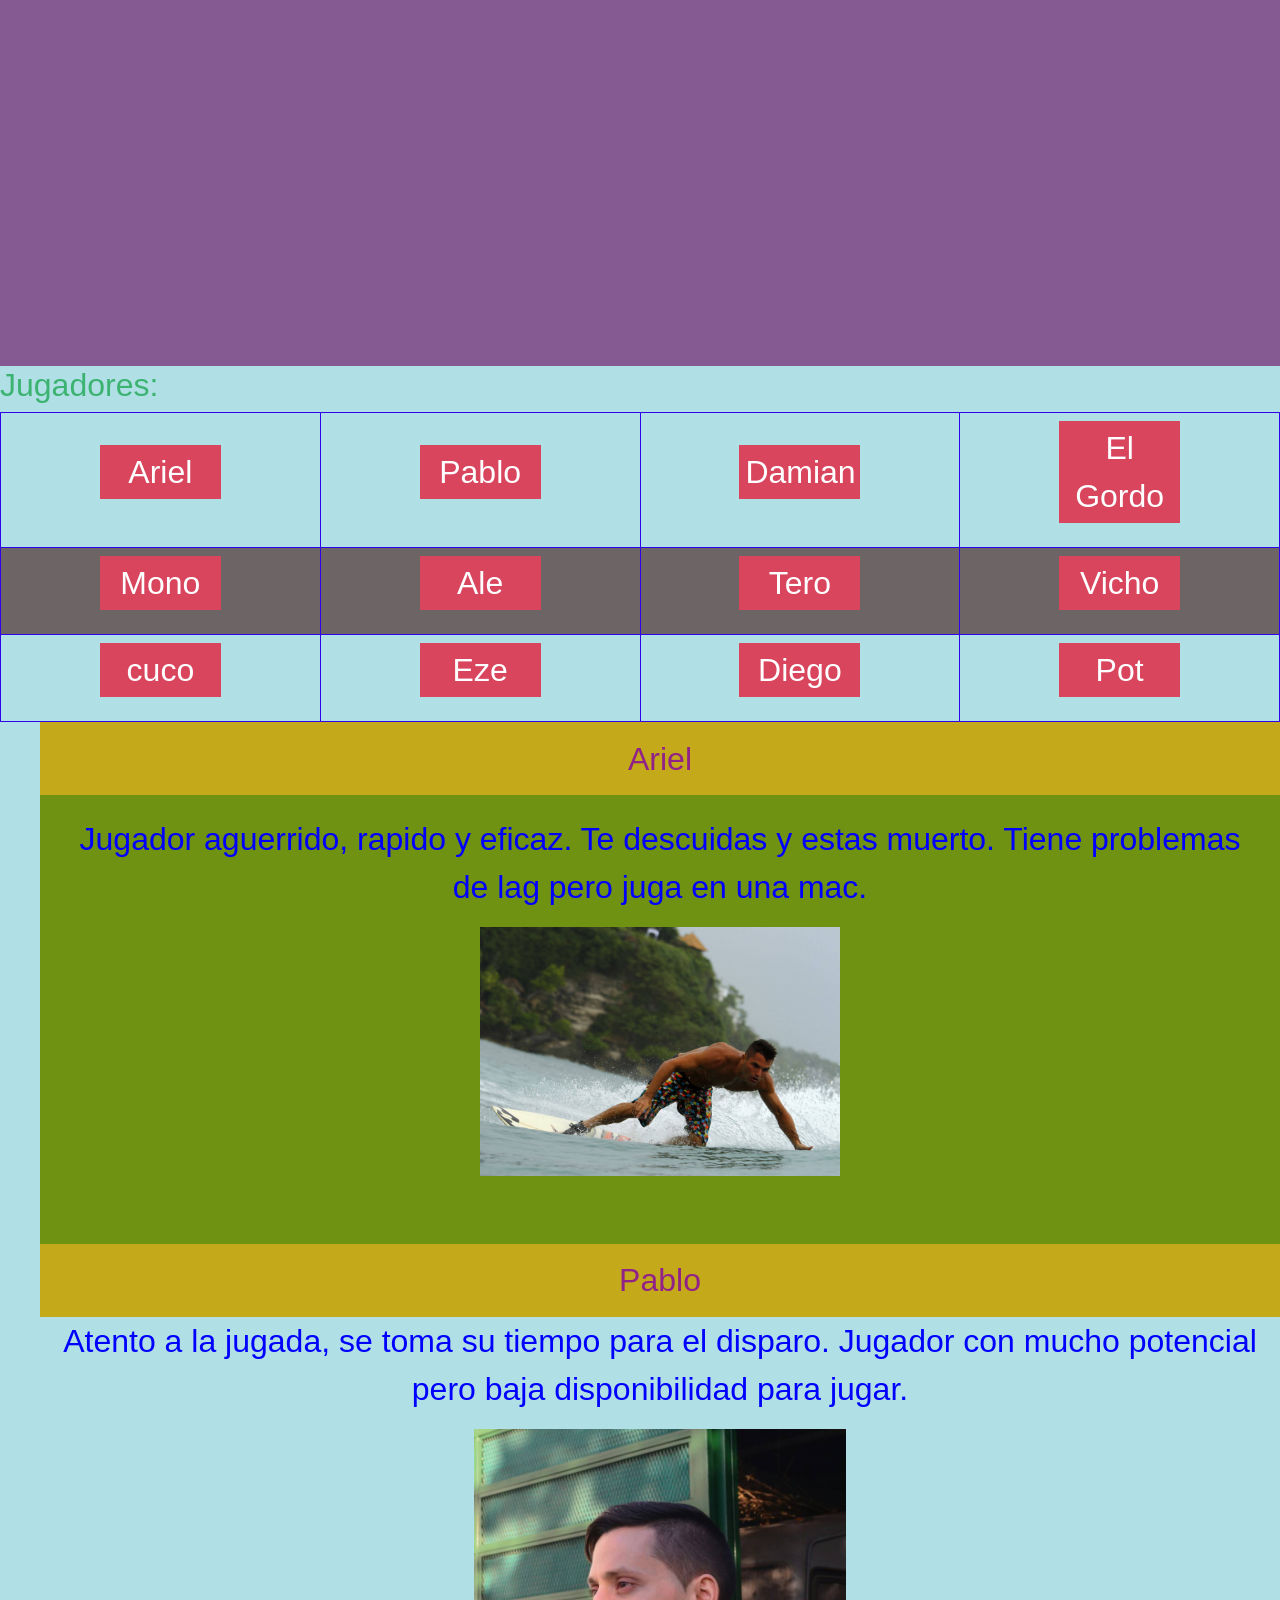
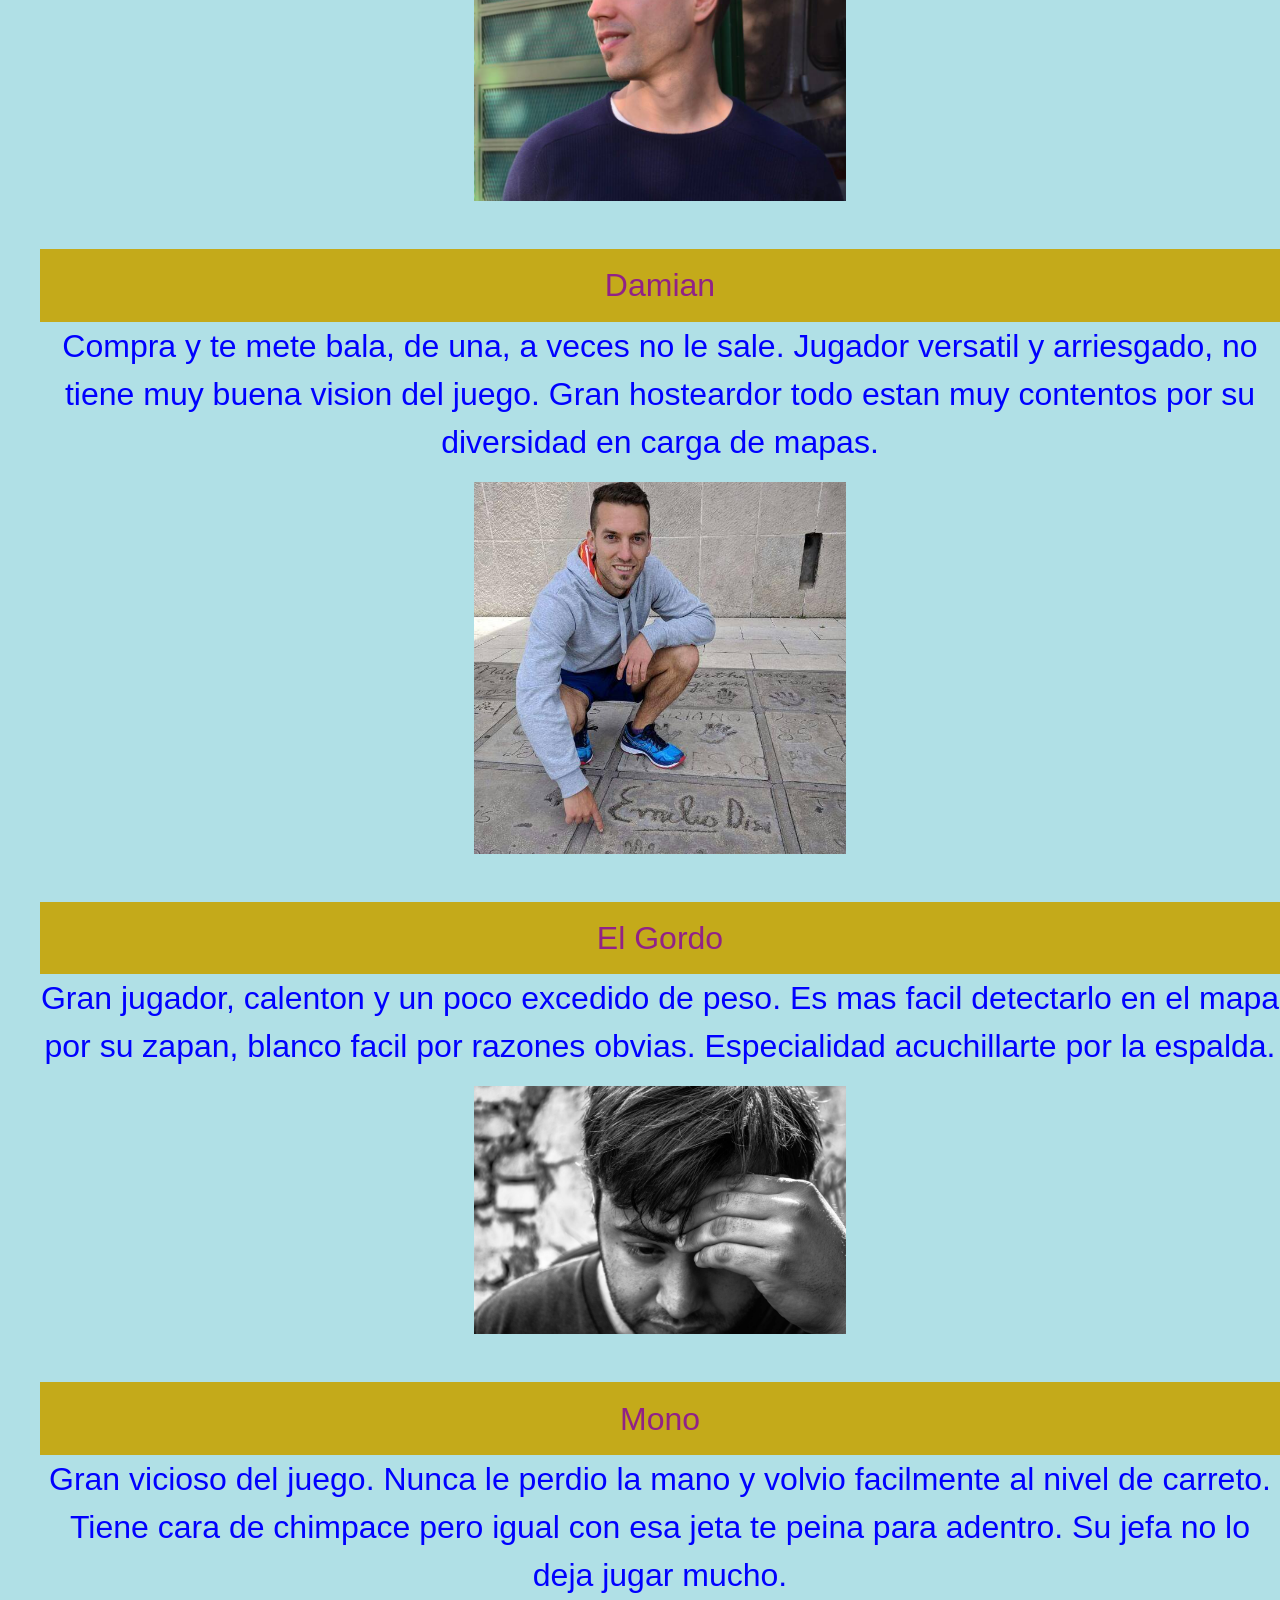
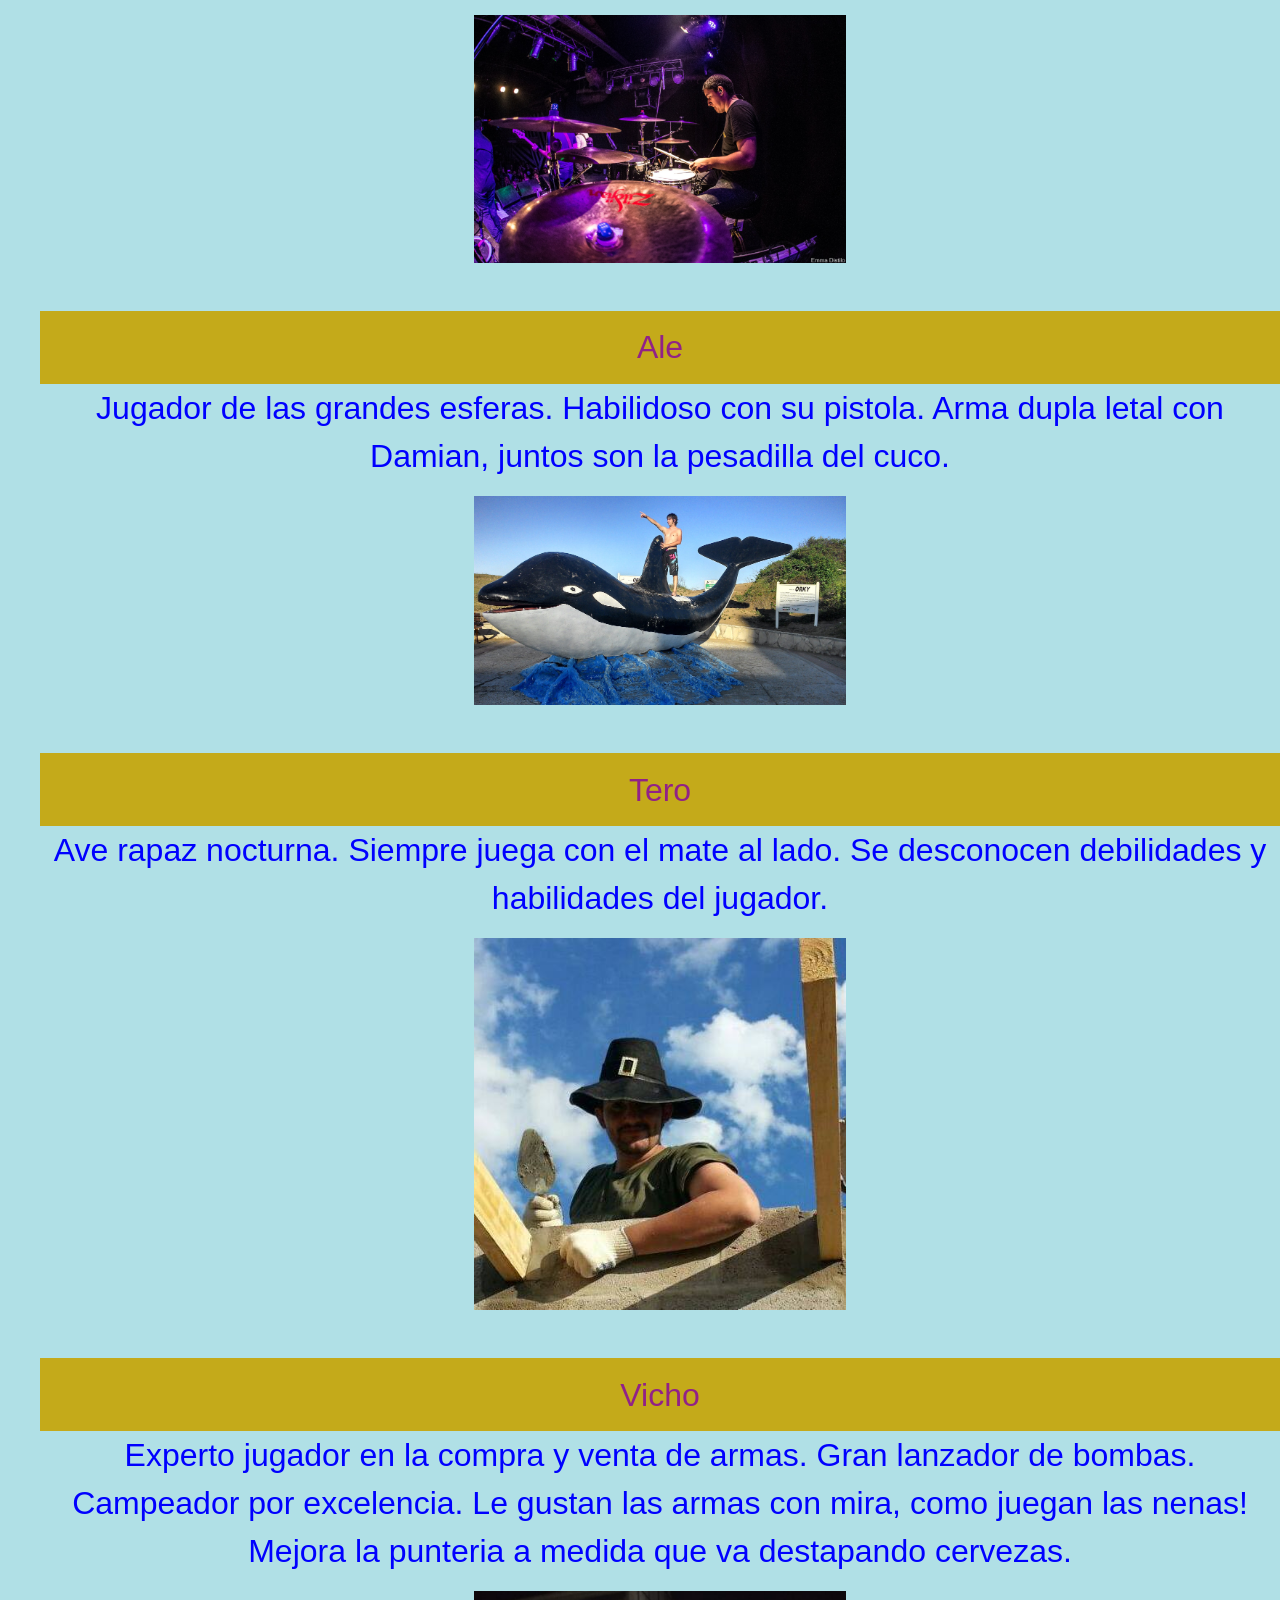
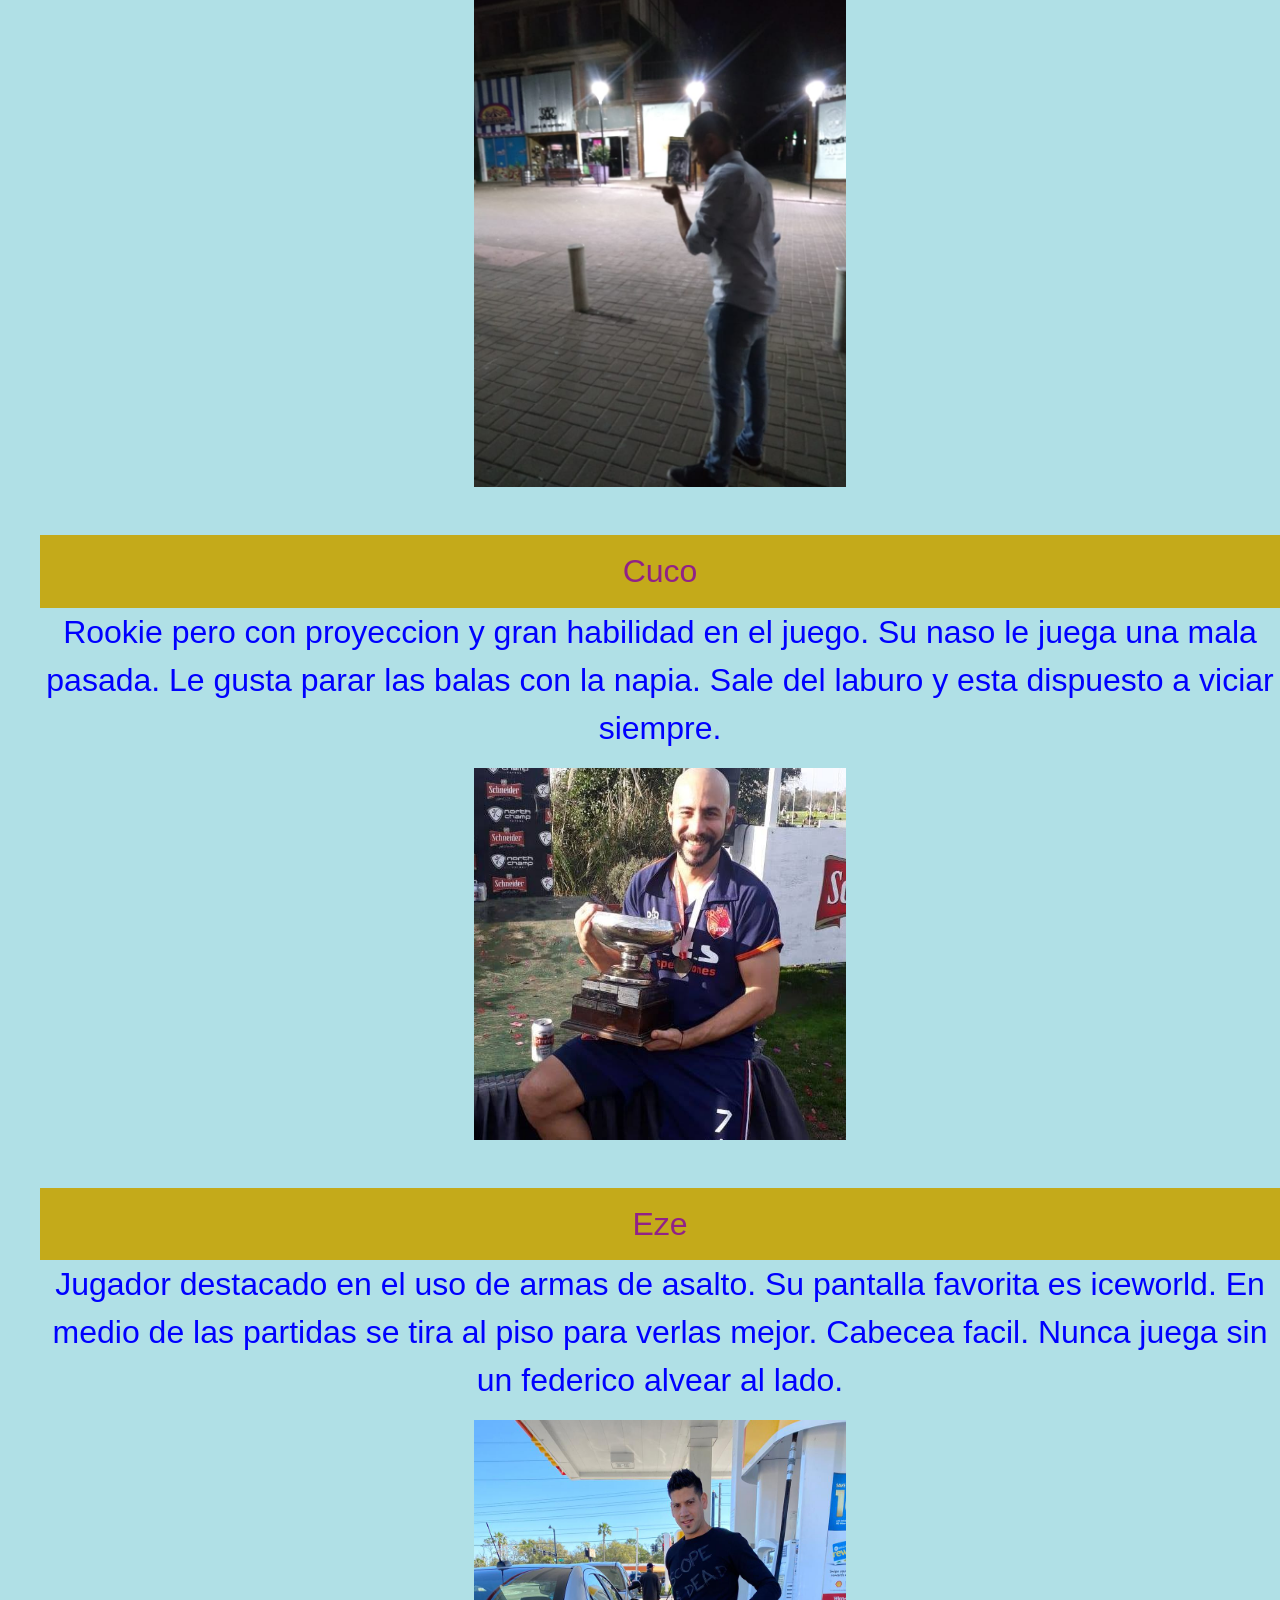
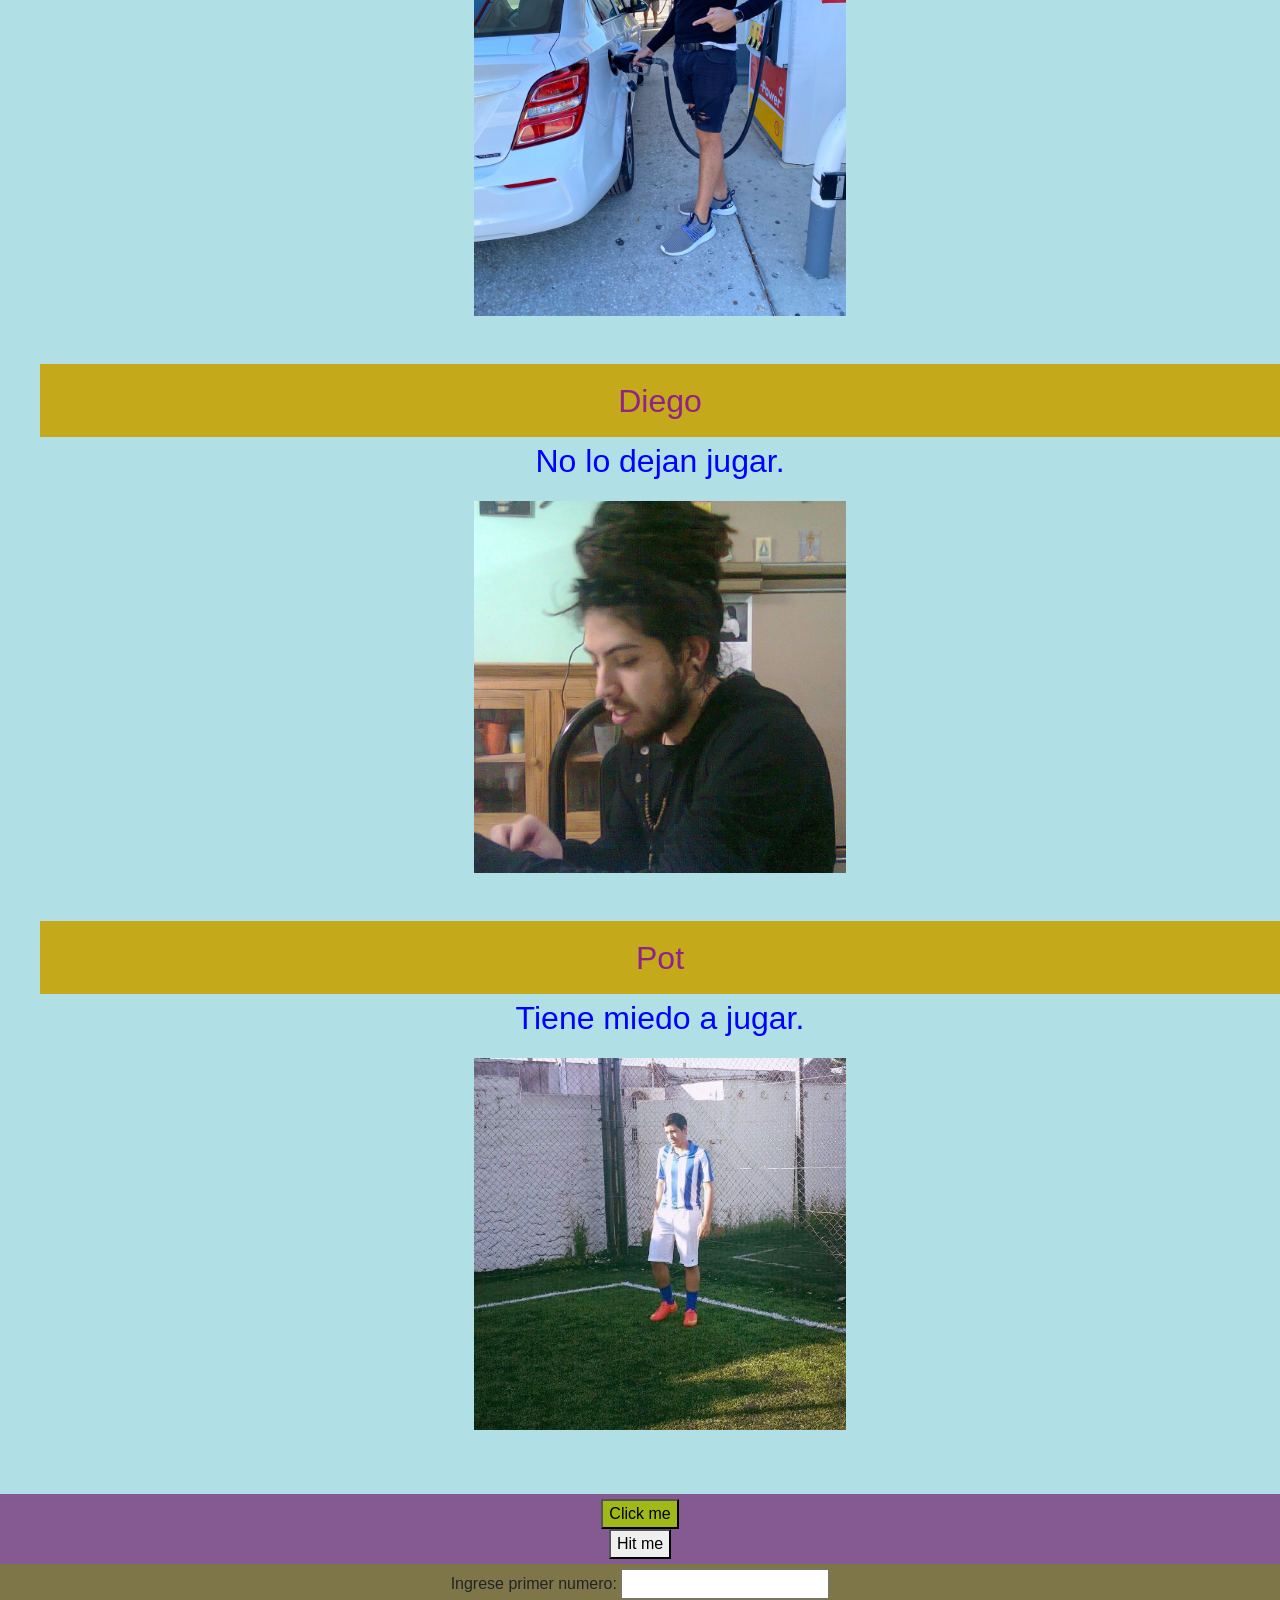
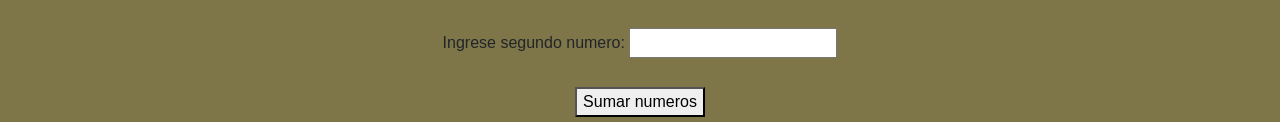
==== commit f93b8bdb: "Agregamos bootstrap + función sorpresa" ====
--- a/index.html
+++ b/index.html
@@ -3,6 +3,13 @@
 
 <head>
     <title>Cs 1.6 Quarantine time</title>
+    <!-- Importamos Bootstrap -->
+    <link rel="stylesheet" href="https://stackpath.bootstrapcdn.com/bootstrap/4.4.1/css/bootstrap.min.css"
+        integrity="sha384-Vkoo8x4CGsO3+Hhxv8T/Q5PaXtkKtu6ug5TOeNV6gBiFeWPGFN9MuhOf23Q9Ifjh" crossorigin="anonymous">
+    <script src="https://stackpath.bootstrapcdn.com/bootstrap/4.4.1/js/bootstrap.min.js"
+        integrity="sha384-wfSDF2E50Y2D1uUdj0O3uMBJnjuUD4Ih7YwaYd1iqfktj0Uod8GCExl3Og8ifwB6"
+        crossorigin="anonymous"></script>
+    <!-- Importamos nuestra propia hoja de estilo y de funciones -->
     <link rel="stylesheet" type="text/css" href="styles.css">
     <script src="funciones.js"></script>
 </head>
@@ -14,9 +21,11 @@
     <img class="center" src="Logo2.jpg">
     <img class="center" src="mira.png" width="9%" height="9%">
     <div class="divCenterX">
-        <button onclick="condicional(50);">Condicional</button>
-        <button onclick="iteracionFor(100);">Iteracion For</button>
-        <button onclick="iteracionWhile(500);">Iteracion While</button>
+        <button type="button" class="btn btn-primary" onclick="condicional(50);">Condicional</button>
+        <button type="button" class="btn btn-success" onclick="iteracionFor(100);">Iteracion For</button>
+        <button type="button" class="btn btn-warning" onclick="iteracionWhile(500);">Iteracion While</button>
+        <button type="button" class="btn btn-danger" onclick="sorpresa();">Sorpresa!</button>
+        <div class="divCenter" id="sorpresa"></div>
     </div>
     <div class="divCenterY">
         <h2>Audios</h2>
@@ -192,7 +201,8 @@
         <label for="numero2">Ingrese segundo numero:</label>
         <input type="number" id="numero2">
         <br><br>
-        <button onclick="sumar(document.getElementById('numero1').value,document.getElementById('numero2').value)">Sumar numeros
+        <button onclick="sumar(document.getElementById('numero1').value,document.getElementById('numero2').value)">Sumar
+            numeros
         </button>
     </div>
 </body>
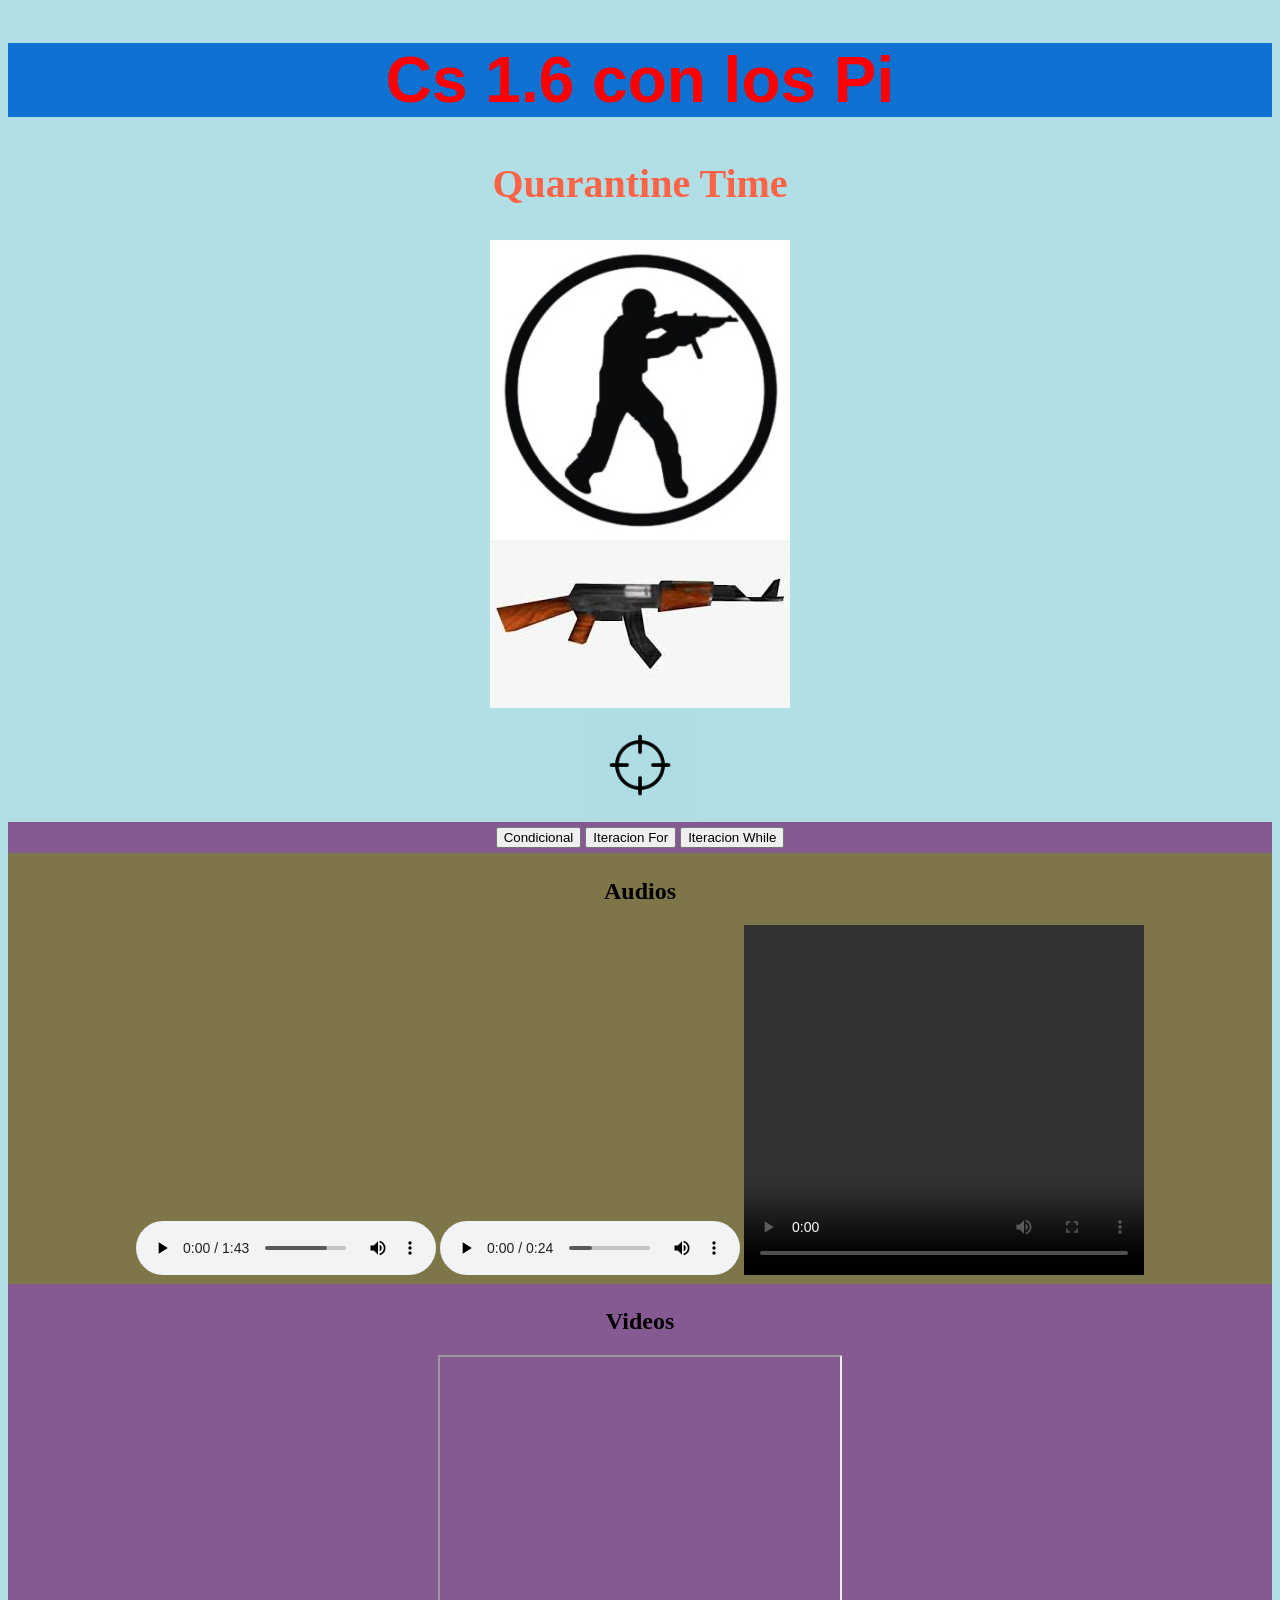
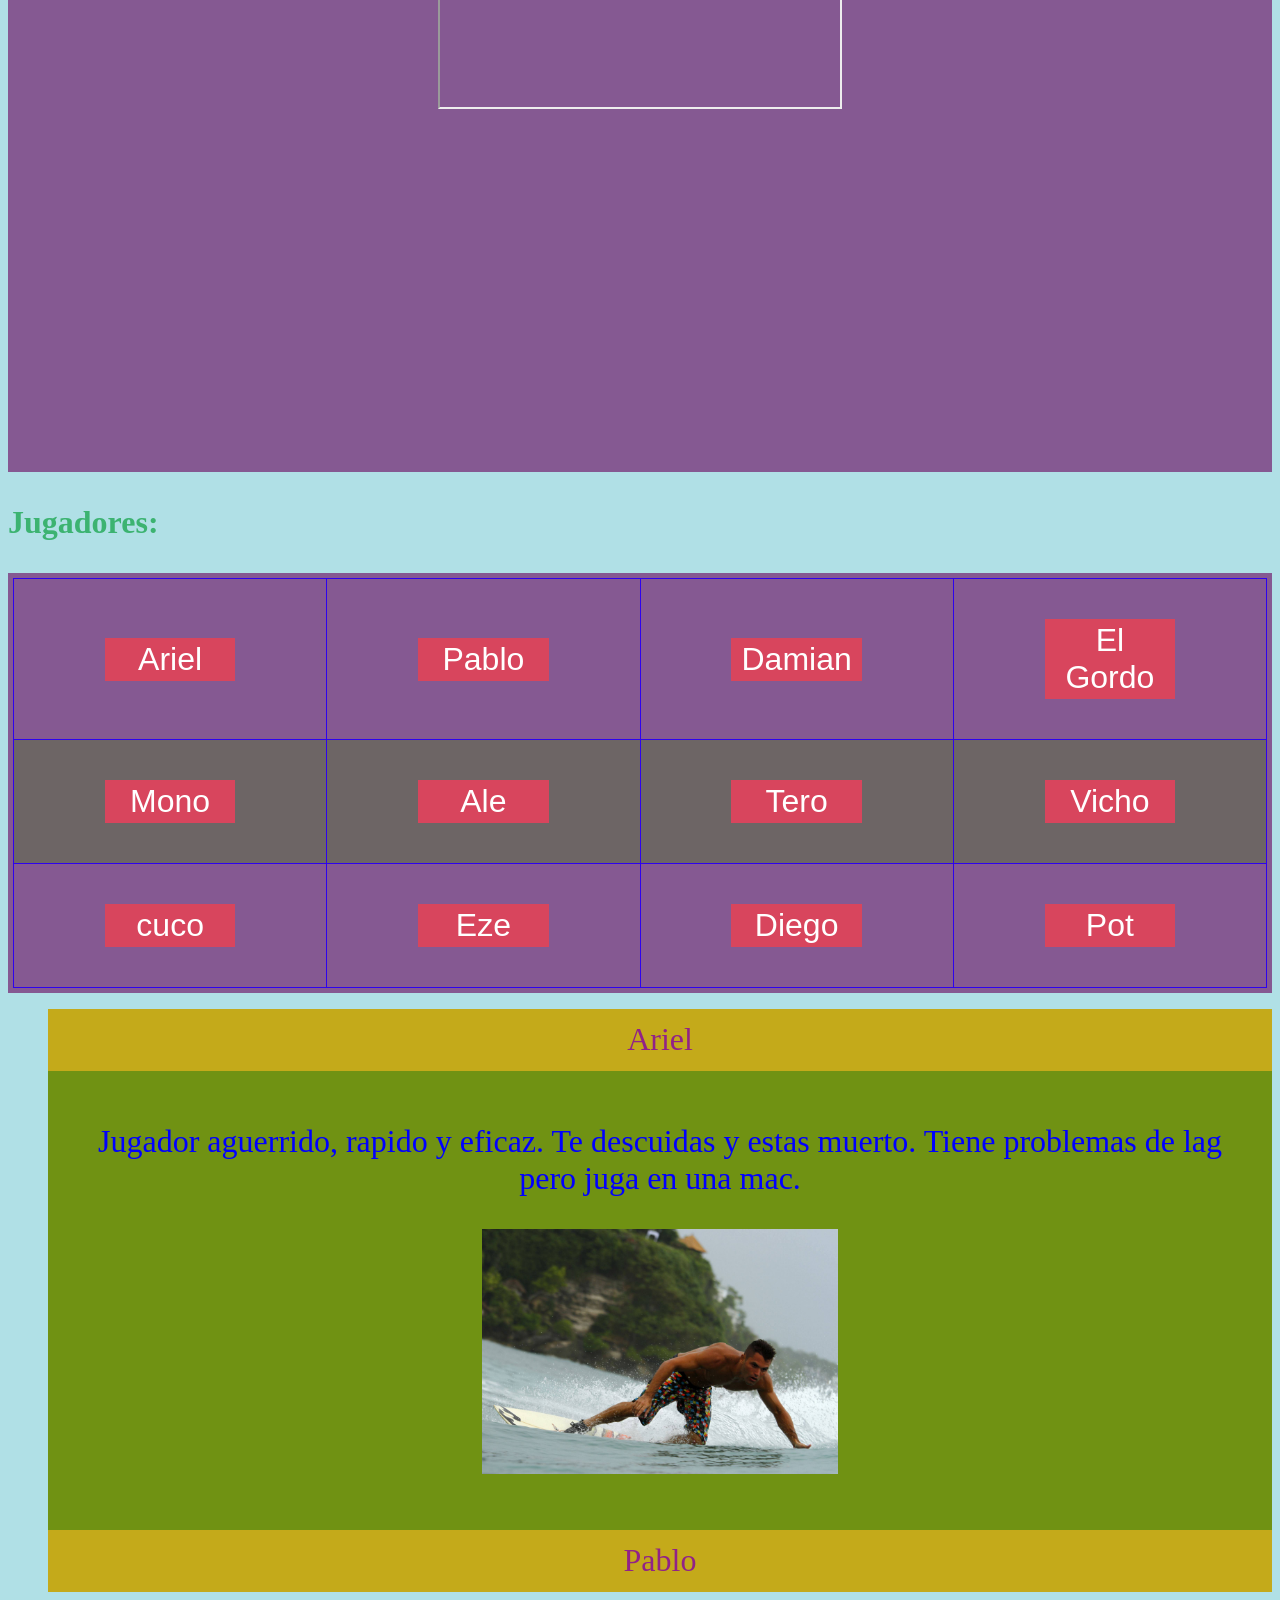
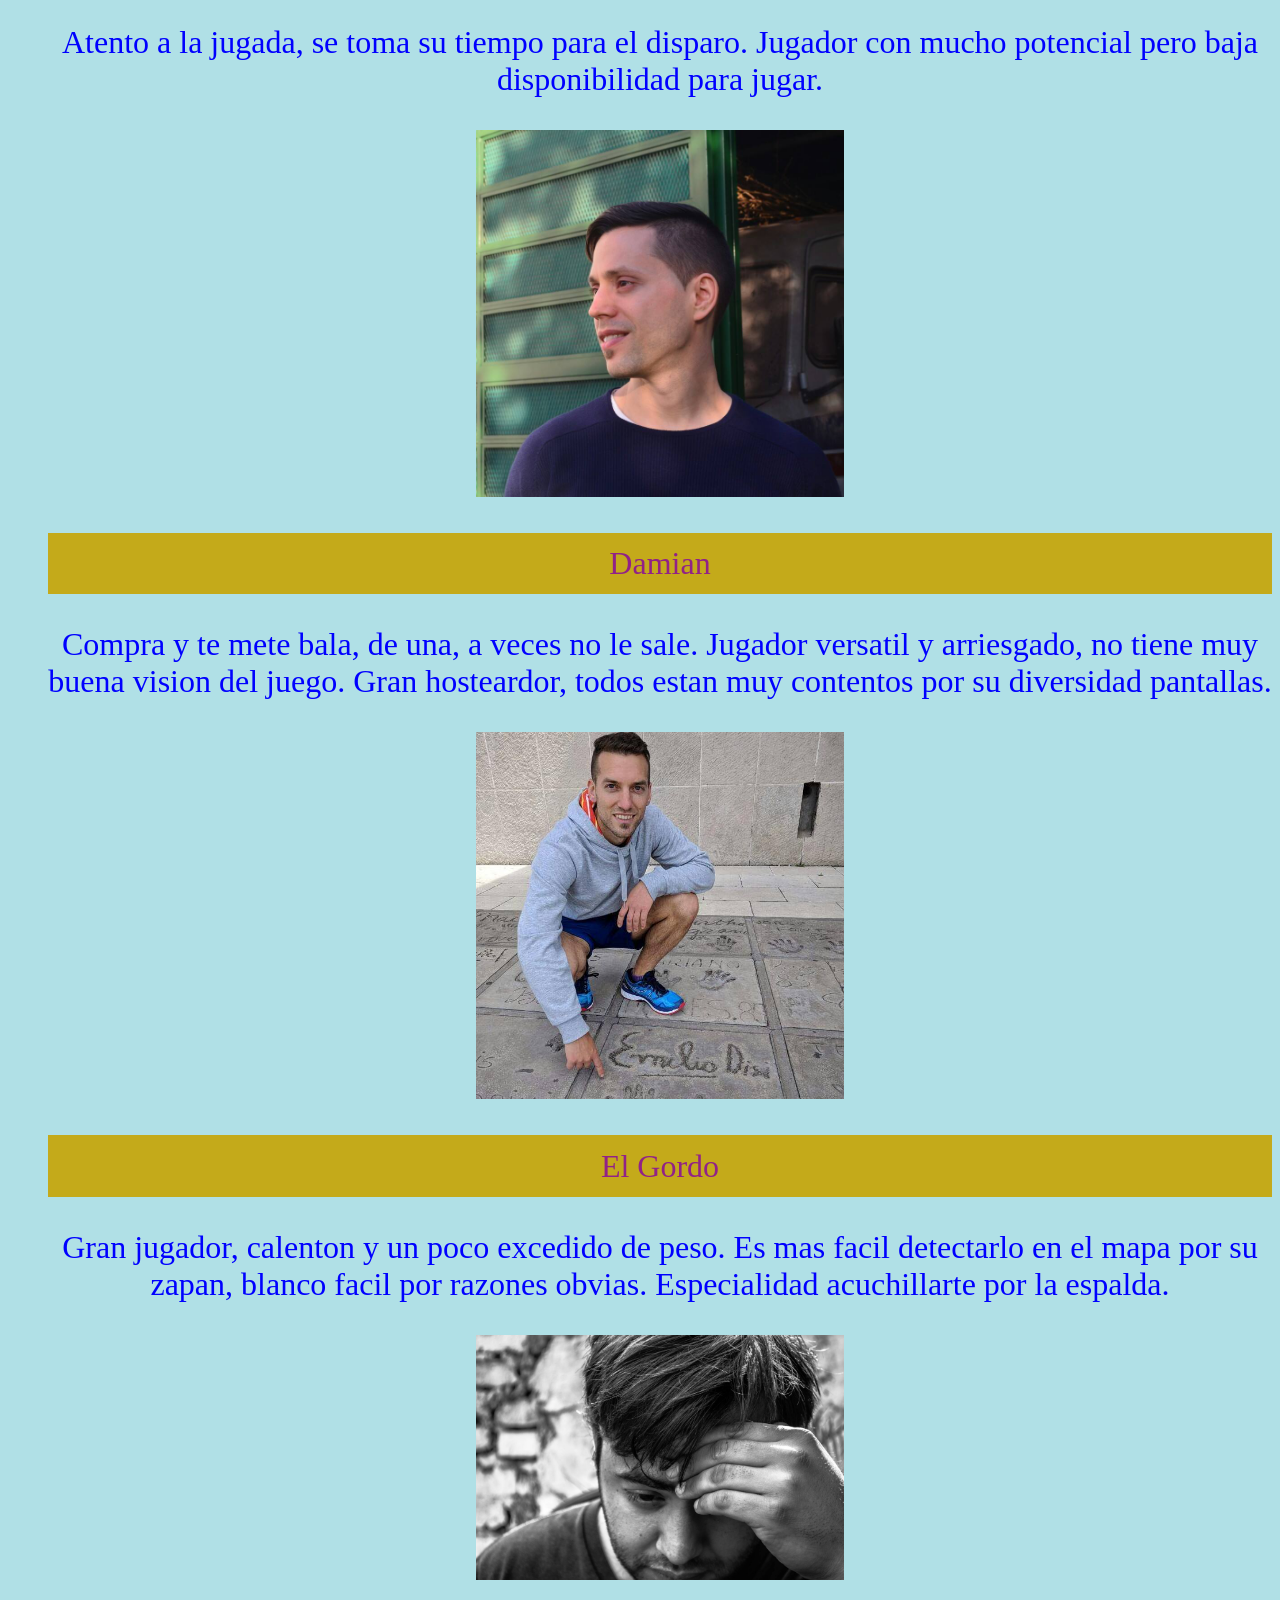
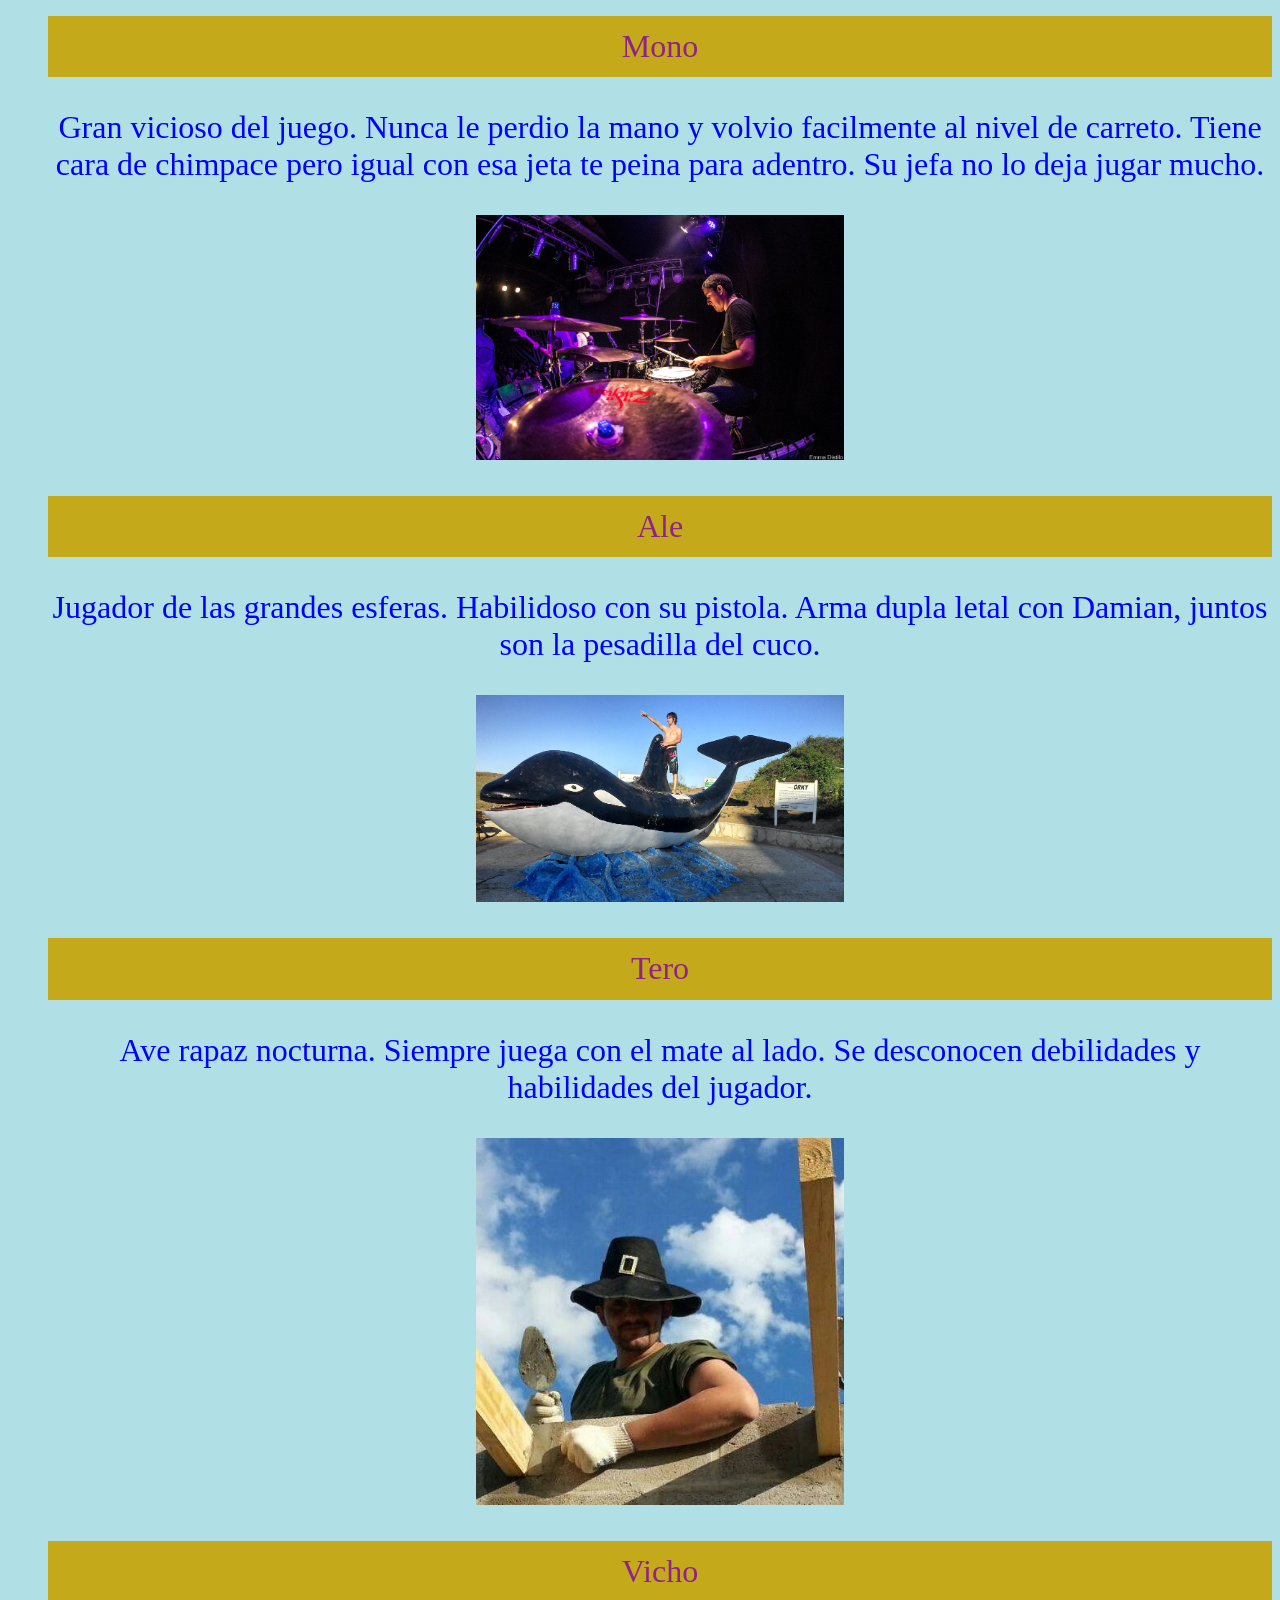
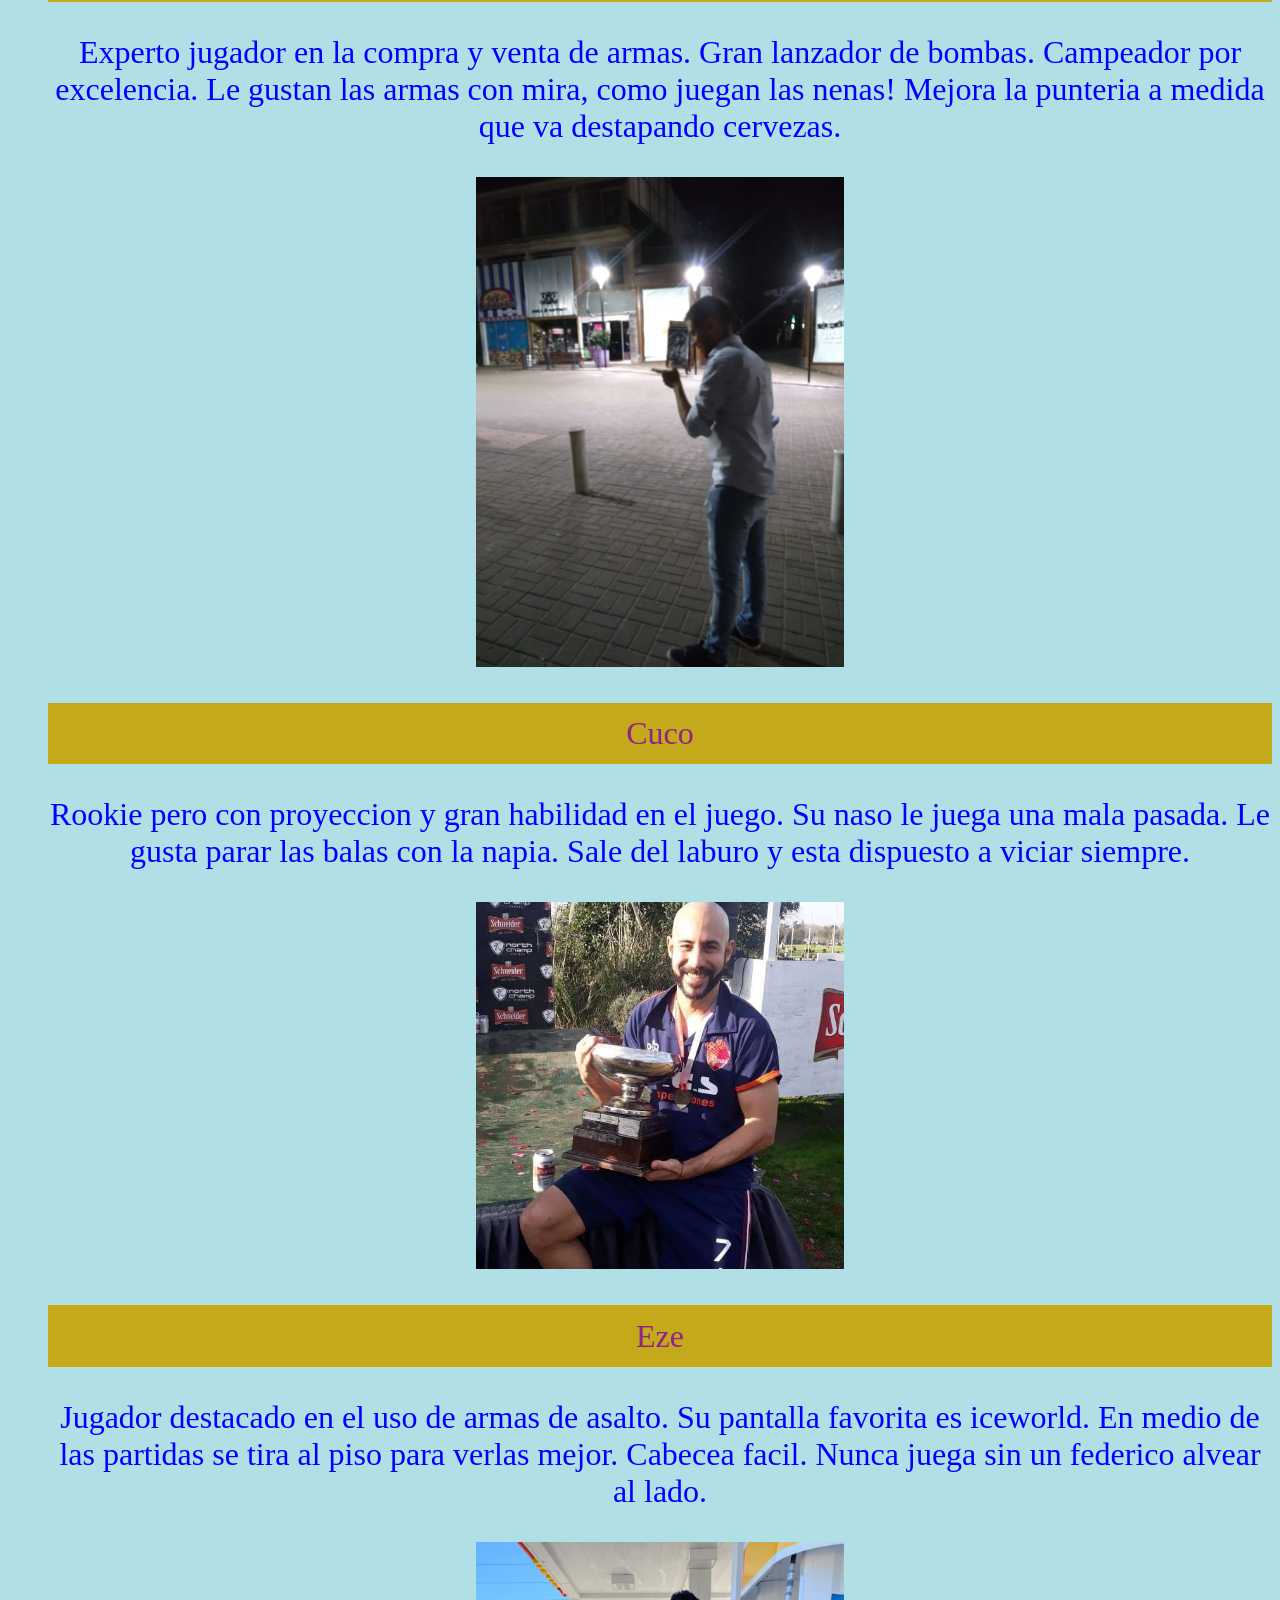
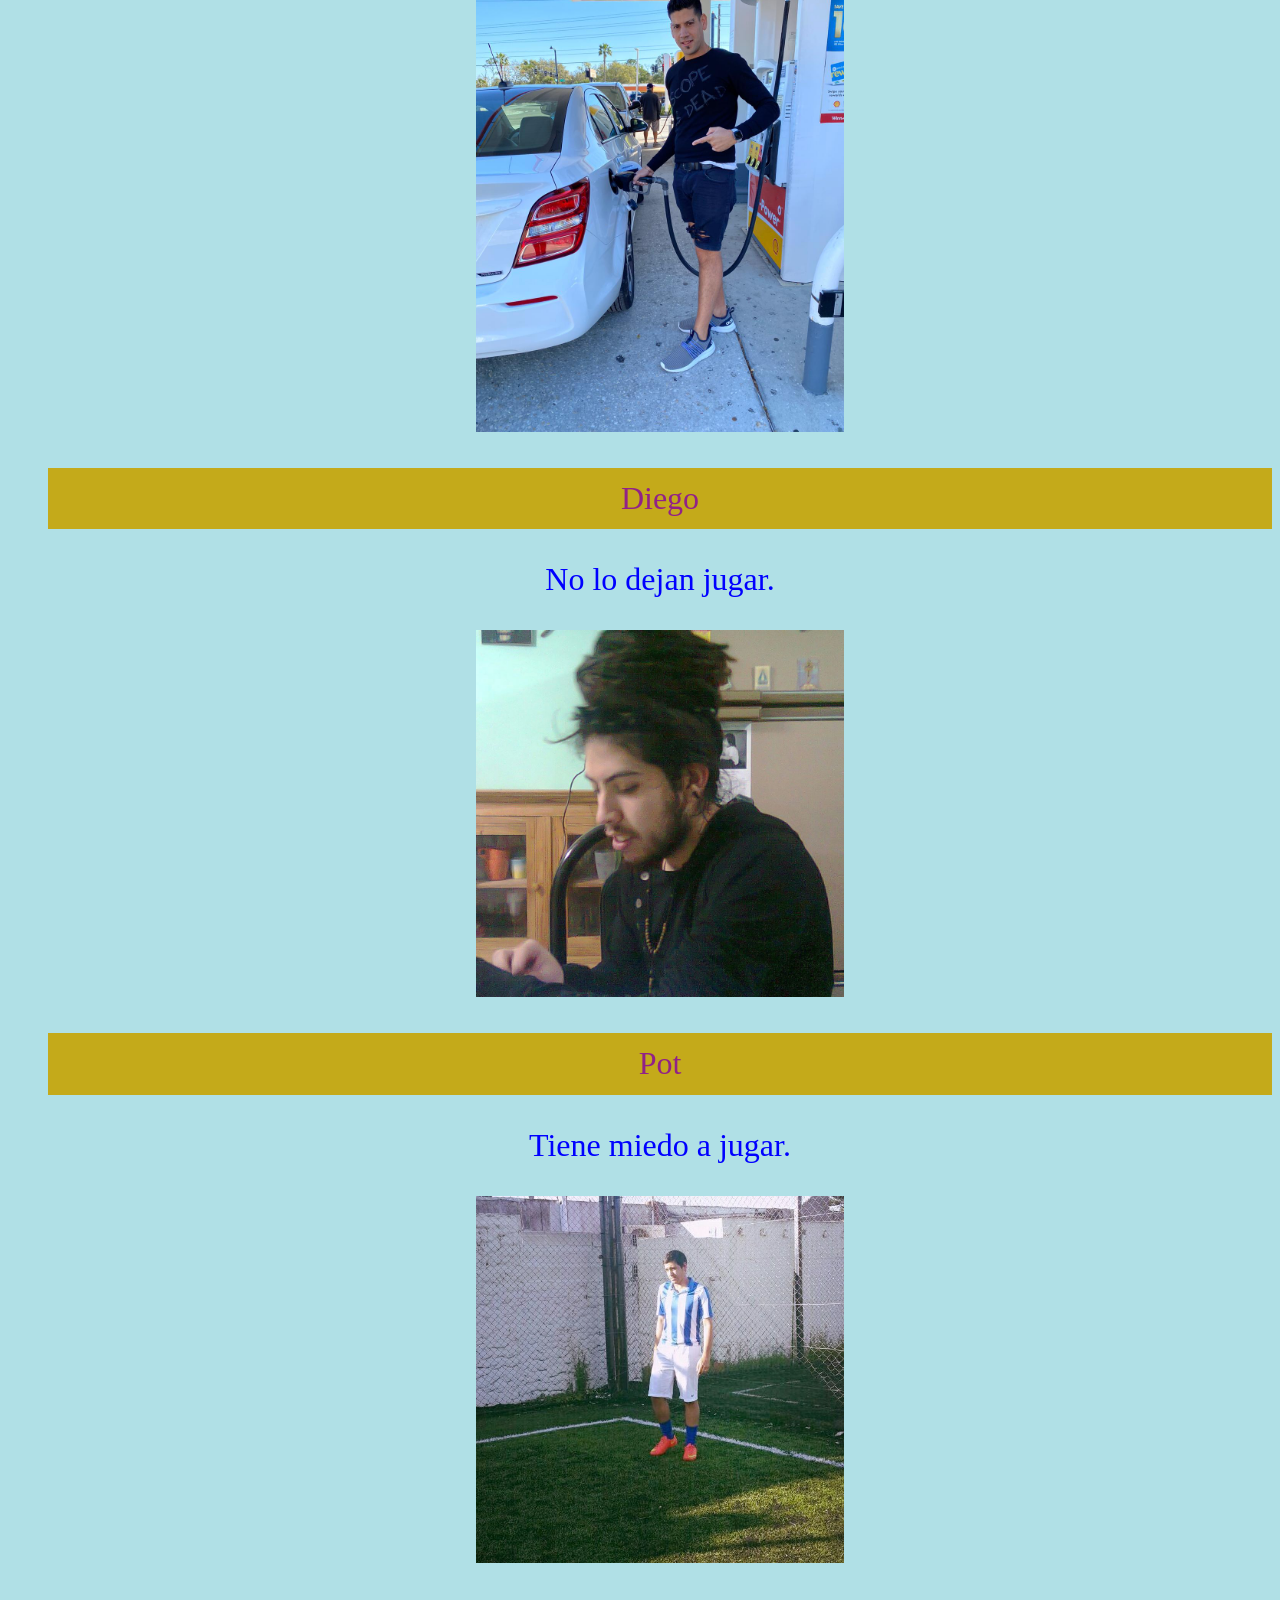
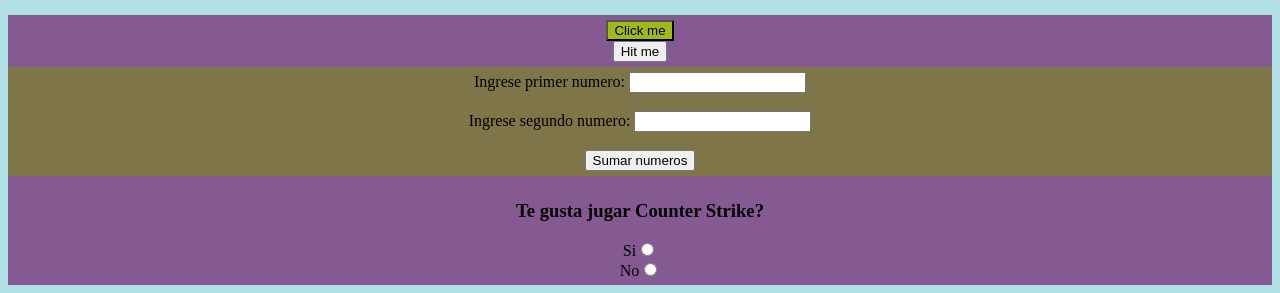
==== commit 1f25e60a: "pregunta + tabla adentro de un div" ====
--- a/index.html
+++ b/index.html
@@ -3,13 +3,6 @@
 
 <head>
     <title>Cs 1.6 Quarantine time</title>
-    <!-- Importamos Bootstrap -->
-    <link rel="stylesheet" href="https://stackpath.bootstrapcdn.com/bootstrap/4.4.1/css/bootstrap.min.css"
-        integrity="sha384-Vkoo8x4CGsO3+Hhxv8T/Q5PaXtkKtu6ug5TOeNV6gBiFeWPGFN9MuhOf23Q9Ifjh" crossorigin="anonymous">
-    <script src="https://stackpath.bootstrapcdn.com/bootstrap/4.4.1/js/bootstrap.min.js"
-        integrity="sha384-wfSDF2E50Y2D1uUdj0O3uMBJnjuUD4Ih7YwaYd1iqfktj0Uod8GCExl3Og8ifwB6"
-        crossorigin="anonymous"></script>
-    <!-- Importamos nuestra propia hoja de estilo y de funciones -->
     <link rel="stylesheet" type="text/css" href="styles.css">
     <script src="funciones.js"></script>
 </head>
@@ -21,11 +14,9 @@
     <img class="center" src="Logo2.jpg">
     <img class="center" src="mira.png" width="9%" height="9%">
     <div class="divCenterX">
-        <button type="button" class="btn btn-primary" onclick="condicional(50);">Condicional</button>
-        <button type="button" class="btn btn-success" onclick="iteracionFor(100);">Iteracion For</button>
-        <button type="button" class="btn btn-warning" onclick="iteracionWhile(500);">Iteracion While</button>
-        <button type="button" class="btn btn-danger" onclick="sorpresa();">Sorpresa!</button>
-        <div class="divCenter" id="sorpresa"></div>
+        <button onclick="condicional(50);">Condicional</button>
+        <button onclick="iteracionFor(100);">Iteracion For</button>
+        <button onclick="iteracionWhile(500);">Iteracion While</button>
     </div>
     <div class="divCenterY">
         <h2>Audios</h2>
@@ -50,50 +41,54 @@
         </iframe>
     </div>
     <h3 class="tituloTerciario">Jugadores:</h3>
-    <table>
-        <tr>
-            <td>
-                <p><a href="#Ariel">Ariel</a></p>
-            </td>
-            <td>
-                <p><a href="#Pablo">Pablo</a></p>
-            </td>
-            <td>
-                <p><a href="#Damian">Damian</a></p>
-            </td>
-            <td>
-                <p><a href="#El Gordo">El Gordo</a></p>
-            </td>
-        </tr>
-        <tr>
-            <td>
-                <p><a href="#Mono">Mono</a></p>
-            </td>
-            <td>
-                <p><a href="#Ale">Ale</a></p>
-            </td>
-            <td>
-                <p><a href="#Tero">Tero</a></p>
-            </td>
-            <td>
-                <p><a href="#Vicho">Vicho</a></p>
-            </td>
-        </tr>
-        <tr>
-            <td>
-                <p><a href="#cuco">cuco</a></p>
-            </td>
-            <td>
-                <p><a href="#Eze">Eze</a></p>
-            </td>
-            <td>
-                <p><a href="#Diego">Diego</a></p>
-            </td>
-            <td>
-                <p><a href="#Pot">Pot</a></p>
-            </td>
-        </tr>
-    </table>
+    <div class="divCenterX">
+        <table>
+            <tbody>
+                <tr>
+                    <td>
+                        <p><a href="#Ariel">Ariel</a></p>
+                    </td>
+                    <td>
+                        <p><a href="#Pablo">Pablo</a></p>
+                    </td>
+                    <td>
+                        <p><a href="#Damian">Damian</a></p>
+                    </td>
+                    <td>
+                        <p><a href="#El Gordo">El Gordo</a></p>
+                    </td>
+                </tr>
+                <tr>
+                    <td>
+                        <p><a href="#Mono">Mono</a></p>
+                    </td>
+                    <td>
+                        <p><a href="#Ale">Ale</a></p>
+                    </td>
+                    <td>
+                        <p><a href="#Tero">Tero</a></p>
+                    </td>
+                    <td>
+                        <p><a href="#Vicho">Vicho</a></p>
+                    </td>
+                </tr>
+                <tr>
+                    <td>
+                        <p><a href="#cuco">cuco</a></p>
+                    </td>
+                    <td>
+                        <p><a href="#Eze">Eze</a></p>
+                    </td>
+                    <td>
+                        <p><a href="#Diego">Diego</a></p>
+                    </td>
+                    <td>
+                        <p><a href="#Pot">Pot</a></p>
+                    </td>
+                </tr>
+            </tbody>
+        </table>
+    </div>
     <ul style="list-style: none;">
         <li id="Ariel">
             <div class="tituloLi">Ariel</div>
@@ -114,7 +109,7 @@
         <li id="Damian">
             <div class="tituloLi">Damian</div>
             <p>Compra y te mete bala, de una, a veces no le sale. Jugador versatil y arriesgado, no tiene muy buena
-                vision del juego. Gran hosteardor todo estan muy contentos por su diversidad en carga de mapas.</p>
+                vision del juego. Gran hosteardor, todos estan muy contentos por su diversidad pantallas.</p>
             <img src="Damian.jpg" width="30%" height="30%">
             <br><br>
         </li>
@@ -201,10 +196,17 @@
         <label for="numero2">Ingrese segundo numero:</label>
         <input type="number" id="numero2">
         <br><br>
-        <button onclick="sumar(document.getElementById('numero1').value,document.getElementById('numero2').value)">Sumar
-            numeros
+        <button onclick="sumar(document.getElementById('numero1').value,document.getElementById('numero2').value)">Sumar numeros
         </button>
     </div>
+    <div id="poll" class="divCenterX">
+        <h3>Te gusta jugar Counter Strike?</h3>
+        <form>
+        Si<input type="radio" name="vote" value="0">
+        <br>
+        No<input type="radio" name="vote" value="1">
+        </form>
+        </div>
 </body>
 
 </html>
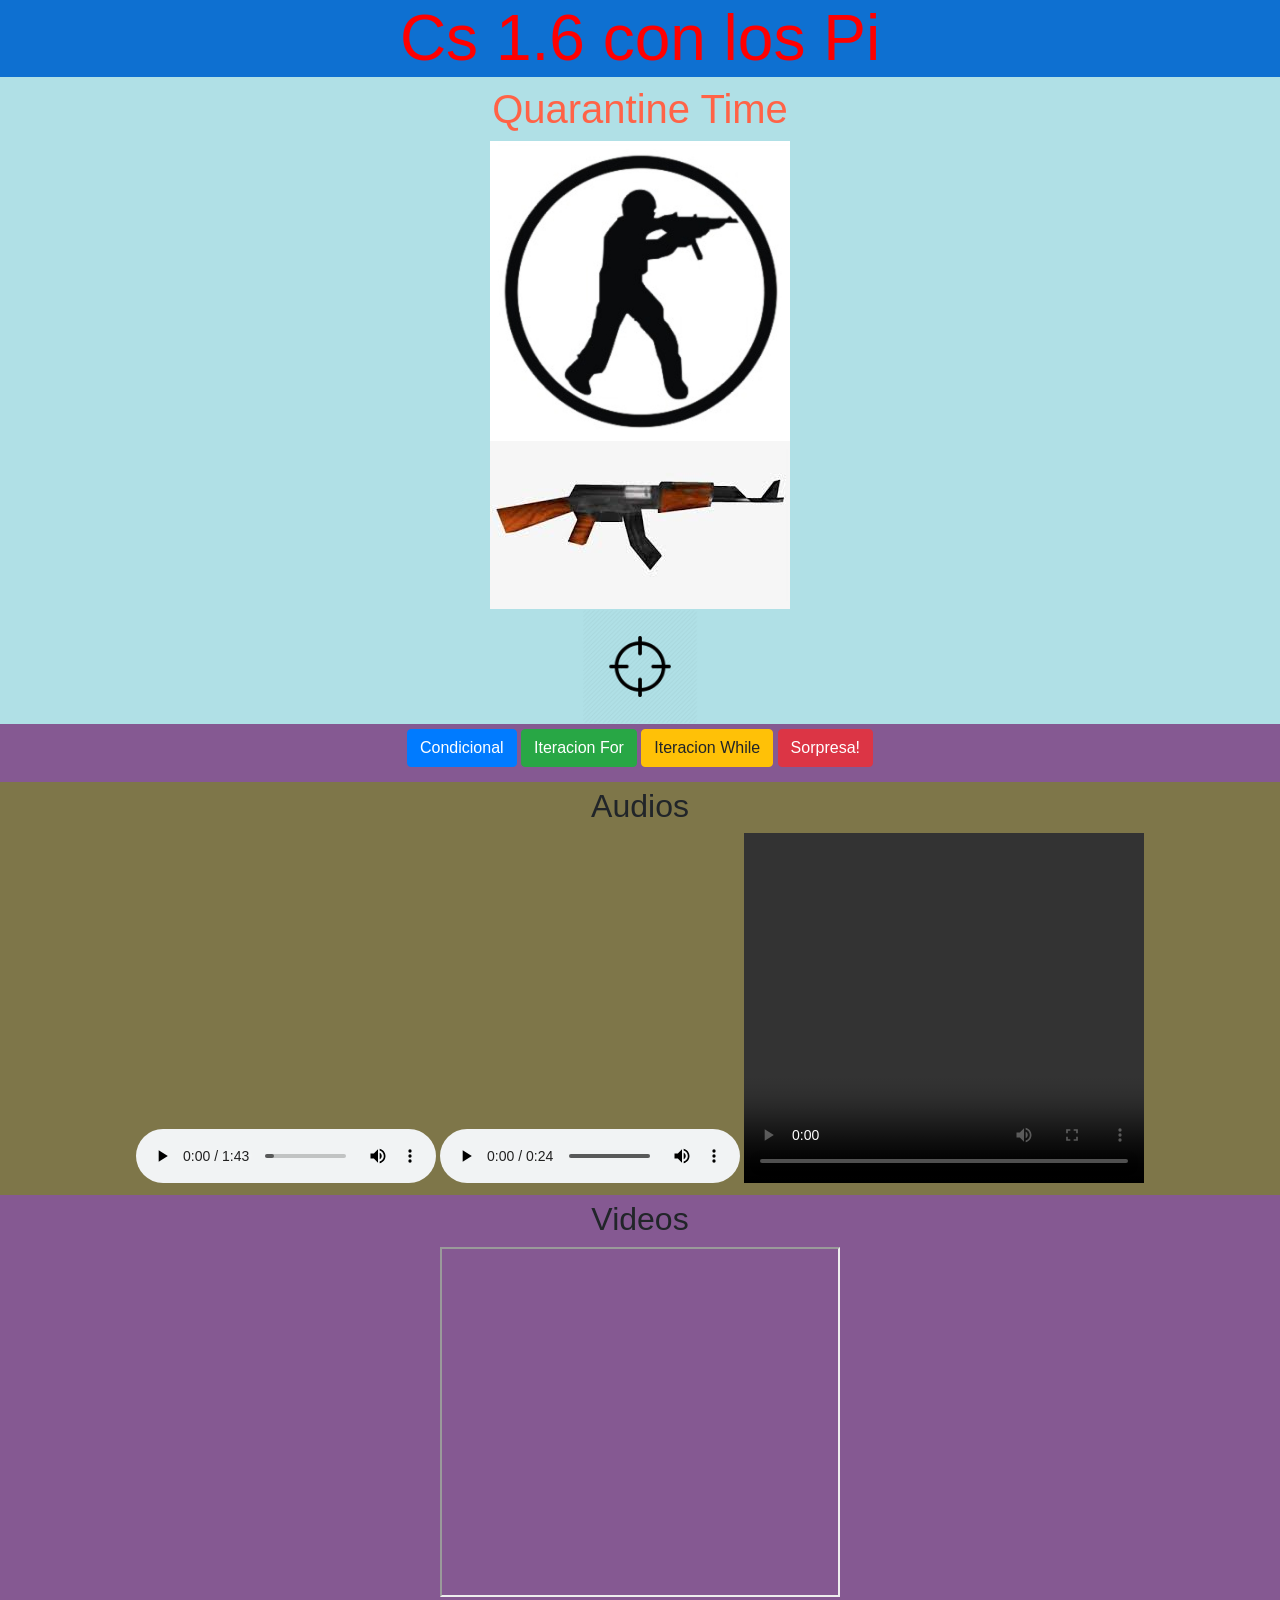
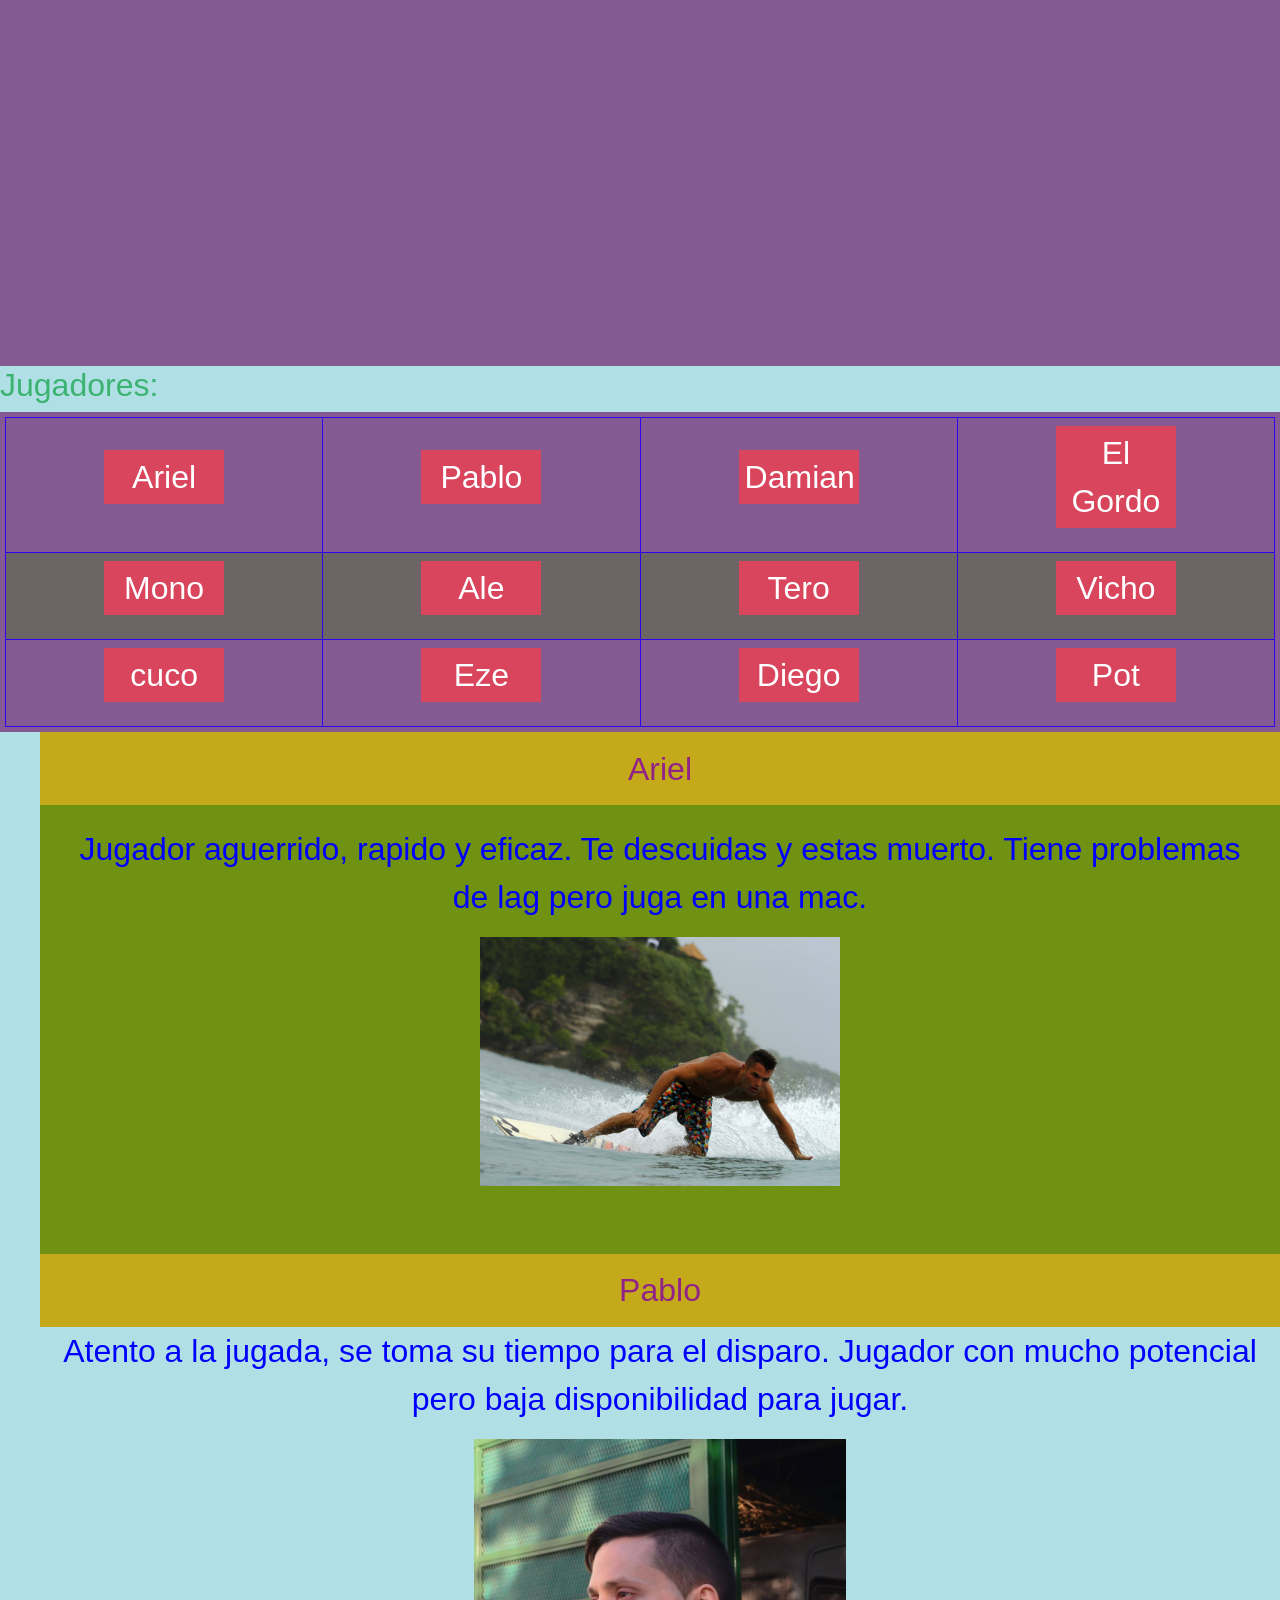
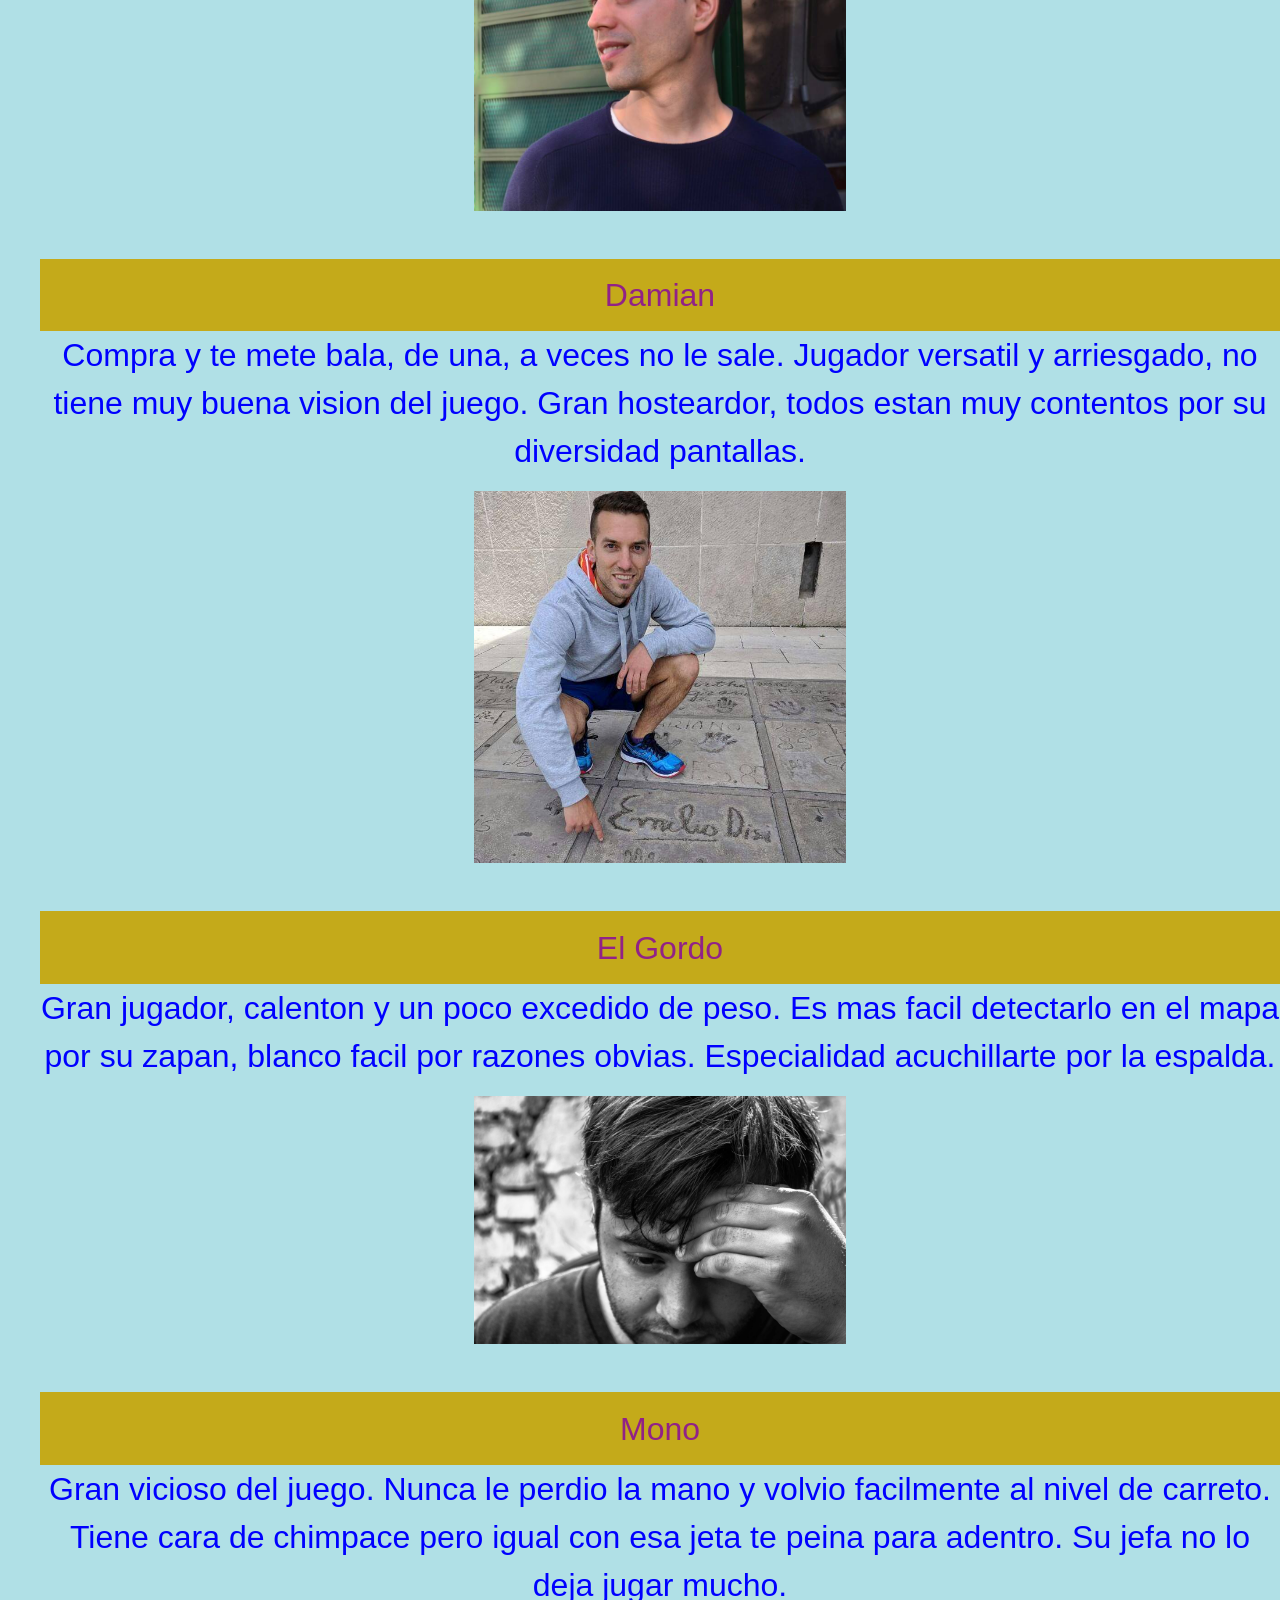
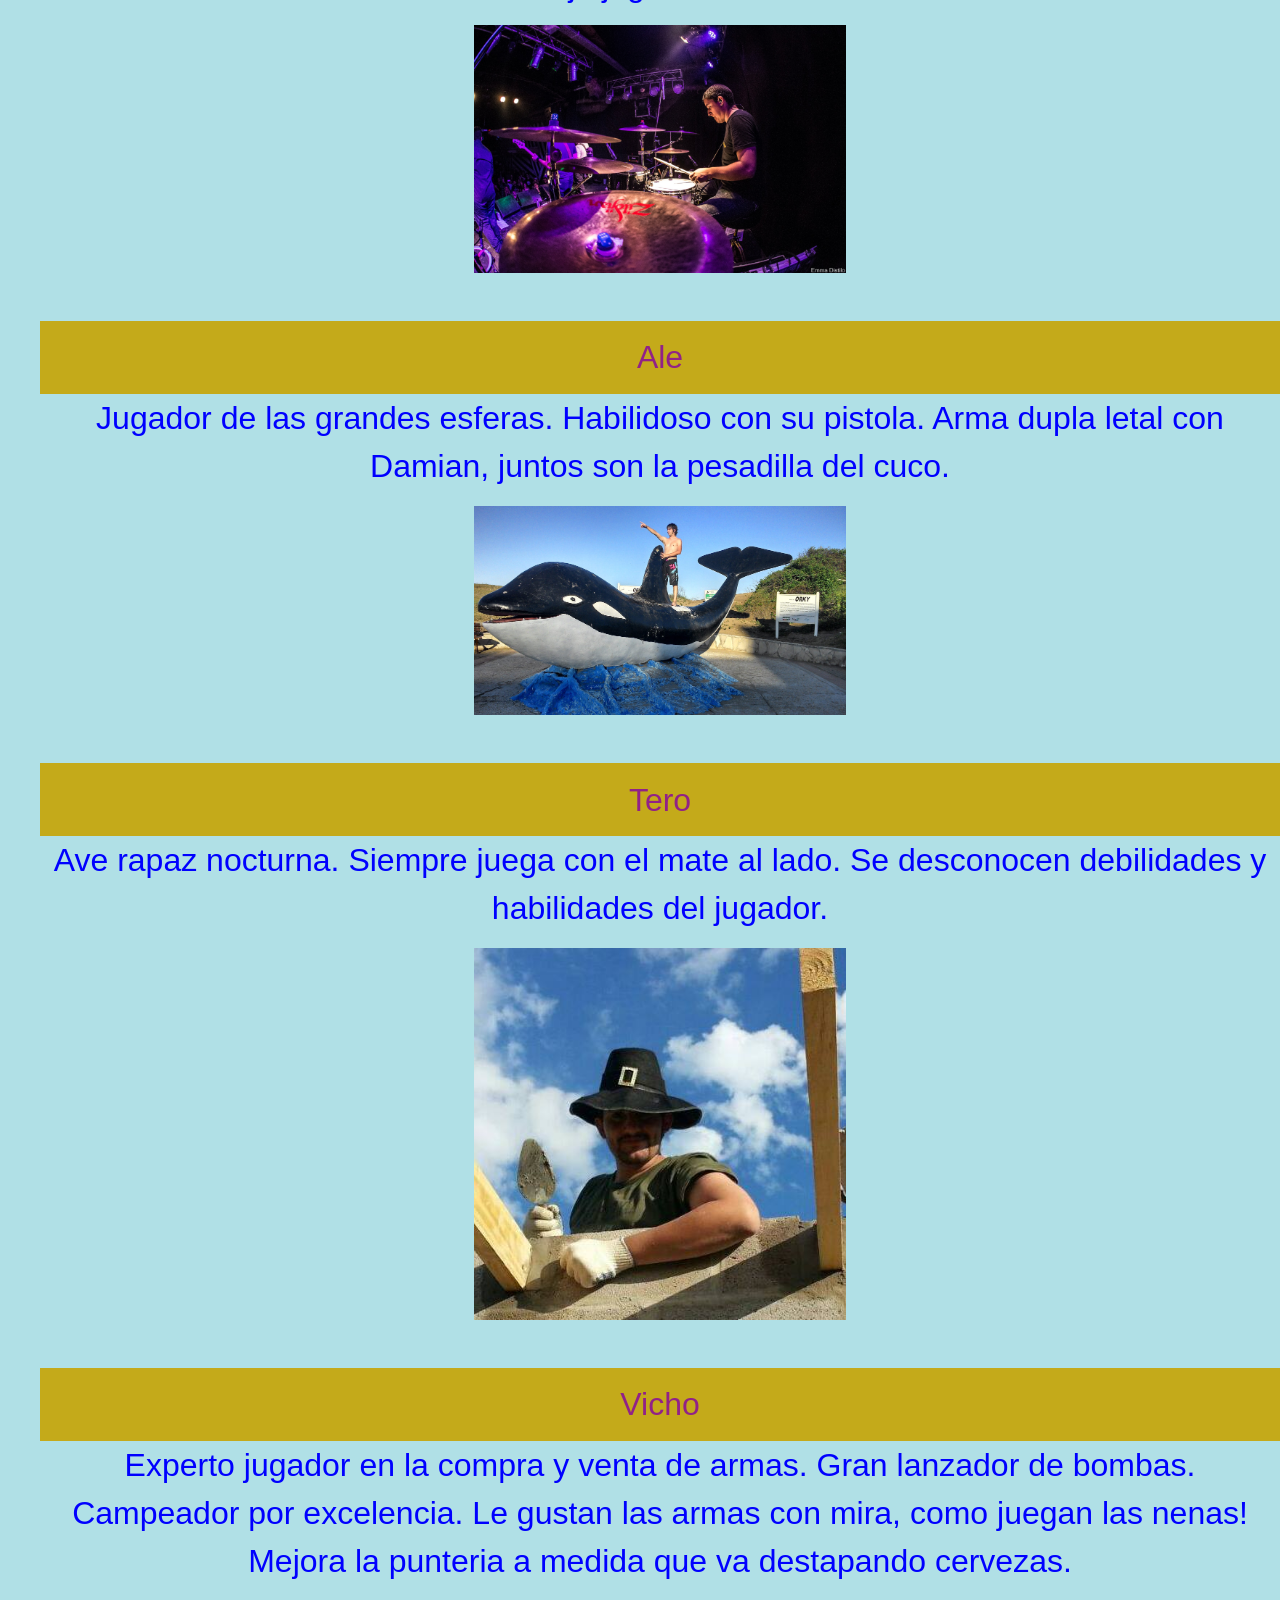
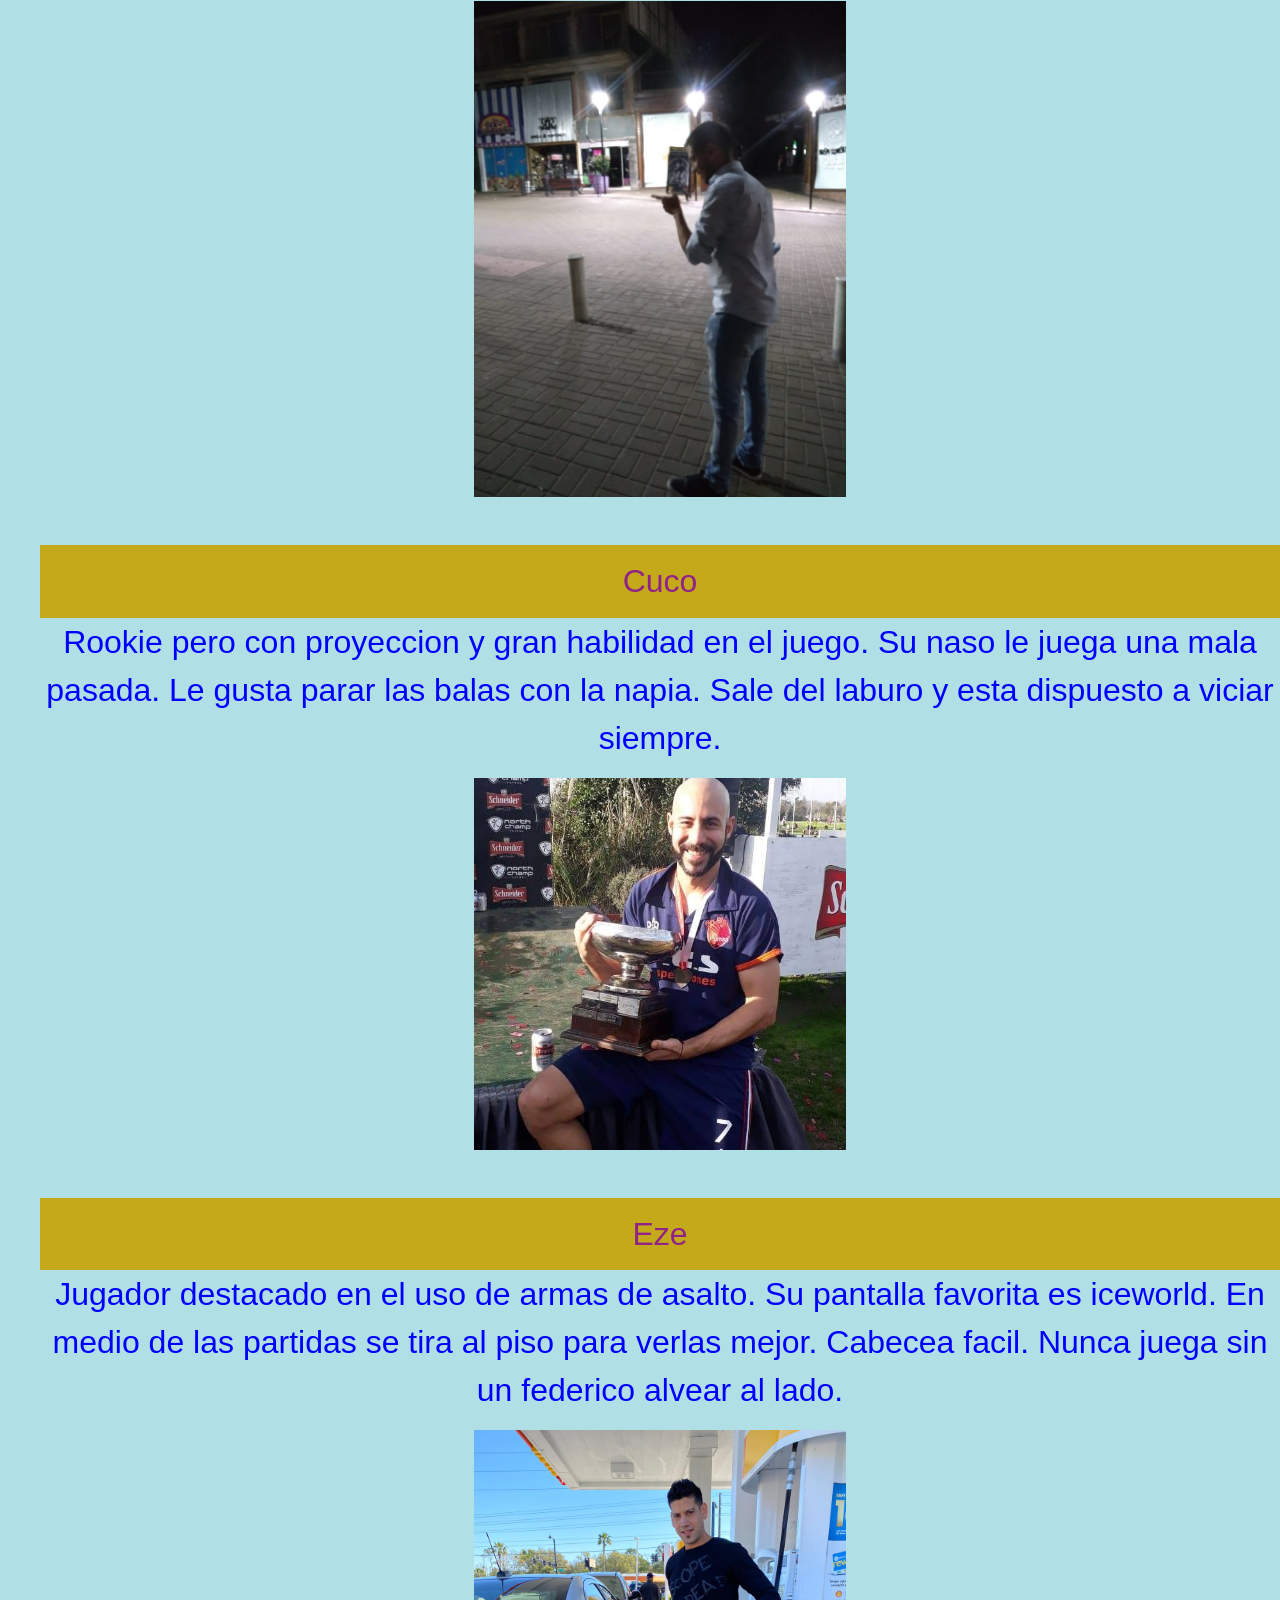
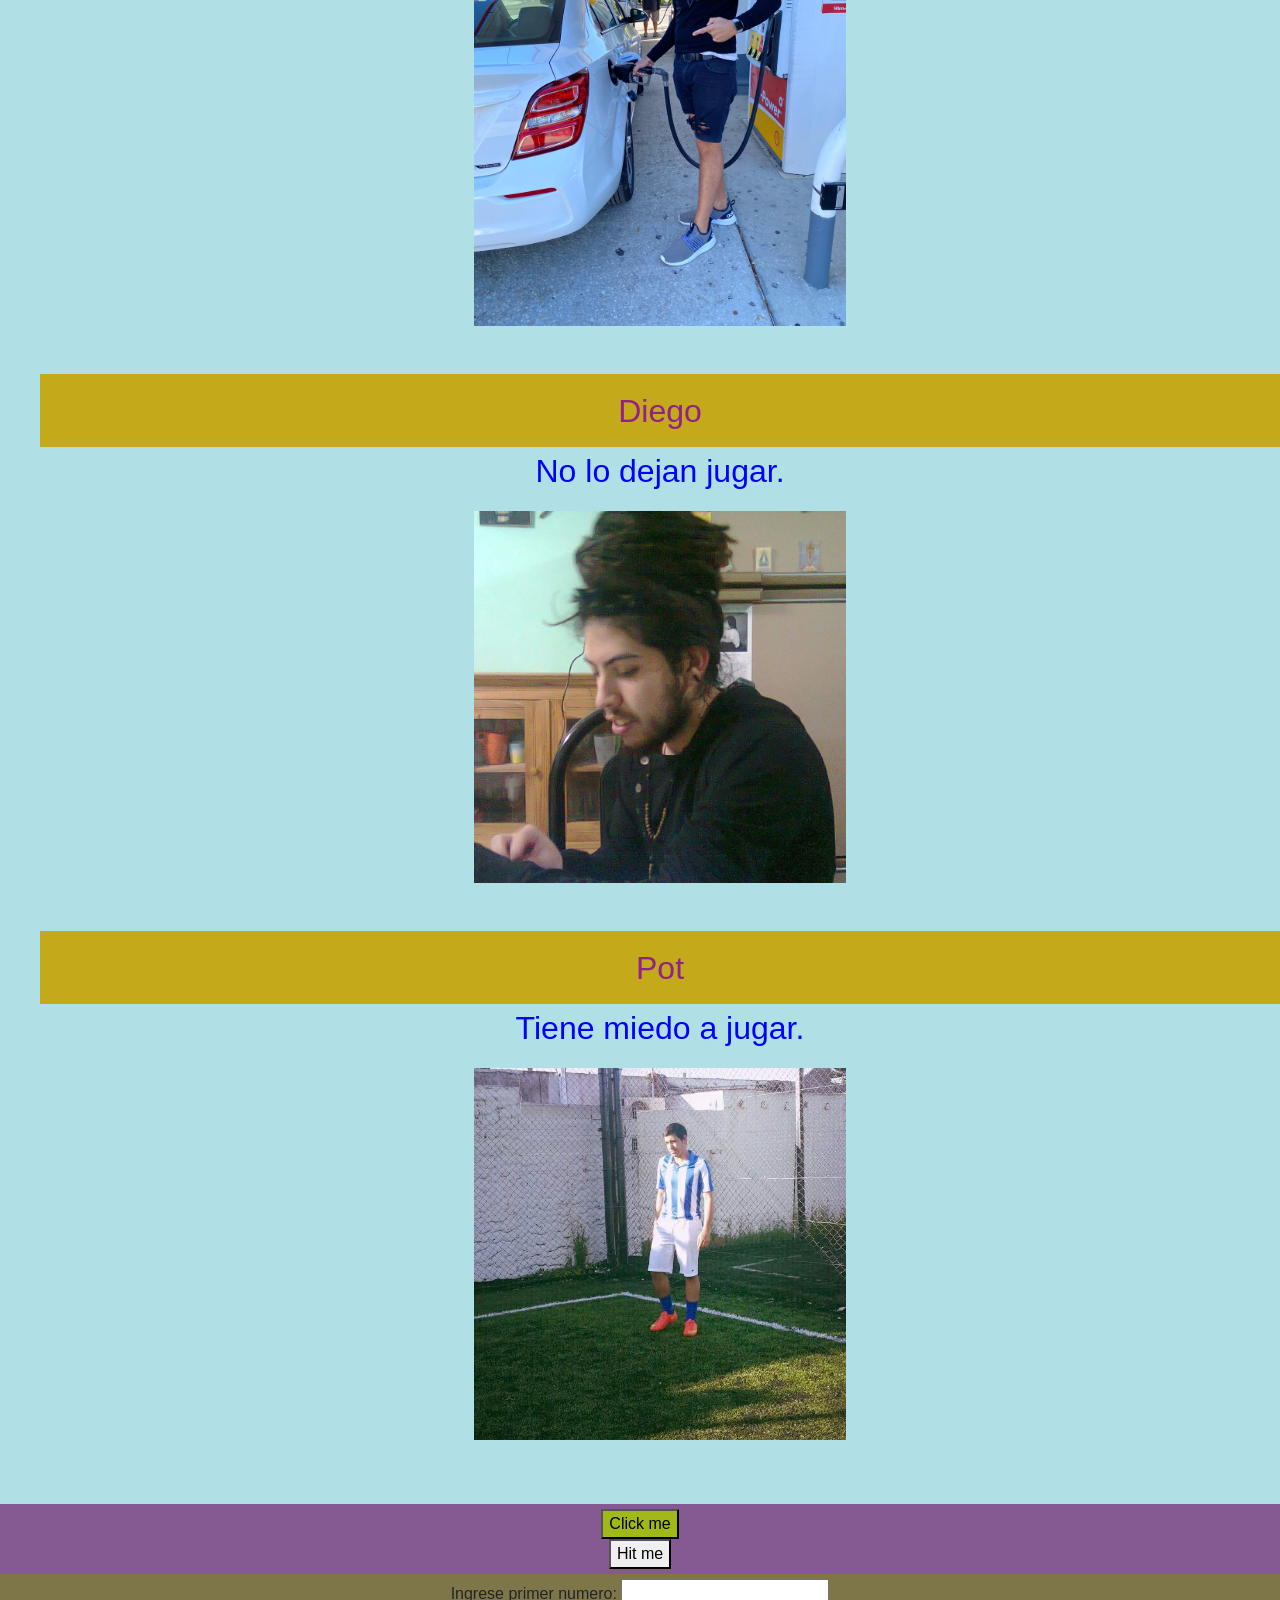
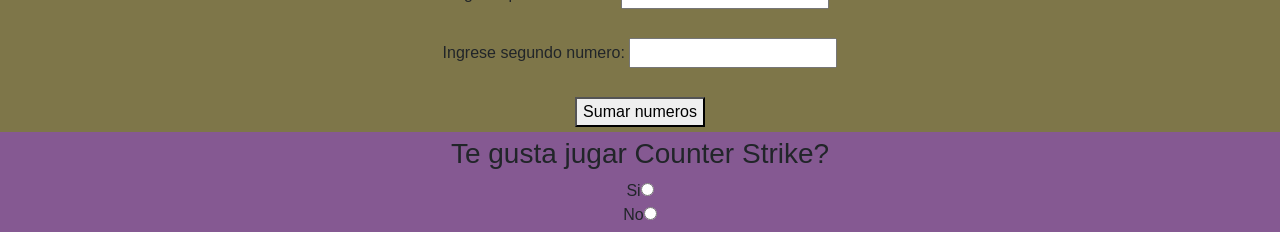
==== commit 45ee4053: "Merge branch 'master' of https://github.com/damiancuchillos/cs_1.6" ====
--- a/index.html
+++ b/index.html
@@ -3,6 +3,13 @@
 
 <head>
     <title>Cs 1.6 Quarantine time</title>
+    <!-- Importamos Bootstrap -->
+    <link rel="stylesheet" href="https://stackpath.bootstrapcdn.com/bootstrap/4.4.1/css/bootstrap.min.css"
+        integrity="sha384-Vkoo8x4CGsO3+Hhxv8T/Q5PaXtkKtu6ug5TOeNV6gBiFeWPGFN9MuhOf23Q9Ifjh" crossorigin="anonymous">
+    <script src="https://stackpath.bootstrapcdn.com/bootstrap/4.4.1/js/bootstrap.min.js"
+        integrity="sha384-wfSDF2E50Y2D1uUdj0O3uMBJnjuUD4Ih7YwaYd1iqfktj0Uod8GCExl3Og8ifwB6"
+        crossorigin="anonymous"></script>
+    <!-- Importamos nuestra propia hoja de estilo y de funciones -->
     <link rel="stylesheet" type="text/css" href="styles.css">
     <script src="funciones.js"></script>
 </head>
@@ -14,9 +21,11 @@
     <img class="center" src="Logo2.jpg">
     <img class="center" src="mira.png" width="9%" height="9%">
     <div class="divCenterX">
-        <button onclick="condicional(50);">Condicional</button>
-        <button onclick="iteracionFor(100);">Iteracion For</button>
-        <button onclick="iteracionWhile(500);">Iteracion While</button>
+        <button type="button" class="btn btn-primary" onclick="condicional(50);">Condicional</button>
+        <button type="button" class="btn btn-success" onclick="iteracionFor(100);">Iteracion For</button>
+        <button type="button" class="btn btn-warning" onclick="iteracionWhile(500);">Iteracion While</button>
+        <button type="button" class="btn btn-danger" onclick="sorpresa();">Sorpresa!</button>
+        <div class="divCenter" id="sorpresa"></div>
     </div>
     <div class="divCenterY">
         <h2>Audios</h2>
@@ -196,7 +205,8 @@
         <label for="numero2">Ingrese segundo numero:</label>
         <input type="number" id="numero2">
         <br><br>
-        <button onclick="sumar(document.getElementById('numero1').value,document.getElementById('numero2').value)">Sumar numeros
+        <button onclick="sumar(document.getElementById('numero1').value,document.getElementById('numero2').value)">Sumar
+            numeros
         </button>
     </div>
     <div id="poll" class="divCenterX">
